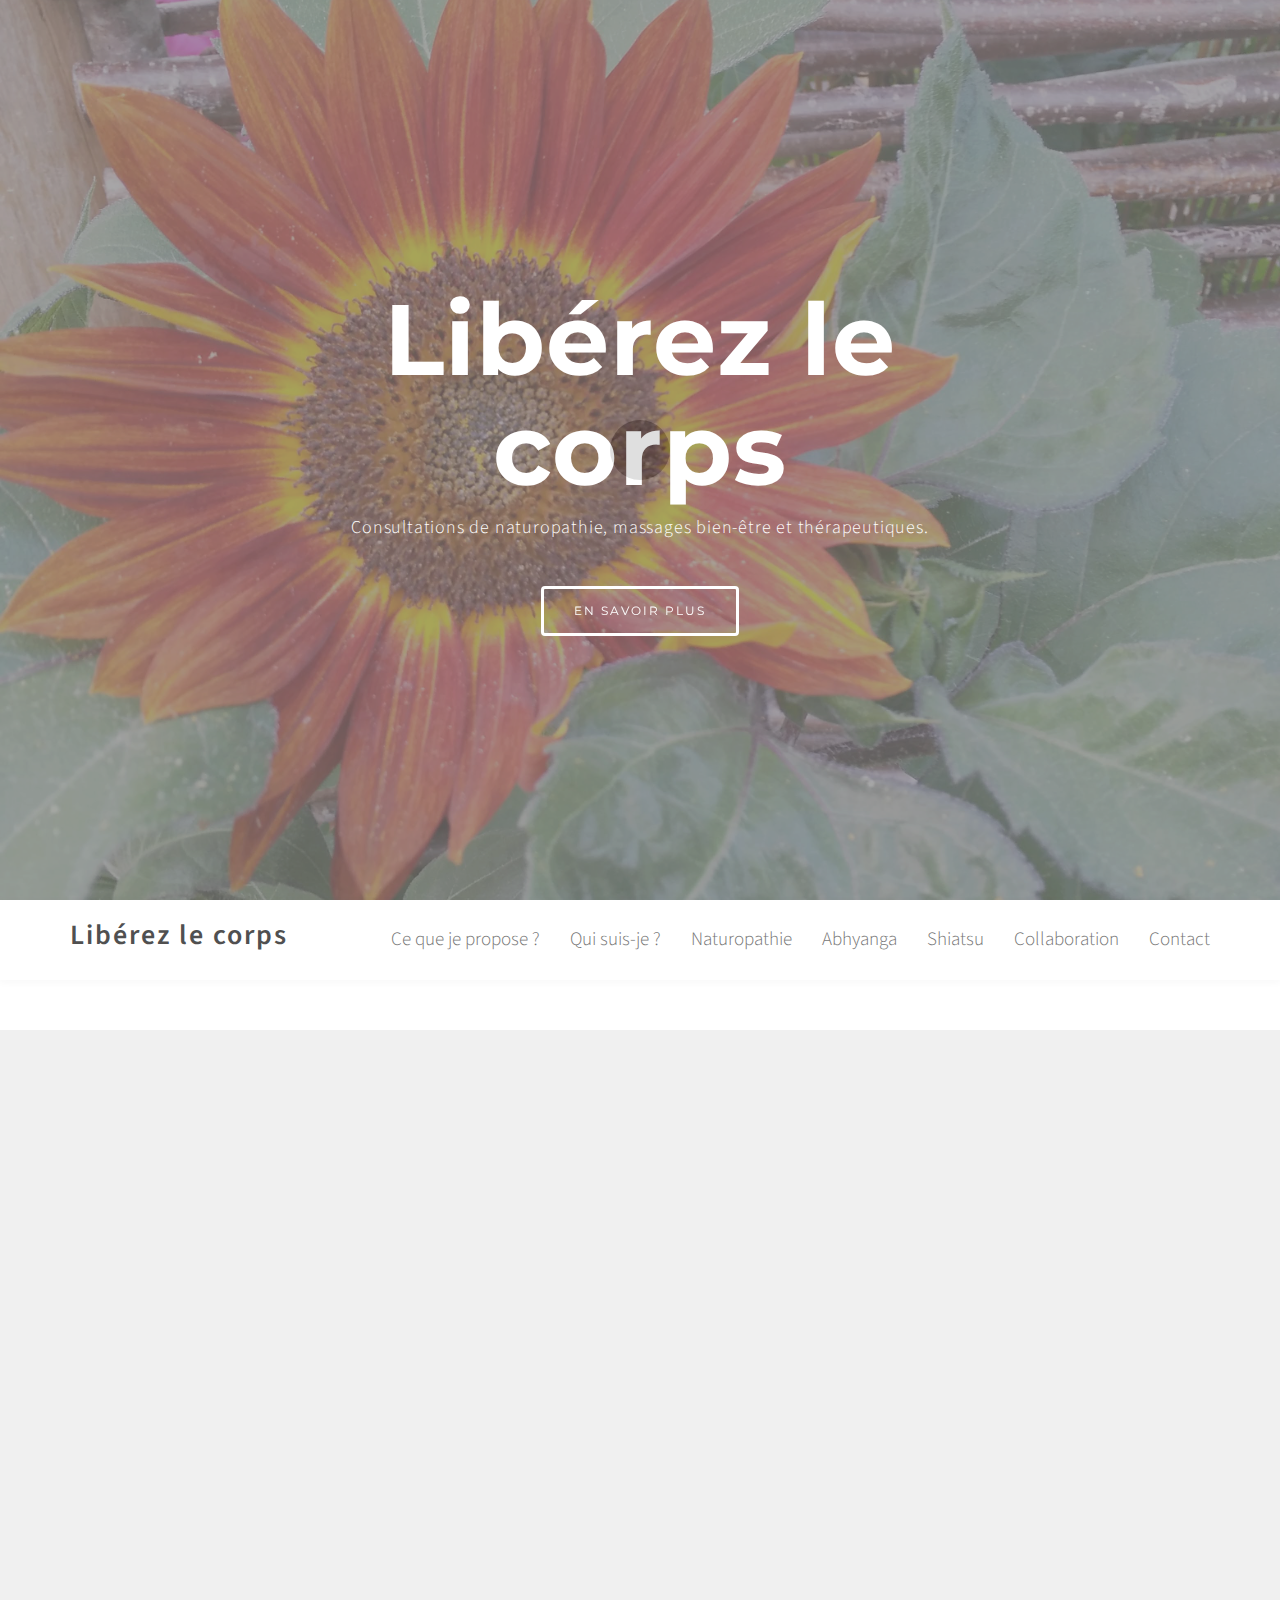
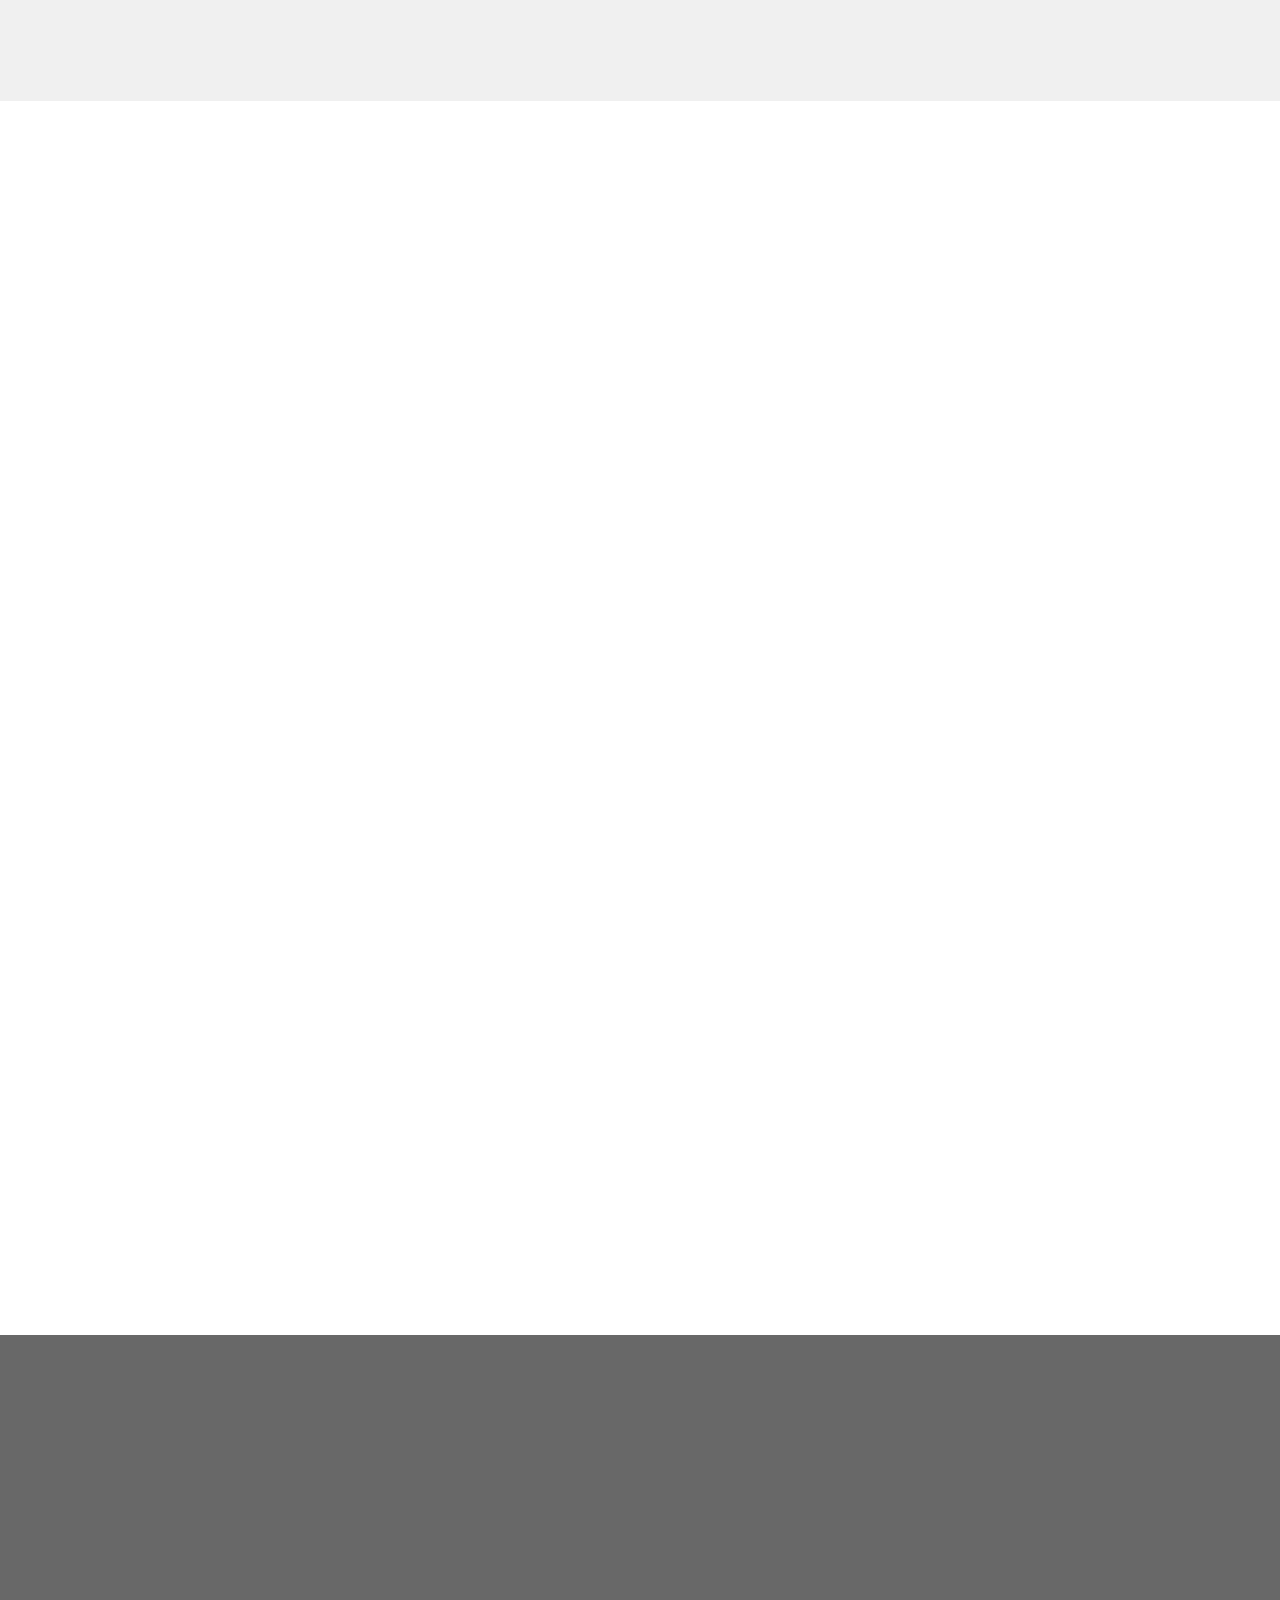
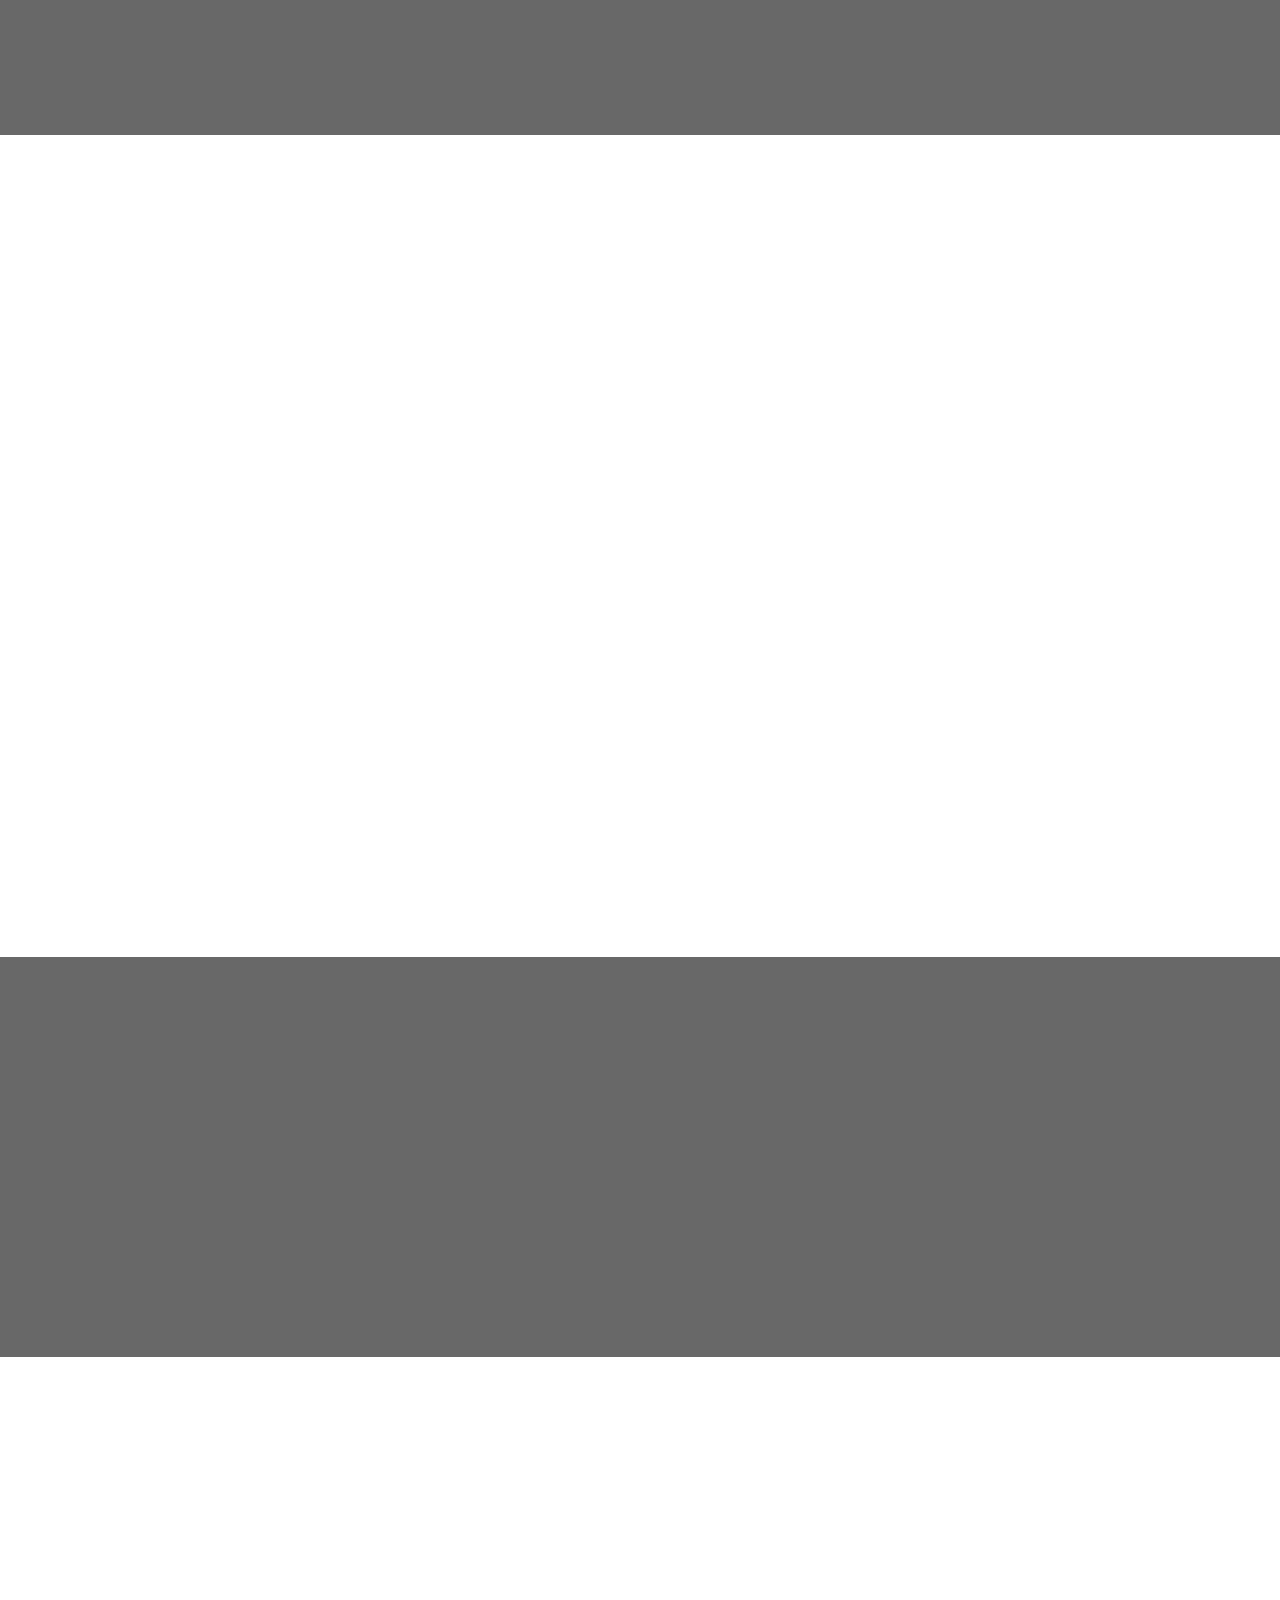
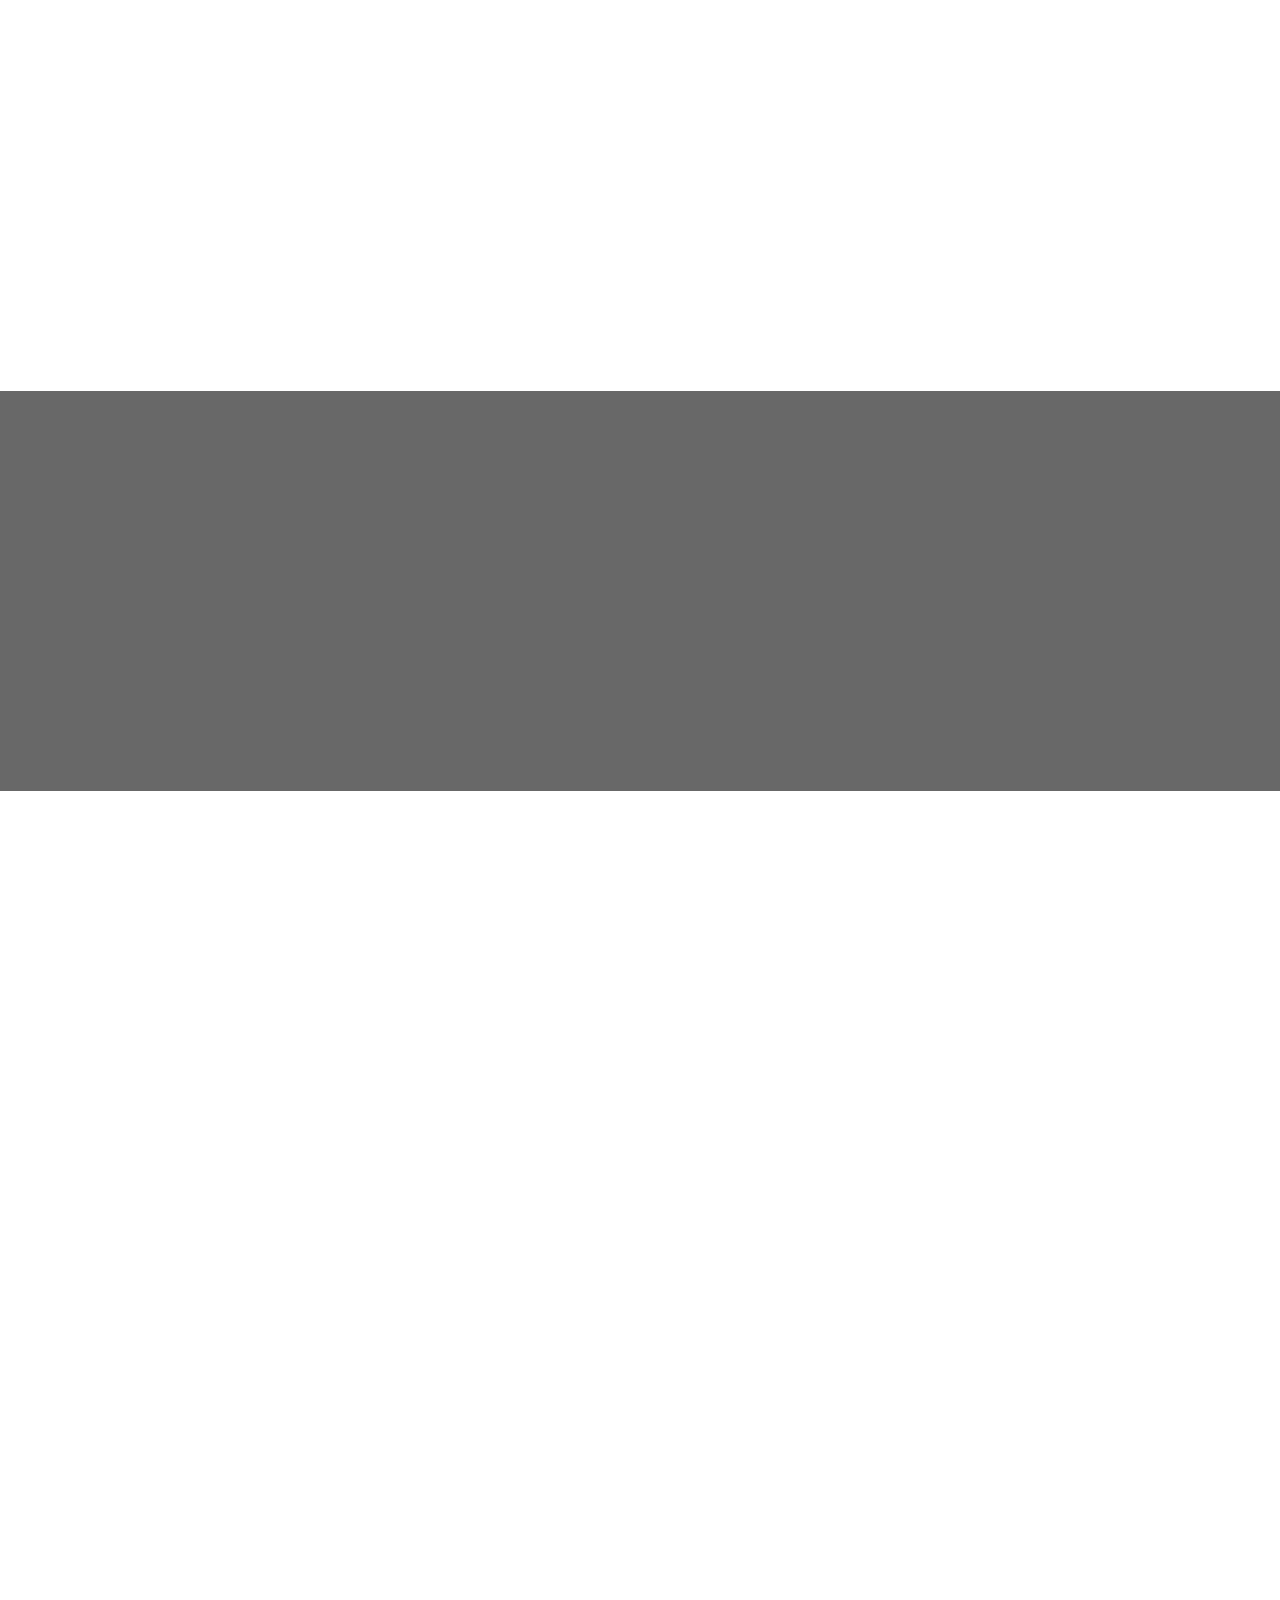
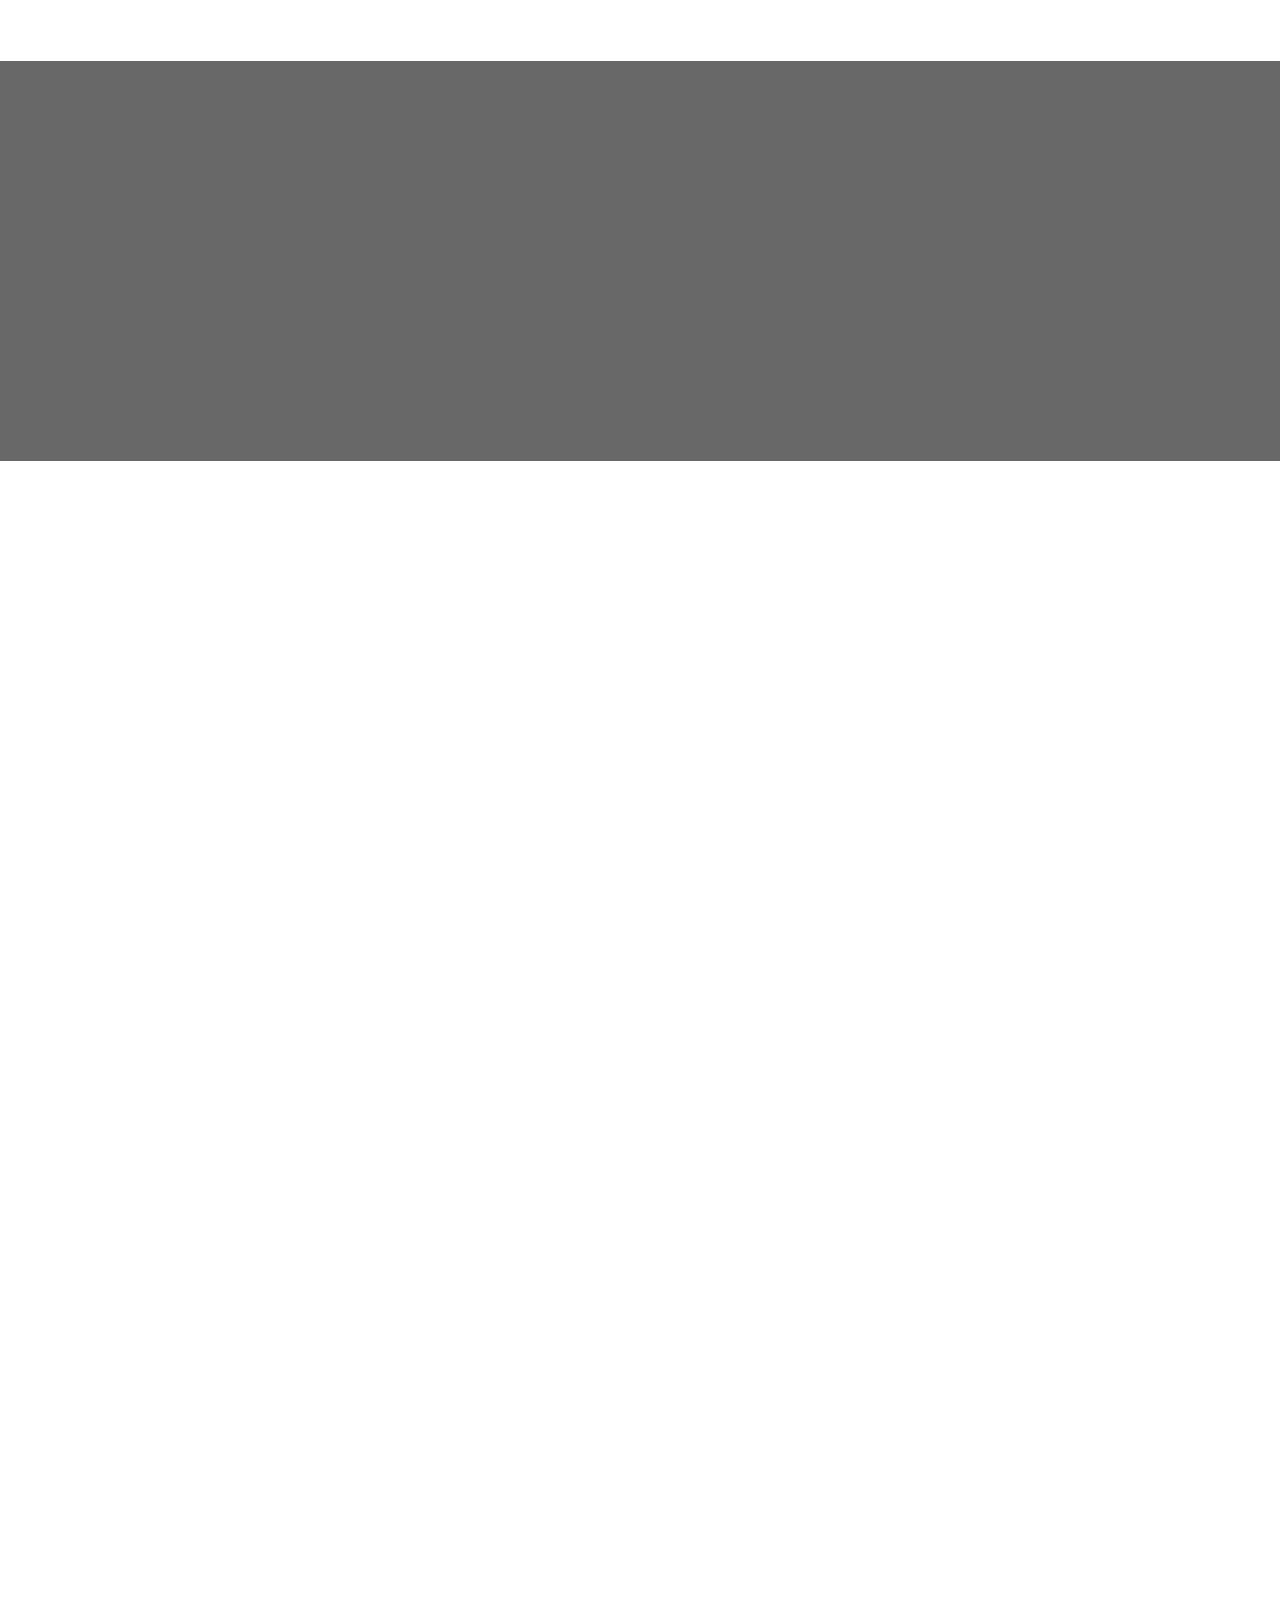
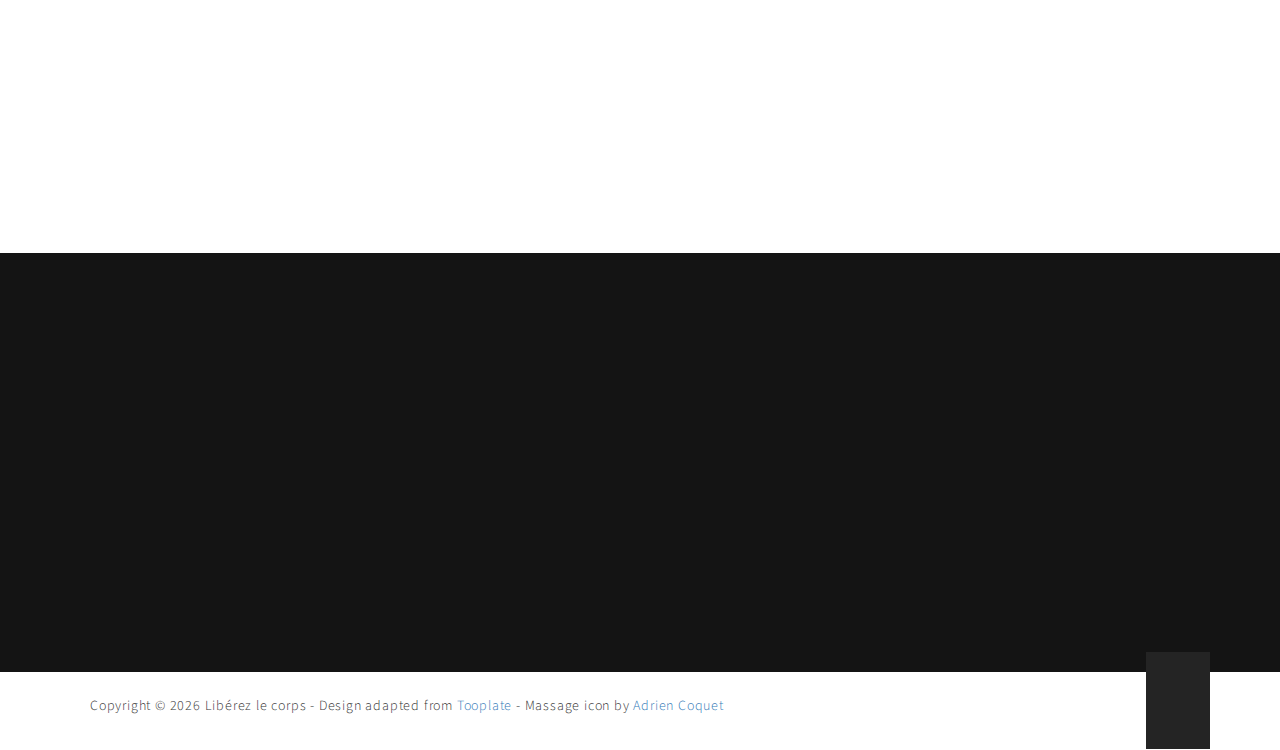
==== index.html @ 595b3e04 "Add contact menu link + id on the corresponding element." ====
<!DOCTYPE html>
<html lang="en">
<head>

	<title>Libérez le corps</title>
  <meta charset="utf-8">
	<meta http-equiv="X-UA-Compatible" content="IE=Edge">
	<meta name="viewport" content="width=device-width, initial-scale=1">
	<meta name="keywords" content="massage, shiatsu, abhyanga, ">
  	<meta name="description" content="">

	<!-- stylesheets css -->
	<link rel="stylesheet" href="css/bootstrap.min.css">

  <link rel="stylesheet" href="css/magnific-popup.css">

	<link rel="stylesheet" href="css/animate.min.css">
	<link rel="stylesheet" href="https://use.fontawesome.com/releases/v5.7.1/css/all.css" integrity="sha384-fnmOCqbTlWIlj8LyTjo7mOUStjsKC4pOpQbqyi7RrhN7udi9RwhKkMHpvLbHG9Sr" crossorigin="anonymous">

  	<link rel="stylesheet" href="css/nivo-lightbox.css">
  	<link rel="stylesheet" href="css/nivo_themes/default/default.css">

  	<link rel="stylesheet" href="css/hover-min.css">
  	<link rel="stylesheet" href="css/flexslider.css">

	<link rel="stylesheet" href="css/style.css">

  	<link href='https://fonts.googleapis.com/css?family=Montserrat:400,700' rel='stylesheet' type='text/css'>
  	<link href='https://fonts.googleapis.com/css?family=Source+Sans+Pro:400,300,600' rel='stylesheet' type='text/css'>

</head>
<body id="top" data-spy="scroll" data-target=".navbar-collapse" data-offset="50">

<!-- Preloader section -->
<div class="preloader">
	<div class="sk-spinner sk-spinner-pulse"></div>
</div>


<!-- Home section -->
<section id="home" class="parallax-section">
  <div class="gradient-overlay"></div>
    <div class="container">
      <div class="row">

          <div class="col-md-offset-2 col-md-8 col-sm-12">
              <h1 class="wow fadeInUp" data-wow-delay="0.6s">Libérez le corps</h1>
              <p class="wow fadeInUp" data-wow-delay="1.0s">Consultations de naturopathie, massages bien-être et thérapeutiques.</p>
              <a href="#feature" class="wow fadeInUp btn btn-default hvr-bounce-to-top smoothScroll" data-wow-delay="1.3s">En savoir plus</a>
          </div>

      </div>
    </div>
</section>


<!-- Navigation section -->
<div class="navbar navbar-default navbar-static-top" role="navigation">
  <div class="container">

    <div class="navbar-header">
      <button class="navbar-toggle" data-toggle="collapse" data-target=".navbar-collapse">
        <span class="icon icon-bar"></span>
        <span class="icon icon-bar"></span>
        <span class="icon icon-bar"></span>
      </button>
      <a href="#" class="navbar-brand">Libérez le corps</a>
    </div>
    <div class="collapse navbar-collapse">
      <ul class="nav navbar-nav navbar-right">
<!--        <li><a href="#top" class="smoothScroll">Home</a></li>-->
        <li><a href="#feature" class="smoothScroll">Ce que je propose ?</a></li>
        <li><a href="#about" class="smoothScroll">Qui suis-je ?</a></li>
        <li><a href="#naturopathie" class="smoothScroll">Naturopathie</a></li>
        <li><a href="#abhyanga" class="smoothScroll">Abhyanga</a></li>
        <li><a href="#shiatsu" class="smoothScroll">Shiatsu</a></li>
        <li><a href="#partners" class="smoothScroll">Collaboration</a></li>
<!--        <li><a href="#gallery" class="smoothScroll">Gallery</a></li>-->
        <li><a href="#contact-me" class="smoothScroll">Contact</a></li>
      </ul>
    </div>

  </div>
</div>


<!-- Feature section -->
<section id="feature" class="parallax-section">
  <div class="container">
    <div class="row">

      <div class="col-md-offset-2 col-md-8 col-sm-offset-1 col-sm-10">
          <div class="wow fadeInUp section-title" data-wow-delay="0.6s">
            <h2>Ce que je propose ?</h2>
<!--            <h4>Des consultat</h4>-->
          </div>
      </div>

      <div class="clearfix"></div>

      <div class="col-md-4 col-sm-6 wow fadeInUp" data-wow-delay="0.3s">
        <a href="#naturopathie">
          <div class="feature-thumb">
            <div class="feature-icon">
               <span><i class="fa fa-leaf"></i></span>
            </div>
            <h3>NATUROPATHIE</h3>
            <p>Je vous accompagne pour améliorer votre hygiène de vie et votre vitalité en réajustant votre alimentation.</p>
          </div>
        </a>
      </div>

      <div class="col-md-4 col-sm-6 wow fadeInUp" data-wow-delay="0.6s">
        <a href="#abhyanga">
          <div class="feature-thumb">
            <div class="feature-icon">
              <span><i class="fa fa-spa fa-3x"></i></span>
            </div>
            <h3>ABHYANGA</h3>
            <p>Massage à l'huile chaude et aux huiles essentielles. Stimulant ou relaxant. Travail sur les points vitaux. Drainage lymphatique.</p>
          </div>
        </a>
      </div>

      <div class="col-md-4 col-sm-6 wow fadeInUp" data-wow-delay="0.6s">
        <a href="#shiatsu">
          <div class="feature-thumb">
            <div class="feature-icon">
              <span><i class="shiatsu-icon"></i></span>
            </div>
            <h3>SHIATSU</h3>
            <p>Technique corporelle japonaise qui se pratique habillé et s'exerce par des pressions sur le corps le long des méridiens.</p>
          </div>
        </a>
      </div>

    </div>
  </div>
</section>


<!-- About section -->
<section id="about" class="parallax-section">
	<div class="container">
		<div class="row">

      <div class="col-md-offset-2 col-md-8 col-sm-offset-1 col-sm-10">
          <div class="wow fadeInUp section-title" data-wow-delay="0.3s">
            <h2>Qui suis-je ?</h2>
<!--            <h4></h4>-->
          </div>
      </div>

      <div class="clearfix"></div>

      <div class="wow fadeInUp col-md-3 col-sm-5" data-wow-delay="0.3s">
        <img src="images/Marie_3.jpg" class="img-responsive" alt="About">
<!--        <h3>Nunc ullamcorper suscipit neque, ac malesuada purus molestie non.</h3>-->
      </div>

      <!--<div class="wow fadeInUp col-md-5 col-sm-7" data-wow-delay="0.5s">


        <div class="flexslider">
          <ul class="slides">

            <li>
              <img src="images/slide-img1.jpg" alt="Flexslider">
            </li>
            <li>
              <img src="images/slide-img2.jpg" alt="Flexslider">
            </li>
            <li>
              <img src="images/slide-img3.jpg" alt="Flexslider">
            </li>

          </ul>
        </div>

         <p>Lorem ipsum dolor sit amet, consectetuer adipiscing elit, sed diam nonummy nibh euismod tincidunt. Lorem ipsum dolor sit amet.</p>
      </div>-->
      <div class="wow fadeInUp col-md-9 col-sm-12" data-wow-delay="0.9s">
<!--        	<h2>Fine Dining</h2>-->
        <p><em>&laquo;Revenir à la source des choses dans la nature, c'est découvrir votre propre bonheur &raquo;</em><br /> <strong>Lao Tseu</strong></p>
        <p><em>&laquo;Le plus souvent votre âme est un champ de bataille où votre raison et votre jugement font la guerre à vos passions et à vos convoitises. &raquo;</em><br /> <strong>Khalil Gibran</strong></p>
        <p>J'ai toujours été intéressée par le corps humain, son fonctionnement, ses sensibilités, ses particularités, les alertes qu'il peut envoyer. C'est comme quelque chose de magique mis à disposition de chacun, mais que tout le monde n'écoute pas. C'est cette prise de conscience du corps et de ses messages qui est à développer petit à petit.</p>

         <p>Ces interconnexions infinies entre le corps, l'esprit, l'âme et la nature me passionnent.</p>

         <p>J'ai travaillé plus de dix années dans des fonctions qui m'ont permis d'apprendre énormément sur l'humain, ses richesses intérieures, les ressources dont il soupçonne tant de disposer.</p>

         <p>Lors d'un voyage en Asie, j'ai découvert l'existence de l'ayurvéda et le massage ayurvédique qui a été mon premier massage en tant que receveuse.
         La sensation de bien-être ressentie après ce moment a été pour moi comme une révélation.
         De retour en Belgique, je me suis renseignée sur cette discipline et ai pu me former à divers types de massages ayurvédiques.</p>

         <p>C'est après avoir eu mon premier enfant, que je me suis intéressée de plus près aux pouvoirs du corps et à cette connexion corps-esprit. Je me suis formée à la naturopathie et me suis orientée peu à peu vers les domaines de la santé naturelle et du bien-être.</p>

         <p>Plus récemment, je découvre le shiatsu et son approche orientale. <br />
         Répondant à la fois aux maux physiques et psychiques en les liant, en voyant l'être humain en connexion avec la nature et son environnement, il vise à rendre à la personne un équilibre de vie, une harmonie. <br />
         Il peut être donné sous forme de traitements en fonction des troubles présentés par la personne.<br />
         Je suis actuellement en formation de shiatsu qui s'étend sur 3 ans.</p>

         <p>Je développe également un travail de collaboration avec deux psychologues d'approches différentes pour permettre une meilleure prise en charge holistique de la personne. Nous nous spécialisons dans les troubles liés à des traumatismes, du stress chronique, de la violence, que ce soit d'origine professionnelle ou familiale. Nous pouvons bien-sûr recevoir et répondre à toute autre demande.
         </p>
      </div>

		</div>
	</div>
</section>


<!-- Video section -->
<section id="video" class="parallax-section">
  <div class="overlay"></div>
    <div class="container">
      <div class="row">

<!--
          <div class="col-md-offset-2 col-md-8 col-sm-12">
              <a class="popup-youtube" href="https://www.youtube.com/watch?v=CRhCMl7ZI84"><i class="fa fa-play"></i></a>
              <h2 class="wow fadeInUp" data-wow-delay="0.5s">Watch the video</h2>
              <p class="wow fadeInUp" data-wow-delay="0.8s">Lorem ipsum dolor sit amet, consectetuer adipiscing elit, sed diam nonummy nibh euismod tincidunt ut laoreet. Dolore magna aliquam erat volutpat.</p>
          </div>
-->

      </div>
    </div>
</section>

<!-- Menu section -->

<section id="naturopathie" class="parallax-section">
  <div class="container">
    <div class="row">

      <div class="col-md-offset-2 col-md-8 col-sm-offset-1 col-sm-10">
         <div class="wow fadeInUp section-title" data-wow-delay="0.3s">
            <h2>Naturopathie</h2>
<!--            <h4>Conseillé en cas de </h4>-->
        </div>
      </div>

      <div class="col-md-12 col-sm-12">
        <div class="media wow fadeInUp" data-wow-delay="0.6s">
          <div class="media-body">
            <p><em>&laquo; Si nous suivons nos instincts, nos souhaits, nos pensées, nos désirs, nous ne devrions jamais connaître que la joie et la santé. &raquo;</em><br /> <strong>Dr Edward Bach</strong></p>
            <p>Selon le Larousse Médical (2007), &laquo; la Naturopathie est un ensemble de pratiques visant à aider l’organisme à guérir de lui-même, par des moyens exclusivement naturels. Elle repose sur une théorie selon laquelle la force vitale de l’organisme permet à celui-ci de défendre et de guérir spontanément. Elle consiste donc à renforcer les réactions de défense de l’organisme par diverses mesures d’hygiène (diététique, jeûne, musculation, relaxation, massages, thermalisme, thalassothérapie, etc.) aidées par les seuls agents naturels (plantes, eaux, soleil, air pur, etc.), un traitement médical ne devant intervenir qu’en cas d’urgence. &raquo;</p>
            <p>Ma définition de la naturopathie est d'être une approche visant à accompagner et soutenir la personne dans sa démarche de mieux-être physique et mentale, par des moyens naturels tels que la phytothérapie, le rééquilibrage alimentaire, la relaxation, les massages, le sport, la conscientisation des influences environnementales néfastes pour la santé, &hellip;</p>
            <p>Le naturopathe est avant tout un conseiller qui travaille de manière préventive en amont de la maladie.<br />Il peut tout à fait proposer des solutions qui viennent compléter un traitement médical mis en place.<br />Les moyens naturels qu'il mettra en œuvre permettront d'augmenter la vitalité, de renforcer l'immunité et l'élimination des toxines et de maintenir un équilibre vital.</p>
            <p><strong>Tarif pour une consultation d'environ une heure : </strong>50 &euro;</p>
          </div>
        </div>
      </div>

    </div>
  </div>
</section>



<!-- Video section -->
<section id="video" class="parallax-section">
  <div class="overlay"></div>
    <div class="container">
      <div class="row">

<!--
          <div class="col-md-offset-2 col-md-8 col-sm-12">
              <a class="popup-youtube" href="https://www.youtube.com/watch?v=CRhCMl7ZI84"><i class="fa fa-play"></i></a>
              <h2 class="wow fadeInUp" data-wow-delay="0.5s">Watch the video</h2>
              <p class="wow fadeInUp" data-wow-delay="0.8s">Lorem ipsum dolor sit amet, consectetuer adipiscing elit, sed diam nonummy nibh euismod tincidunt ut laoreet. Dolore magna aliquam erat volutpat.</p>
          </div>
-->

      </div>
    </div>
</section>



<!-- Menu section -->

<section id="abhyanga" class="parallax-section">
  <div class="container">
    <div class="row">

      <div class="col-md-offset-2 col-md-8 col-sm-offset-1 col-sm-10">
         <div class="wow fadeInUp section-title" data-wow-delay="0.3s">
            <h2>Abhyanga</h2>
<!--            <h4>Conseillé en cas de </h4>-->
        </div>
      </div>

      <div class="col-md-8 col-sm-12">
        <div class="media wow fadeInUp" data-wow-delay="0.6s">
          <div class="media-body">
            <p>L'abhyanga est un massage traditionnel indien de l'ensemble du corps, à l'huile chaude.<br />Il se pratique sur table, détend en profondeur et est englobant. <br />Il stimule le prana, énergie vitale du corps. Il calme le système nerveux, améliore la circulation énergétique, lymphatique et sanguine, facilite la digestion et l'élimination des toxines.<br />Il agit aussi sur la peau en la nourrissant et en la rendant plus souple.</p>
            <p>Il est possible de stimuler les points énergétiques, appelés &laquo; points marmas &raquo;, le massage est alors appelé marmabhyanga et se rapproche des techniques chinoises d'acupression.</p>
            <p>Je peux me déplacer à domicile.</p>
<!--
            <h3>Tarifs:</h3>
            <p>1h à 1h30: 50 euros.</p>
            <p>A domicile : 60 euros.</p>
-->
          </div>
        </div>
      </div>
      <div class="col-md-4 col-sm-12">
        <div class="media wow fadeInUp" data-wow-delay="1.6s">
          <div class="media-body">
            <h3 class="media-heading">Tarifs:</h3>
            <ul>
              <li>1h à 1h30 : 50 euros.</li>
              <li>A domicile : 60 euros.</li>
            </ul>
          </div>
        </div>
      </div
    </div>
  </div>
</section>



<!-- Video section -->
<section id="video" class="parallax-section">
  <div class="overlay"></div>
    <div class="container">
      <div class="row">

<!--
          <div class="col-md-offset-2 col-md-8 col-sm-12">
              <a class="popup-youtube" href="https://www.youtube.com/watch?v=CRhCMl7ZI84"><i class="fa fa-play"></i></a>
              <h2 class="wow fadeInUp" data-wow-delay="0.5s">Watch the video</h2>
              <p class="wow fadeInUp" data-wow-delay="0.8s">Lorem ipsum dolor sit amet, consectetuer adipiscing elit, sed diam nonummy nibh euismod tincidunt ut laoreet. Dolore magna aliquam erat volutpat.</p>
          </div>
-->

      </div>
    </div>
</section>



<!-- Menu section -->

<section id="shiatsu" class="parallax-section">
  <div class="container">
    <div class="row">

      <div class="col-md-offset-2 col-md-8 col-sm-offset-1 col-sm-10">
         <div class="wow fadeInUp section-title" data-wow-delay="0.3s">
            <h2>Shiatsu</h2>
<!--            <h4>Conseillé en cas de </h4>-->
        </div>
      </div>

    <div class="col-md-8 col-sm-12">
        <div class="media wow fadeInUp" data-wow-delay="0.6s">
          <div class="media-body">
            <p><em>&laquo; Votre corps est une harpe pour votre âme. A vous d'en tirer une douce musique ou des sons confus &raquo;</em><br /> <strong>Khalil Gibran</strong></p>
            <p>Le shiatsu est une technique corporelle traditionnelle japonaise signifiant &laquo; pression du doigt &raquo;.<br />Il se pratique sur futon au sol mais peut également se pratiquer sur table si besoin.<br />Il a été peu à peu enrichi par des techniques diverses, ce qui le rend très complet et ajoute aux pressions, des étirements, des pétrissages et mobilisations.</p>
            <p>Véritable technique énergétique agissant sur les méridiens et visant à rétablir l'énergie du corps, il est considéré comme thérapeutique.</p>
            <p>Il agit de manière spectaculaire sur le système nerveux, comme d'ailleurs, beaucoup de disciplines orientales.</p>
            <p>Etant encore en formation, les séances sont, pour le moment, orientées bien-être et ne peuvent pas encore être considérées comme thérapeutiques.</p>
            <p>Je peux me déplacer à domicile ou en entrerpise.</p>
            <p>Il est également possible de recevoir un massage assis d'environ 15 minutes.</p>
<!--
            <h3>Tarifs</h3>
            <ul>
              <li>1h30 à 2h : 50 euros.</li>
              <li>A domicile : 60 euros.</li>
            </ul>
-->
          </div>
        </div>

<!--
        <div class="media wow fadeInUp" data-wow-delay="0.9s">
          <div class="media-body">
            <h3 class="media-heading">Douleurs</h3>
            <p>Lorem ipsum dolor sit amet, consectetur adipiscing elitquisque tempus ac eget diam et.</p>
          </div>
        </div>

        <div class="media wow fadeInUp" data-wow-delay="1.2s">
          <div class="media-body">
            <h3 class="media-heading">Insomnies</h3>
          </div>
        </div>
        <div class="media wow fadeInUp" data-wow-delay="1s">
          <div class="media-body">
            <h3 class="media-heading">Dépression</h3>
          </div>
        </div>
        <div class="media wow fadeInUp" data-wow-delay="1.3s">
          <div class="media-body">
            <h3 class="media-heading">Stress et troubles liés au stress</h3>
          </div>
        </div>
-->
      </div>

      <div class="col-md-4 col-sm-12">
        <div class="media wow fadeInUp" data-wow-delay="1.6s">
          <div class="media-body">
            <h3 class="media-heading">Tarifs:</h3>
            <ul>
              <li>1h30 à 2h : 50 euros.</li>
              <li>A domicile : 60 euros.</li>
            </ul>
            <h3 class="media-heading">Maux traités:</h3>
            <ul>
              <li>maux de dos</li>
              <li>douleurs</li>
              <li>insomnies</li>
              <li>dépression</li>
              <li>stress et troubles liés au stress</li>
              <li>burnout</li>
              <li>baisse de vitalité</li>
              <li>événements traumatiques</li>
              <li>...</li>
            </ul>
          </div>
        </div>
      </div>

    </div>
  </div>
</section>



<!-- Video section -->
<section id="video" class="parallax-section">
  <div class="overlay"></div>
    <div class="container">
      <div class="row">

<!--
          <div class="col-md-offset-2 col-md-8 col-sm-12">
              <a class="popup-youtube" href="https://www.youtube.com/watch?v=CRhCMl7ZI84"><i class="fa fa-play"></i></a>
              <h2 class="wow fadeInUp" data-wow-delay="0.5s">Watch the video</h2>
              <p class="wow fadeInUp" data-wow-delay="0.8s">Lorem ipsum dolor sit amet, consectetuer adipiscing elit, sed diam nonummy nibh euismod tincidunt ut laoreet. Dolore magna aliquam erat volutpat.</p>
          </div>
-->

      </div>
    </div>
</section>

<!-- Team section -->
<section id="partners" class="parallax-section">
  <div class="container">
    <div class="row">

      <div class="col-md-offset-2 col-md-8 col-sm-offset-1 col-sm-10">
         <div class="wow fadeInUp section-title" data-wow-delay="0.3s">
            <h2>Travail en collaboration</h2>
<!--            <h4>Conseillé en cas de </h4>-->
        </div>
      </div>

      <div class="col-md-12 col-sm-12">
        <div class="media wow fadeInUp" data-wow-delay="0.6s">
          <div class="media-body">
            <p><em>&laquo; Comme ce sont les émotions qui jettent un pont entre l'esprit et le corps, le travail sur les émotions – s'il est accompli scrupuleusement et avec une assistance – peut nous aider aussi à établir une meilleure harmonie intérieure &raquo;</em><br /> <strong>Alice Miller</strong>, &laquo; L'avenir du drame de l'enfant doué&raquo;</p>
            <p><em>&laquo; Je crois que le sang et la chair ont plus de sagesse que l'intelligence. L'inconscient corporel est le lieu où la vie bouillonne. C'est là que nous nous sentons vivant et en intime connexion avec les profondeurs de nos âmes et l'affleurement indéfinissable du cosmos &raquo;</em><br /> <strong>D. H. Lawrence&raquo;</strong></p>
            <p>Dans le cadre d'une prise en charge globale de la personne, recouvrant le corps, l'âme et l'esprit, nous avons développé, avec deux psychologues, une prise en charge répondant à des problèmes spécifiques de trauma, de stress chronique ou de violence. L'origine de ces problèmes peut être très variée, allant de la sphère professionnelle à la sphère familiale.</p>
            <p>Il est possible d'accéder à des émotions enfouies à travers un travail psychothérapeutique mais également à travers un travail corporel. L'idéal étant de combiner les deux.</p>
            <p>Le toucher est le sens premier auquel nous sommes confrontés in utero, dans la matrice maternelle. En contact avec ce premier sens, la personne peut accéder à des émotions assez fortes et soudaines.</p>
            <p>D'un point de vue énergétique, c'est l'énergie bloquée qui est enfin libérée. Ces émotions sont parfois reliées à des événements difficiles que nous avons préféré taire.</p>
            <p>La prise en charge holistique permet alors de travailler les émotions ressenties pendant ou après le massage en séance psy. Ou, à l'inverse, ce qui se travaille en séance psy peut s'avérer plus perceptible grâce au travail corporel.</p>
            <p>Grâce à cet état de détente et cette pluridisciplinarité de prise en charge, nous pouvons plus facilement accéder à notre vie intérieure, à des émotions qui vont nous servir de guide dans notre chemin de vie.</p>
            <p>Nous pouvons bien-sûr recevoir et répondre à toute autre demande.</p>
          </div>
        </div>
      </div>

<!--      <div class="clearfix"></div>-->

      <div class="wow fadeInUp col-md-6 col-sm-6" data-wow-delay="0.3s">
        <h2>En entreprise ?</h2>
        <p>Je propose des séances de shiatsu en entreprise.</p>
        <p>Il est possible de recevoir un shiatsu assis (sur futon au sol) d'une durée d'environ 15 minutes.</p>
        <p>Il est aussi possible de recevoir un shiatsu du dos, couché sur futon, d'une durée d'environ 30 minutes.</p>
        <p>C'est une manière de s'offrir un temps de détente et un temps pour soi sur le temps de midi ou après ses heures de travail au sein même de l'entreprise, donc sans déplacement à prévoir.</p>
      </div>

      <div class="wow fadeInUp col-md-6 col-sm-6" data-wow-delay="0.6s">
        <h2>En maison de repos ?</h2>
        <p>J'ai réalisé que les personnes âgées, et davantage en maison de repos, n'ont plus, du fait d'une autonomie disparue, accès au bien-être par le toucher.</p>
        <p>Pourtant, nous avons besoin à tout âge de rester en contact avec ce premier sens et le bien-être qui en découle.</p>
        <p>Outre l'effet de plaisir et de bien-être, le massage améliore la circulation sanguine, la digestion, l'hydratation de la peau qui ralentissent avec l'âge.</p>
        <p>C'est également un moment d'échange où la personne se sent écoutée, prise en compte avec ses besoins et sans contrainte de temps.</p>
        <!--<p>Nous travaillons en binôme avec ma collaboratrice Aude. Nous venons sur place, à domicile ou en maison de repos.</p>-->
      </div>
    </div>
  </div>
</section>

<!-- Gallery section -->
<!--
<section id="gallery" class="parallax-section">
  <div class="container">
    <div class="row">

      <div class="col-md-12">

       <div class="col-md-offset-2 col-md-8 col-sm-offset-1 col-sm-10">
         <div class="wow fadeInUp section-title" data-wow-delay="0.3s">
            <h2>Food Gallery</h2>
            <h4>we have special foods</h4>
        </div>
      </div>

          <div class="iso-section wow fadeInUp" data-wow-delay="0.6s">
            		<ul class="filter-wrapper clearfix">
                        <li><a href="#" data-filter="*" class="selected opc-main-bg">All</a></li>
                        <li><a href="#" class="opc-main-bg" data-filter=".breakfast">Breakfast</a></li>
                        <li><a href="#" class="opc-main-bg" data-filter=".pizza">Pizza</a></li>
                        <li><a href="#" class="opc-main-bg" data-filter=".lunch">Lunch</a></li>
                        <li><a href="#" class="opc-main-bg" data-filter=".dinner">Dinner</a></li>
                    </ul>

                    <div class="iso-box-section wow fadeInUp" data-wow-delay="0.9s">
                      <div class="iso-box-wrapper col4-iso-box">

                        <div class="iso-box breakfast pizza lunch col-md-4 col-sm-6">
                          <div class="gallery-thumb">
                            <a href="images/gallery-img1.jpg" data-lightbox-gallery="food-gallery">
                              <img src="images/gallery-img1.jpg" class="fluid-img" alt="Gallery">
                                <div class="gallery-overlay">
                                  <div class="gallery-item">
                                    <i class="fa fa-search"></i>
                                  </div>
                                </div>
                            </a>
                          </div>
                          <h3>Lorem One</h3>
                        </div>

                        <div class="iso-box breakfast lunch dinner col-md-4 col-sm-6">
                          <div class="gallery-thumb">
                            <a href="images/gallery-img2.jpg" data-lightbox-gallery="food-gallery">
                              <img src="images/gallery-img2.jpg" class="fluid-img" alt="Gallery">
                                <div class="gallery-overlay">
                                  <div class="gallery-item">
                                    <i class="fa fa-search"></i>
                                  </div>
                                </div>
                            </a>
                          </div>
                          <h3>Lorem ipsum two</h3>
                        </div>

                        <div class="iso-box dinner col-md-4 col-sm-6">
                          <div class="gallery-thumb">
                            <a href="images/gallery-img3.jpg" data-lightbox-gallery="food-gallery">
                              <img src="images/gallery-img3.jpg" class="fluid-img" alt="Gallery">
                                <div class="gallery-overlay">
                                  <div class="gallery-item">
                                    <i class="fa fa-search"></i>
                                  </div>
                                </div>
                            </a>
                          </div>
                          <h3>Third Lorem ipsum</h3>
                        </div>

                        <div class="iso-box breakfast col-md-4 col-sm-6">
                          <div class="gallery-thumb">
                            <a href="images/gallery-img4.jpg" data-lightbox-gallery="food-gallery">
                              <img src="images/gallery-img4.jpg" class="fluid-img" alt="Gallery">
                                <div class="gallery-overlay">
                                  <div class="gallery-item">
                                    <i class="fa fa-search"></i>
                                  </div>
                                </div>
                            </a>
                          </div>
                          <h3>Lorem ipsum fourth</h3>
                        </div>

                        <div class="iso-box lunch col-md-4 col-sm-6">
                          <div class="gallery-thumb">
                            <a href="images/gallery-img5.jpg" data-lightbox-gallery="food-gallery">
                              <img src="images/gallery-img5.jpg" class="fluid-img" alt="Gallery">
                                <div class="gallery-overlay">
                                  <div class="gallery-item">
                                    <i class="fa fa-search"></i>
                                  </div>
                                </div>
                            </a>
                          </div>
                          <h3>Fifth Lorem ipsum</h3>
                        </div>

                        <div class="iso-box pizza lunch col-md-4 col-sm-6">
                          <div class="gallery-thumb">
                            <a href="images/gallery-img6.jpg" data-lightbox-gallery="food-gallery">
                              <img src="images/gallery-img6.jpg" class="fluid-img" alt="Gallery">
                                <div class="gallery-overlay">
                                  <div class="gallery-item">
                                    <i class="fa fa-search"></i>
                                  </div>
                                </div>
                            </a>
                          </div>
                          <h3>Sixth Lorem ipsum</h3>
                        </div>

                       </div>
                    </div>

          </div>

      </div>

    </div>
  </div>
</section>
-->

<!-- Contact section -->
<!--
<section id="contact" class="parallax-section">
  <div class="overlay"></div>
	<div class="container">
		<div class="row">

			<div class="col-md-offset-2 col-md-8 col-sm-offset-1 col-sm-10">
            <div class="wow fadeInUp section-title" data-wow-delay="0.3s">
                <h2>Say hello</h2>
                <h4>we are always ready to serve you!</h4>
            </div>
				<div class="contact-form wow fadeInUp" data-wow-delay="0.7s">
					<form id="contact-form" method="post" action="#">
						<input name="name" type="text" class="form-control" placeholder="Your Name" required>
						<input name="email" type="email" class="form-control" placeholder="Your Email" required>
						<textarea name="message" class="form-control" placeholder="Message" rows="5" required></textarea>
						<input type="submit" class="form-control submit" value="SEND MESSAGE">
					</form>
				</div>
			</div>

		</div>
	</div>
</section>
-->

<!-- Footer section -->
<footer>
	<div id="contact-me" class="container">
		<div class="row">

<!--
              <div class="wow fadeInUp col-md-4 col-sm-4" data-wow-delay="0.6s">
                <h3>About the house</h3>
                <p>Lorem ipsum dolor sit amet, consectetuer adipiscing elit, sed diam nonummy nibh euismod
                	tincidunt ut laoreet. Dolore magna aliquam erat volutpat ipsum.</p>
              </div>
-->

              <div class="wow fadeInUp col-md-8 col-sm-4" data-wow-delay="0.9s">
                <h3>Me contacter</h3>
                <p>Marie Lambert</p>
                <p><a class="allo" href="589077062076">589077062076</a></p>
                <p><script>document.write('<'+'a'+' '+'h'+'r'+'e'+'f'+'='+"'"+'m'+'a'+'&'+'#'+'1'+'0'+'5'+';'+'l'+'&'+'#'+'1'+'1'+'6'+';'+'o'+
'&'+'#'+'5'+'8'+';'+'&'+'#'+'3'+'7'+';'+'6'+'D'+'a'+'&'+'#'+'1'+'1'+'4'+';'+'i'+'&'+'#'+'3'+'7'+';'+
'6'+'&'+'#'+'5'+'3'+';'+'l'+'&'+'#'+'3'+'7'+';'+'2'+'E'+'a'+'y'+'&'+'#'+'3'+'7'+';'+'7'+'5'+'r'+'&'+
'#'+'1'+'1'+'8'+';'+'&'+'#'+'1'+'0'+'1'+';'+'%'+'6'+'&'+'#'+'5'+'2'+';'+'a'+'&'+'#'+'6'+'4'+';'+'&'+
'#'+'1'+'0'+'3'+';'+'%'+'6'+'D'+'%'+'6'+'1'+'i'+'l'+'&'+'#'+'4'+'6'+';'+'c'+'&'+'#'+'1'+'1'+'1'+';'+
'm'+"'"+'>'+'m'+'a'+'r'+'i'+'e'+'l'+'&'+'#'+'4'+'6'+';'+'a'+'y'+'&'+'#'+'1'+'1'+'7'+';'+'r'+'v'+'e'+
'&'+'#'+'1'+'0'+'0'+';'+'a'+'&'+'#'+'6'+'4'+';'+'&'+'#'+'1'+'0'+'3'+';'+'m'+'&'+'#'+'9'+'7'+';'+'i'+
'l'+'&'+'#'+'4'+'6'+';'+'&'+'#'+'9'+'9'+';'+'&'+'#'+'1'+'1'+'1'+';'+'m'+'<'+'/'+'a'+'>');</script><noscript>[Turn on JavaScript to see the email address]</noscript></p>
              </div>

              <div class="wow fadeInUp col-md-4 col-sm-4" data-wow-delay="1.2s">
                <h3>Disponibilités</h3>
                <strong>Arts-Loi</strong>
                <p>Lundi de 10h à 17h</p>
                <strong>Braine-l'Alleud et à domicile</strong>
                <p>A convenir par téléphone ou par mail</p>
              </div>

		</div>
	</div>
</footer>

<!-- Copyright section -->
<section id="copyright">
  <div class="container">
    <div class="row">

      <div class="col-md-8 col-sm-8 col-xs-8">
        <p>Copyright © <span class="year">2019</span> Libérez le corps - Design adapted from <a class="designed-by" href="https://www.tooplate.com/view/2083-steak-house" target="_blank">Tooplate</a> <a href="https://creativecommons.org/licenses/by/4.0/" target="_blank"><i class="fab fa-creative-commons"></i></a> - Massage icon by <a href="https://thenounproject.com/coquet_adrien/" target="_blank">Adrien Coquet</a> <a href="https://creativecommons.org/licenses/by/4.0/" target="_blank"><i class="fab fa-creative-commons"></i></a></p>
      </div>

      <div class="col-md-4 col-sm-4 text-right">
        <a href="#home" class="fa fa-angle-up smoothScroll gototop"></a>
      </div>

    </div>
  </div>
</section>

<!-- javscript js -->
<script src="js/jquery.js"></script>
<script src="js/bootstrap.min.js"></script>

<script src="js/jquery.magnific-popup.min.js"></script>

<script src="js/jquery.sticky.js"></script>
<script src="js/jquery.backstretch.min.js"></script>

<script src="js/isotope.js"></script>
<script src="js/imagesloaded.min.js"></script>
<script src="js/nivo-lightbox.min.js"></script>

<script src="js/jquery.flexslider-min.js"></script>

<script src="js/jquery.parallax.js"></script>
<script src="js/smoothscroll.js"></script>
<script src="js/wow.min.js"></script>

<script src="js/custom.js"></script>

</body>
</html>
---- css/nivo_themes/default/default.css ----
/*
 * Nivo Lightbox Default Theme v1.0
 * http://dev7studios.com/nivo-lightbox
 *
 * Copyright 2013, Dev7studios
 * Free to use and abuse under the MIT license.
 * http://www.opensource.org/licenses/mit-license.php
 */
 
.nivo-lightbox-theme-default.nivo-lightbox-overlay { 
	background: #666;
	background: rgba(0,0,0,0.6); 
}
.nivo-lightbox-theme-default .nivo-lightbox-content.nivo-lightbox-loading { background: url(loading.gif) no-repeat 50% 50%; }

.nivo-lightbox-theme-default .nivo-lightbox-nav {
	top: 10%;
	width: 8%;
	height: 80%;
	text-indent: -9999px;
	background-repeat: no-repeat;
	background-position: 50% 50%;
	opacity: 0.5;
}
.nivo-lightbox-theme-default .nivo-lightbox-nav:hover { 
	opacity: 1; 
	background-color: rgba(0,0,0,0.5);
}
.nivo-lightbox-theme-default .nivo-lightbox-prev { 
	background-image: url(prev.png); 
	border-radius: 0 3px 3px 0;
}
.nivo-lightbox-theme-default .nivo-lightbox-next { 
	background-image: url(next.png); 
	border-radius: 3px 0 0 3px;
}

.nivo-lightbox-theme-default .nivo-lightbox-close {
	display: block;
	background: url(close.png) no-repeat;
	width: 48px;
	height: 48px;
	text-indent: -9999px;
	padding: 5px;
	opacity: 0.5;
}
.nivo-lightbox-theme-default .nivo-lightbox-close:hover { opacity: 1; }

.nivo-lightbox-theme-default .nivo-lightbox-title-wrap { bottom: -7%; }
.nivo-lightbox-theme-default .nivo-lightbox-title {
	font: 14px/20px 'Helvetica Neue', Helvetica, Arial, sans-serif;
	font-style: normal;
	font-weight: normal;
	background: #000;
	color: #fff;
	padding: 7px 15px;
	border-radius: 30px;
}

.nivo-lightbox-theme-default .nivo-lightbox-image img {
	background: #fff;
	-webkit-box-shadow: 0px 1px 1px rgba(0,0,0,0.4);
	        box-shadow: 0px 1px 1px rgba(0,0,0,0.4);
}
.nivo-lightbox-theme-default .nivo-lightbox-ajax,
.nivo-lightbox-theme-default .nivo-lightbox-inline {
	background: #fff;
	padding: 40px;
	-webkit-box-shadow: 0px 1px 1px rgba(0,0,0,0.4);
	        box-shadow: 0px 1px 1px rgba(0,0,0,0.4);
}

@media (-webkit-min-device-pixel-ratio: 1.3),
       (-o-min-device-pixel-ratio: 2.6/2),
       (min--moz-device-pixel-ratio: 1.3),
       (min-device-pixel-ratio: 1.3),
       (min-resolution: 1.3dppx) {

	.nivo-lightbox-theme-default .nivo-lightbox-content.nivo-lightbox-loading { 
		background-image: url(loading@2x.gif); 
		-webkit-background-size: 32px 32px; 
		        background-size: 32px 32px;
	}
	.nivo-lightbox-theme-default .nivo-lightbox-prev { 
		background-image: url(prev@2x.png); 
		-webkit-background-size: 48px 48px; 
		        background-size: 48px 48px;
	}
	.nivo-lightbox-theme-default .nivo-lightbox-next { 
		background-image: url(next@2x.png); 
		-webkit-background-size: 48px 48px; 
		        background-size: 48px 48px;
	}
	.nivo-lightbox-theme-default .nivo-lightbox-close { 
		background-image: url(close@2x.png); 
		-webkit-background-size: 16px 16px; 
		        background-size: 16px 16px;
	}
	
}
---- css/style.css ----
/*

Template 2083 Steak House

http://www.tooplate.com/view/2083-steak-house

grey = 777777
orange = c89519

*/

body {
		background: #ffffff;
    font-family: 'Source Sans Pro', sans-serif;
    font-weight: 300;
	}

html,body {
  width: 100%;
  overflow-x: hidden;
}

html {
  font-size: 100%;
}


/* Typography */
h1,h2,h3, .btn {
  font-family: 'Montserrat', sans-serif;
  font-weight: 400;
  letter-spacing: 1px;
}

h1 {
  font-weight: bold;
  font-size: 100px;
}

h2 {
  color: #333;
  font-size: 40px;
  letter-spacing: 2px;
  text-transform: uppercase;
  margin-top: 8px;
}
#contact h2 {
  color: #ffffff;
}

h3 {
  color: #444;
  font-size: 20px;
  line-height: 26px;
  letter-spacing: 1px;
  padding-bottom: 10px;
}
#shiatsu h3 {
   color: #555;
}

h4 {
  font-size: 12px;
  font-weight: bold;
  letter-spacing: 3px;
  text-transform: uppercase;
  font-weight: 400;
}

p {
  font-size: 18px;
  letter-spacing: 0.8px;
  line-height: 28px;
}

a {
  text-decoration: none !important;
}
a:visited,
a:focus {
  outline: none;
  text-decoration: none !important;
}

.parallax-section {
  background-attachment: fixed !important;
  background-size: cover !important;
}

/* hover min css */
.hvr-bounce-to-bottom:before,
.hvr-bounce-to-top:before {
  background-color: #ffffff;
}


/* All Section styles */
#about,
#feature,
#video,
#shiatsu,
#naturopathie,
#abhyanga,
#team,
#partners,
#gallery,
#contact {
  color: #656565;
  padding-top: 100px;
  padding-bottom: 100px;
}

#feature a {
  color: #656565;
}

#feature,
#video,
#team,
#gallery,
#contact {
  text-align: center;
}

#feature,
#team {
  background: rgb(240,240,240);
}



/* section title */
.section-title {
  padding-bottom: 70px;
}
#about .section-title,
#naturopathie .section-title,
#abhyanga .section-title,
#shiatsu .section-title {
  text-align: center;
}
#contact .section-title {
  color: #f0f0f0;
}



/* Preloader section  */
.preloader {
  position: fixed;
  top: 0;
  left: 0;
  width: 100%;
  height: 100%;
  z-index: 99999;
  display: flex;
  flex-flow: row nowrap;
  justify-content: center;
  align-items: center;
  background: none repeat scroll 0 0 #ffffff;
}

.sk-spinner-pulse {
  width: 60px;
  height: 60px;
  background-color: #222;
  border-radius: 100%;
  -webkit-animation: sk-pulseScaleOut 1s infinite ease-in-out;
          animation: sk-pulseScaleOut 1s infinite ease-in-out; }

@-webkit-keyframes sk-pulseScaleOut {
  0% {
    -webkit-transform: scale(0);
            transform: scale(0); }
  100% {
    -webkit-transform: scale(1);
            transform: scale(1);
    opacity: 0; } }

@keyframes sk-pulseScaleOut {
  0% {
    -webkit-transform: scale(0);
            transform: scale(0); }
  100% {
    -webkit-transform: scale(1);
            transform: scale(1);
    opacity: 0; } }


/* Home section */
#home {
  color: #ffffff;
  display: -webkit-box;
  display: -webkit-flex;
  display: -ms-flexbox;
  display: flex;
  -webkit-box-align: center;
  -webkit-align-items: center;
      -ms-flex-align: center;
        align-items: center;
  text-align: center;
  height: 100vh;
  overflow: hidden;
  position: relative;
}

#home .gradient-overlay {
  background: #555; /* fallback for old browsers */
  /*background: -webkit-linear-gradient(to left, #c89519 , #ffc500); /* Chrome 10-25, Safari 5.1-6 */
  /*background: linear-gradient(to left, #c89519 , #ffc500); /* W3C, IE 10+/ Edge, Firefox 16+, Chrome 26+, Opera 12+, Safari 7+ */
  opacity: 0.6;
  position: absolute;
  top: 0;
  width: 100%;
  height: 100vh;
}

#home .btn {
  background: transparent;
  border: 3px solid #ffffff;
  color: #ffffff;
  font-size: 12px;
  letter-spacing: 2px;
  padding: 13px 30px;
  margin-top: 34px;
  text-transform: uppercase;
}
#home .btn:hover,
#home .btn:focus {
  color: #c89519;
}


/* Navigation section */
.navbar-default {
    background: #ffffff;
    border: none;
    box-shadow: 0px 2px 8px 0px rgba(50, 50, 50, 0.04);
    margin: 0 !important;
}

.navbar-default .navbar-brand {
  color: #505050;
  font-size: 28px;
  font-weight: 600;
  letter-spacing: 2px;
  line-height: 40px;
  margin: 0;
}

.navbar-default .navbar-nav li a {
    color: #757575;
    font-size: 19px;
    font-weight: 300;
    line-height: 50px;
    -webkit-transition: all 0.4s ease-in-out;
    transition: all 0.4s ease-in-out;
}

.navbar-default .navbar-nav > li a:hover {
    color: #c89519 !important;
}

.navbar-default .navbar-nav > li > a:hover,
.navbar-default .navbar-nav > li > a:focus {
    color: #606060;
    background-color: transparent;
}

.navbar-default .navbar-nav > .active > a,
.navbar-default .navbar-nav > .active > a:hover,
.navbar-default .navbar-nav > .active > a:focus {
    color: #c89519;
    background-color: transparent;
}

.navbar-default .navbar-toggle {
     border: none;
     padding-top: 10px;
  }

.navbar-default .navbar-toggle .icon-bar {
    border-color: transparent;
  }

.navbar-default .navbar-toggle:hover,
.navbar-default .navbar-toggle:focus {
  background-color: transparent;
}



/* Feature section */
#feature .feature-thumb {
  background-color: #ffffff;
  position: relative;
  padding: 40px;
  margin-top: 32px;
}
#feature .feature-icon {
  background-color: #222;
  width: 85px;
  height: 85px;
  margin: 0 auto;
  top: 0;
  margin-top: -70px;
  margin-bottom: 30px;
  position: relative;
  -webkit-border-radius: 50%;
  -moz-border-radius: 50%;
  -ms-border-radius: 50%;
  border-radius: 50%;
  display: table;
  text-align: center;
  transition: all 0.4s ease-in-out;
}
#feature .feature-icon:hover {
  background-color: #c89519;
}
#feature .feature-icon span {
  display: table-cell;
  vertical-align: middle;
}
#feature .feature-icon .fa {
  color: #ffffff;
  font-size: 36px;
  margin: 0;
  padding: 0;
}

#feature h3 {
  padding-top: 14px;
  padding-bottom: 10px;
}



/* About section  */
#about .col-md-4 ul {
  padding-top: 4px;
  padding-left: 28px;
}

#about .col-md-4 ul li {
  color: #777;
  font-size: 18px;
  font-weight: 400;
  padding-top: 2px;
  padding-bottom: 2px;
}



/* Video section  */
#video {
  background: url('../images/video-bg.jpg') 50% 0 repeat-y fixed;
  -webkit-background-size: cover;
  background-size: cover;
  background-position: center center;
  position: relative;
  color: #999;
  height: 400px;
}

#video .overlay {
  background: rgba(03,03,03,0.6);
  width: 100%;
  height: 100%;
  position: absolute;
  top: 0;
}

#video h2 {
  color: #ffffff;
  padding-top: 20px;
  padding-bottom: 16px;
}

#video .fa {
  position: relative;
  border: 2px solid #ffffff;
  border-radius: 100px;
  color: #ffffff;
  font-size: 28px;
  width: 80px;
  height: 80px;
  line-height: 80px;
  text-align: center;
  vertical-align: middle;
  margin-top: 22px;
}



/* Menu section */
#shiatsu .media,
#naturopathie .media,
#abhyanga .media {
  padding-bottom: 20px;
}

#shiatsu .media-object img {
  width: 220px;
  padding-right: 12px;
  position: relative;
}

#shiatsu .media-object span.menu-price,
#naturopathie .media-object span.menu-price,
#abhyanga .media-object span.menu-price {
  position: absolute;
  background-color: #ffffff;
  color: #222;
  font-size: 20px;
  font-weight: bold;
  padding: 6px 20px;
  top: 50%;
  left: 3%;
}



/* Team section */
#team h3 {
  padding-bottom: 0px;
}

#team .team-des h4 {
  color: #666;
  padding-top: 0px;
  padding-bottom: 10px;
}

#team img {
  width: 100%;
}

#team .team-thumb {
  width: 100%;
  position: relative;
}

#team .team-des {
  background: #ffffff;
  box-shadow: 0px 2px 8px 0px rgba(50, 50, 50, 0.04);
  position: absolute;
  bottom: 0px;
  width: 100%;
  height: 90px;
  overflow: hidden;
  transition: height 450ms;
}
#team .team-thumb:hover .team-des {
  color: #ffffff;
  height: 100%;
  background-color: #c89519;
  padding-top: 30%;
  opacity: 0.9;
}
#team .team-thumb:hover h3,
#team .team-thumb:hover h4,
#team .team-thumb:hover .social-icon li a {
  color: #eee;
}

#team .join-team {
  background-color: #c89519;
  color: #f0f0f0;
  padding: 30px 20px;
  text-align: center;
  width: 100%;
  height: 100%;
  box-sizing: border-box;
  display: block;
}
#team .join-team .fa {
  font-size: 32px;
  padding-bottom: 14px;
}
#team .join-team .btn {
  background-color: transparent;
  border: 3px solid #ffffff;
  color: #ffffff;
  font-size: 18px;
  padding: 6px 26px;
  margin-top: 18px;
}
#team .join-team .btn:hover {
  color: #222;
}

#team .col-md-6 {
  padding-top: 62px;
}
#team .col-md-6 h2 {
  padding-bottom: 16px;
}



/* Gallery section */
#gallery .gallery-thumb {
  position: relative;
  overflow: hidden;
  margin: 0;
}

#gallery .gallery-thumb .gallery-overlay {
  background: #c89519;
  position: absolute;
  top: 0;
  right: 0;
  bottom: 0;
  left: 0;
  width: 100%;
  height: 100%;
  opacity: 0;
  -webkit-transition: all 0.4s ease-in-out;
  transition: all 0.4s ease-in-out;
}

#gallery .gallery-thumb:hover .gallery-overlay {
    opacity: 0.9;
}

#gallery .gallery-thumb .gallery-overlay .gallery-item {
    text-align: center;
    position: absolute;
    top:50%;
    left: 50%;
    -webkit-transform:translate(-50%,-50%);
      -ms-transform:translate(-50%,-50%);
          transform:translate(-50%,-50%);
}

#gallery .gallery-thumb .fa {
  background: #ffffff;
  border-radius: 100%;
  font-size: 24px;
  color: #222;
  width: 60px;
  height: 60px;
  line-height: 60px;
  text-align: center;
  vertical-align: middle;
}

/*filter css*/
.filter-wrapper {
    width: 100%;
    margin-bottom: 42px;
    overflow: hidden;
}

.filter-wrapper li {
    display: inline-block;
    margin: 4px;
}

.filter-wrapper li a {
    color: #666;
    font-size: 16px;
    font-weight: 600;
    letter-spacing: 2px;
    padding: 8px 17px;
    margin-right: 2px;
    margin-left: 2px;
    text-transform: uppercase;
    display: block;
    text-decoration: none;
    -webkit-transition: all 0.4s ease-in-out;
  transition: all 0.4s ease-in-out;
}
.filter-wrapper li a:hover,
.filter-wrapper li a:focus {
  color: #c89519;
}

/*isotope box css*/
.iso-box-section {
    width: 100%;
}

.iso-box-wrapper {
    width: 100%;
    padding: 0;
    clear: both;
    position: relative;
}

.iso-box {
    position: relative;
    min-height: 50px;
    float: left;
    overflow: hidden;
    margin-bottom: 30px;
}

.iso-box > a {
    display: block;
    width: 100%;
    height: 100%;
    overflow: hidden;
}

.fluid-img {
    width: 100%;
    display: block;
}


/* Contact section  */
#contact {
  background: url('../images/contact-bg.jpg') 50% 0 repeat-y fixed;
  -webkit-background-size: cover;
  background-size: cover;
  background-position: center center;
  position: relative;
}

#contact .overlay {
  background: rgba(0,0,0,0.7);
  width: 100%;
  height: 100%;
  position: absolute;
  top: 0;
}

#contact .form-control {
  background: transparent;
  border: none;
  border-bottom: 1px solid #666;
  border-radius: 0px;
  box-shadow: none;
  color: #ffffff;
  font-size: 18px;
  margin-bottom: 16px;
  transition: all 0.4s ease-in-out;
}

#contact .form-control:hover {
  border-color: #ddd;
}

#contact input {height: 45px;}

#contact input[type='submit'] {
  background: #ffffff;
  border-radius: 4px;
  color: #c89519;
  font-size: 20px;
  font-weight: 600;
  letter-spacing: 2px;
  height: 50px;
  margin-top: 20px;
  transition: all 0.4s ease-in-out;
}
#contact input[type='submit']:hover {
  background-color: #c89519;
  border-color: transparent;
  color: #ffffff;
}


/* Footer section  */
footer {
  background-color: #141414;
  color: #757575;
  padding-top: 100px;
  padding-bottom: 100px;
}

footer h3 {
  color: #ffffff;
  text-transform: uppercase;
  padding-bottom: 14px;
}

footer strong {
  color: #f0f0f0;
  font-size: 20px;
  display: block;
  padding-top: 6px;
  padding-bottom: 2px;
}


/* copyright section  */
#copyright p {
  padding: 20px;
  font-size: 1em;
}

.gototop {
  background-color: #242424;
  color: #ffffff;
  font-size: 40px;
  padding: 20px 32px;
  text-align: right;
  transition: all 0.4s ease-in-out;
}
.gototop:hover {
  background-color: #c89519;
  color: #fff;
}

/* social icon section  */
.social-icon {
  padding: 0;
  margin: 0;
}

.social-icon li {
  list-style: none;
  display: inline-block;
}

.social-icon li a {
  border-radius: 100px;
  color: #626262;
  font-size: 18px;
  text-decoration: none;
  transition: all 0.4s ease-in-out;
  width: 35px;
  height: 35px;
  line-height: 35px;
  text-align: center;
  margin-bottom: 12px;
  margin-right: 10px;
}

.social-icon li a:hover {
  background: #111;
  color: #ffffff;
}



/* Mobile Responsive */
@media (max-width: 980px) {

  #home {
    height: 65vh;
  }

  #feature .col-md-4:last-child,
  #about .col-md-4 {
    margin-top: 42px;
  }

  #team .team-thumb {
    margin-top: 20px;
    margin-bottom: 20px;
  }
  #team .join-team {
    padding: 71px 50px;
    margin-top: 20px;
  }

}


@media (max-width: 900px) {

  h1 {font-size: 70px;}

}


@media (max-width: 768px) {

  .navbar-default .navbar-brand {
    line-height: 46px;
  }

}

@media (max-width: 767px) {

  .navbar-default .navbar-brand {
    line-height: 15px;
  }
  .navbar-default .navbar-nav li a {
    line-height: 30px;
  }

  #feature .col-md-4,
  #about .col-md-5,
  footer .col-md-4 {
    padding-top: 20px;
    padding-bottom: 20px;
  }

  .filter-wrapper {
    padding: 0px;
  }

}

@media (max-width: 650px) {

  #home {
    height: 100vh;
  }

  h1 {
    font-size: 60px;
  }
  h2 {
    font-size: 30px;
  }

  #feature {
    padding-top: 80px;
    padding-bottom: 80px;
  }

  #about,
  #feature,
  #video,
  #shiatsu,
  #naturopathie,
  #abhyanga,
  #team,
  #partners,
  #gallery,
  #contact {
    padding-top: 80px;
    padding-bottom: 80px;
  }

  #shiatsu .media-object img,
  #naturopathie .media-object img,
  #abhyanga .media-object abhyanga{
    width: 100%;
    padding-bottom: 14px;
  }
  #shiatsu .media-object span.menu-price,
  #naturopathie .media-object span.menu-price,
  #abhyanga .media-object span.menu-abhyanga{
    top: 30%;
    left: 6%;
  }

  footer {text-align: center;}

}

.shiatsu-icon {
    background-image: url('../images/shiatsu-icon.png');
    background-size: 65px 65px;
    height: 60px;
    width: 60px;
    position: absolute;
    left: 12px;
    top: 7px;
}
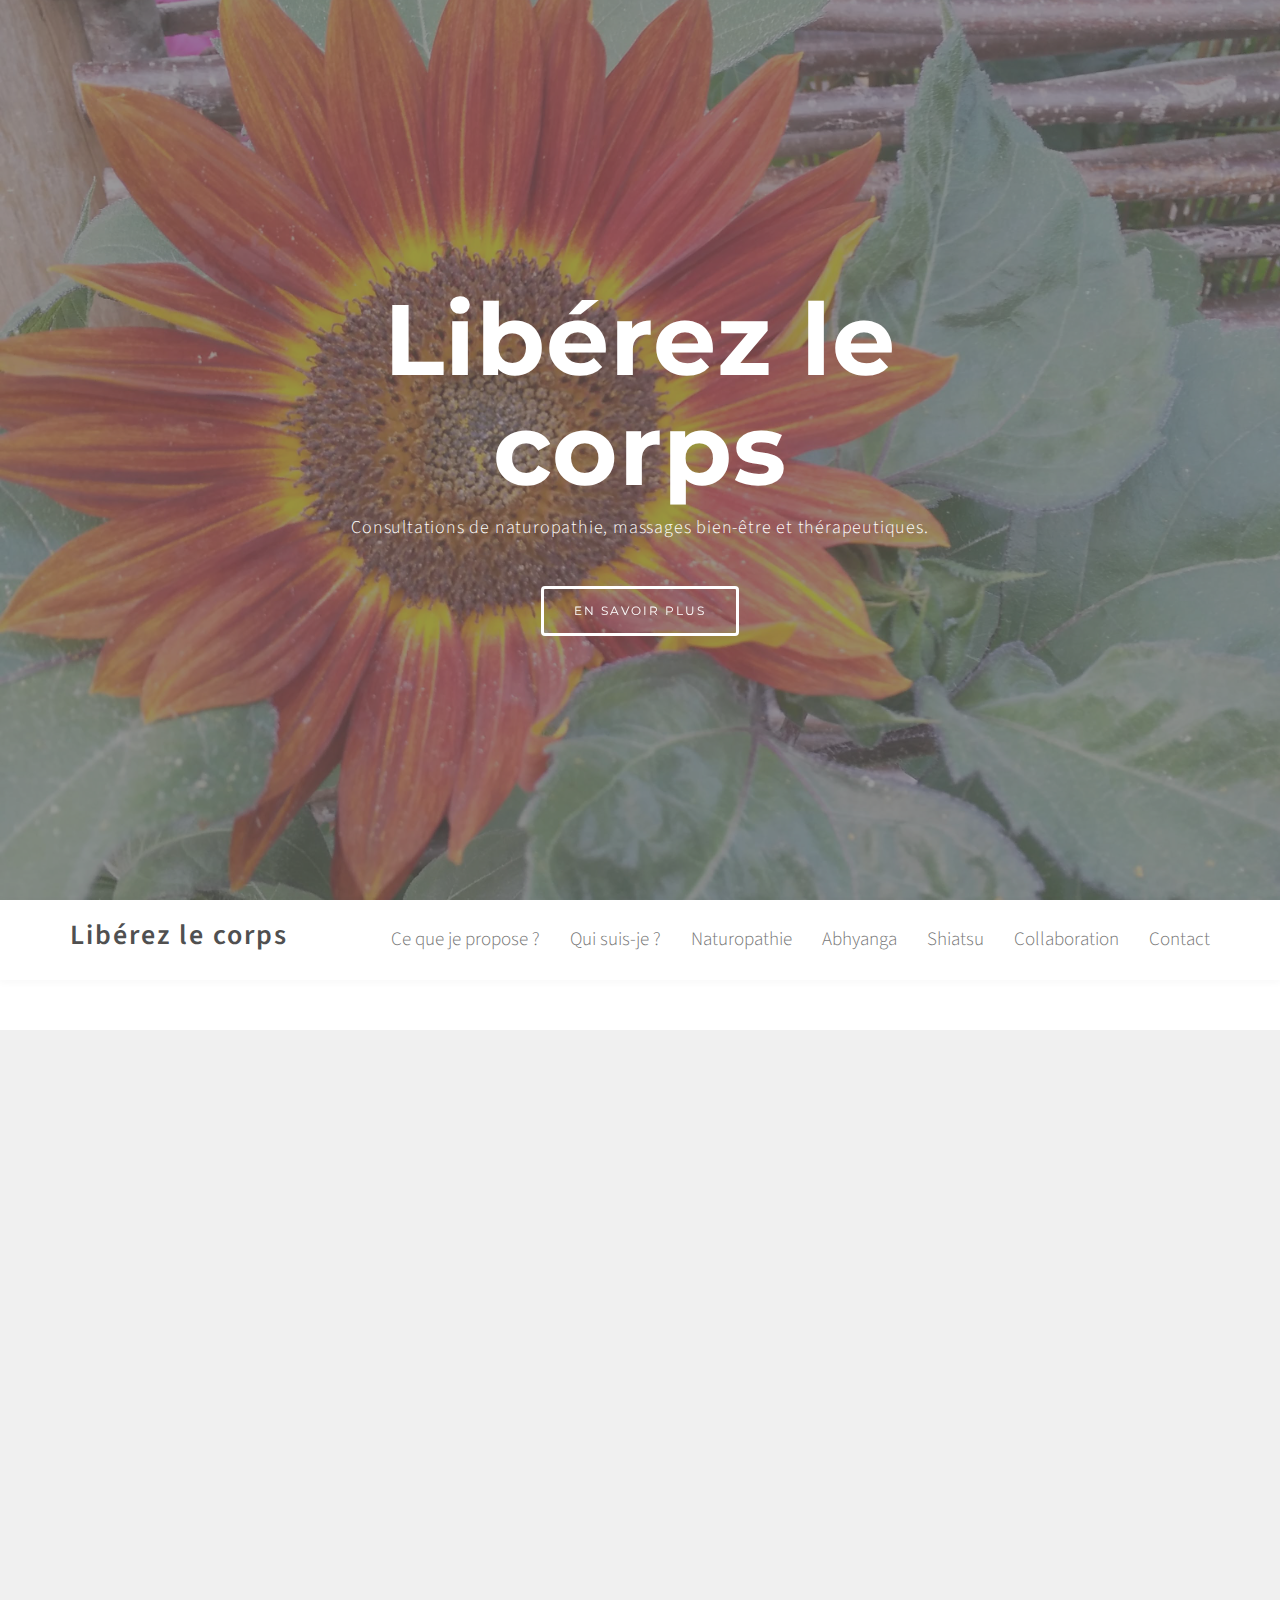
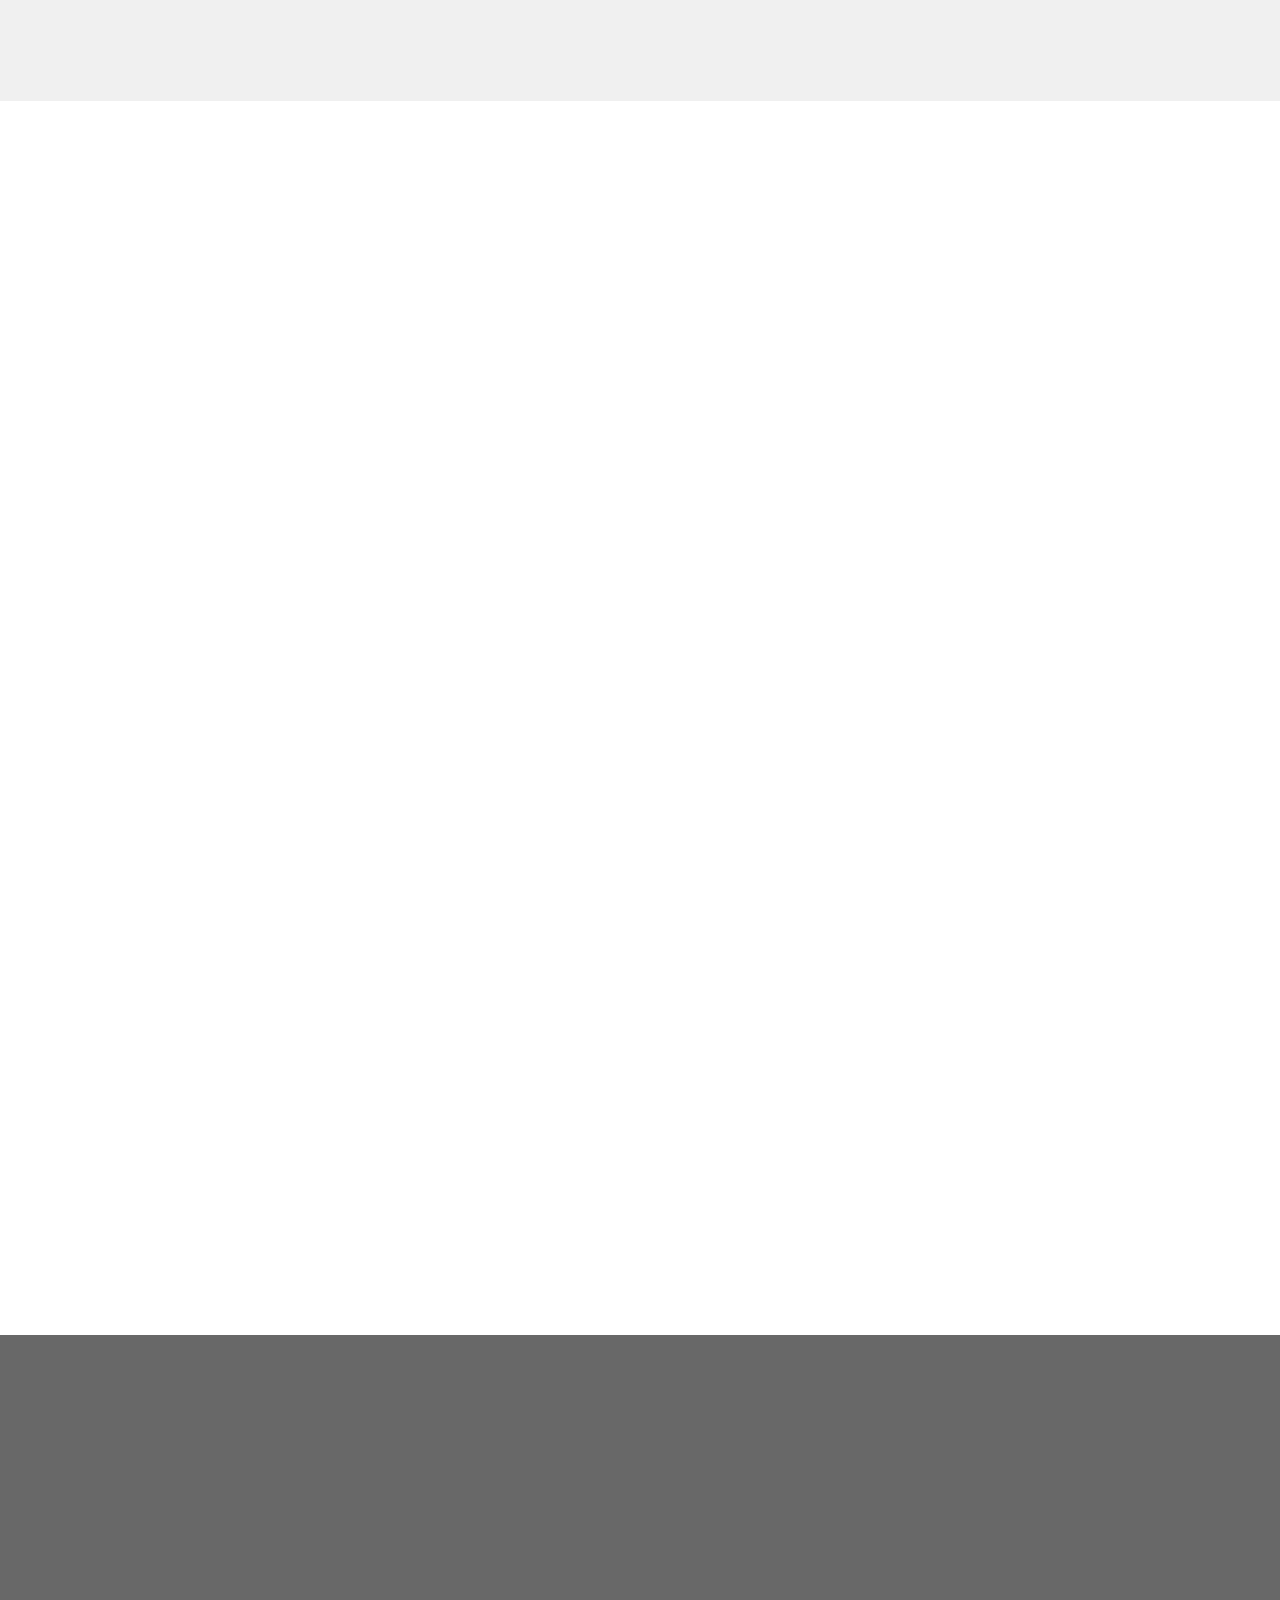
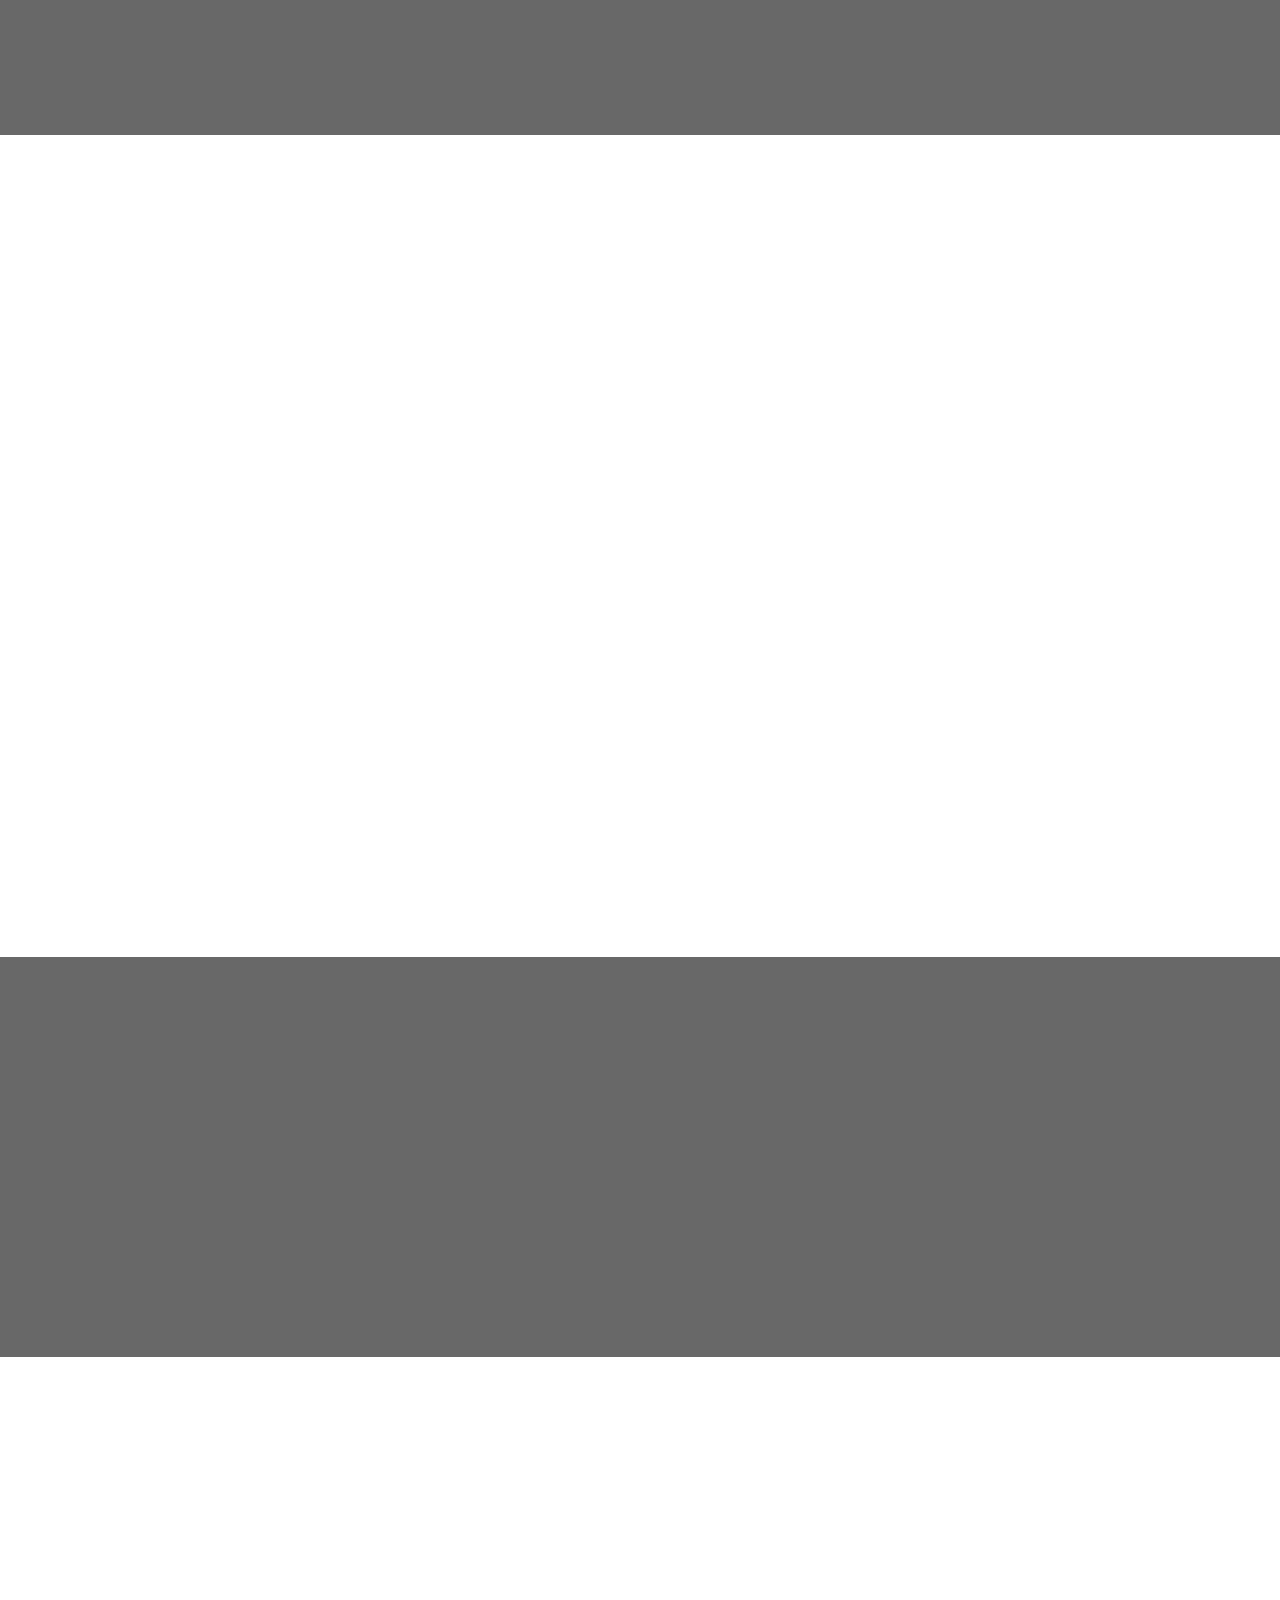
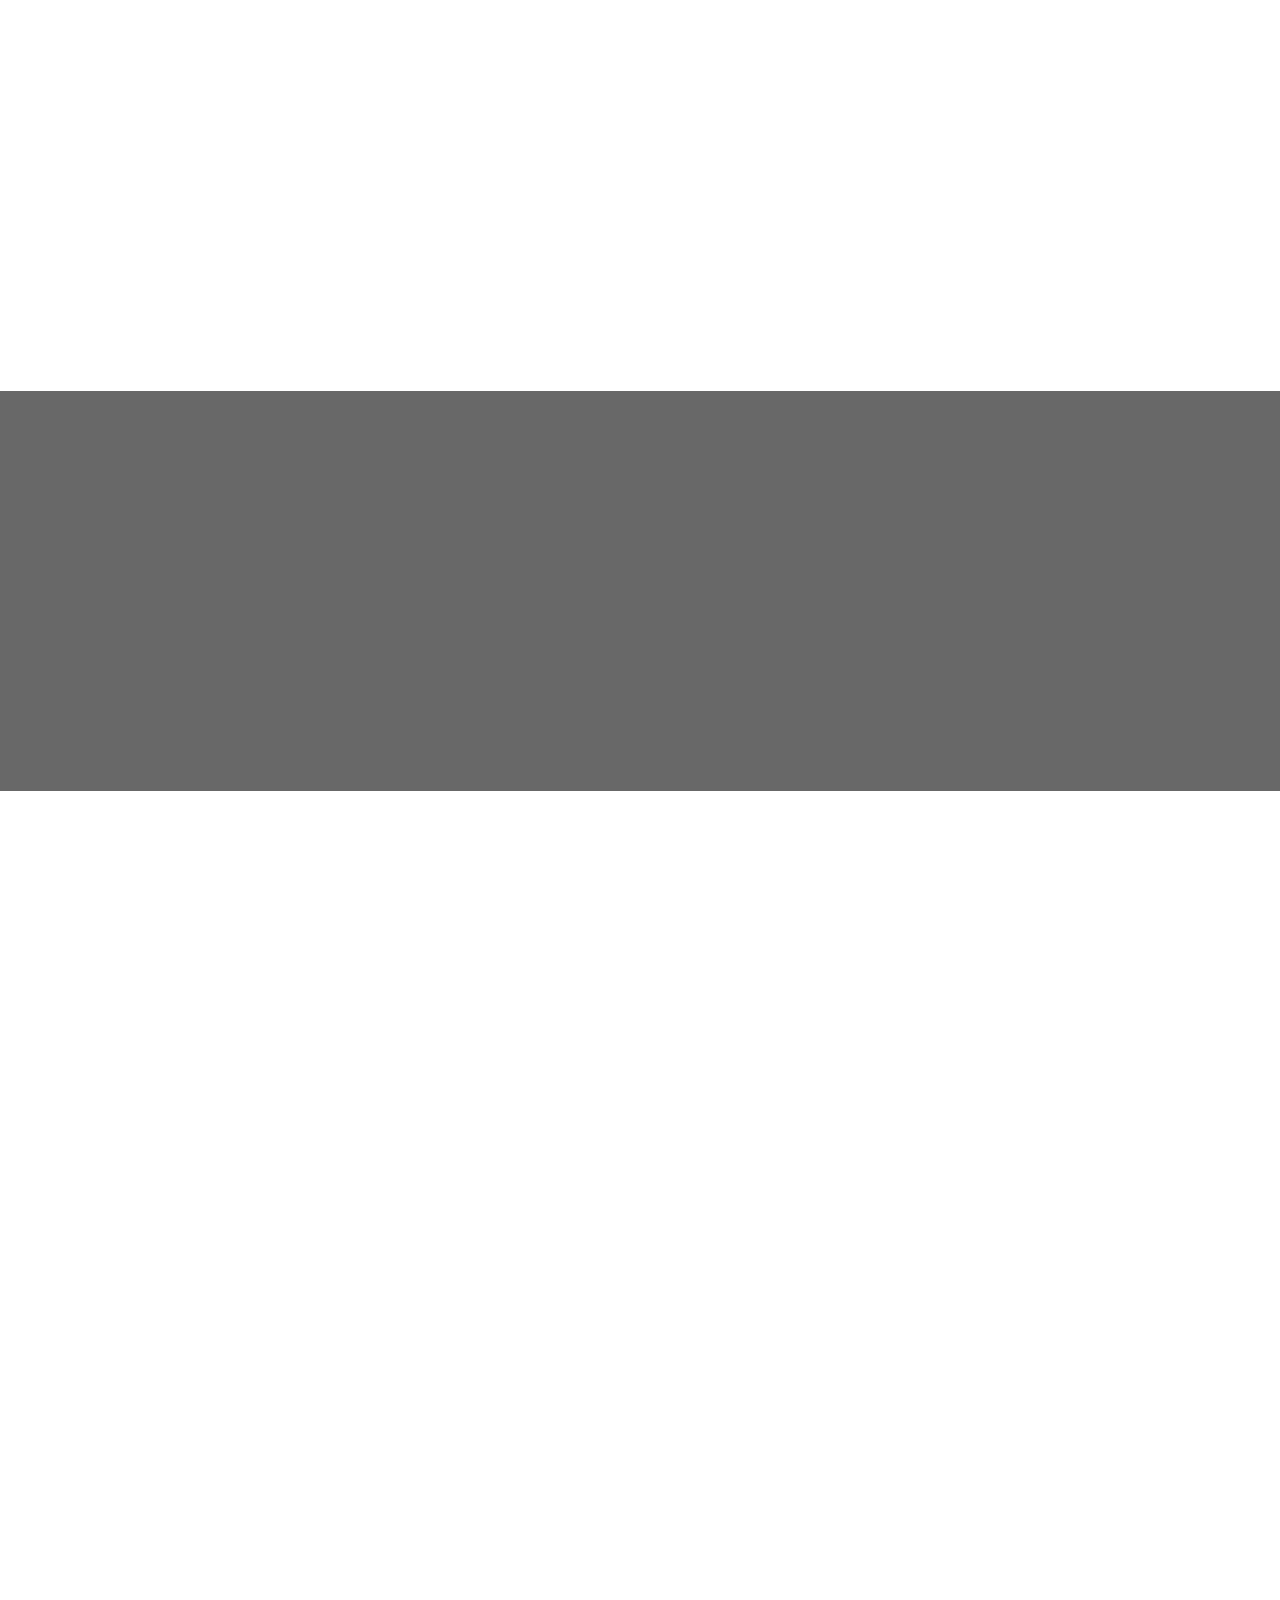
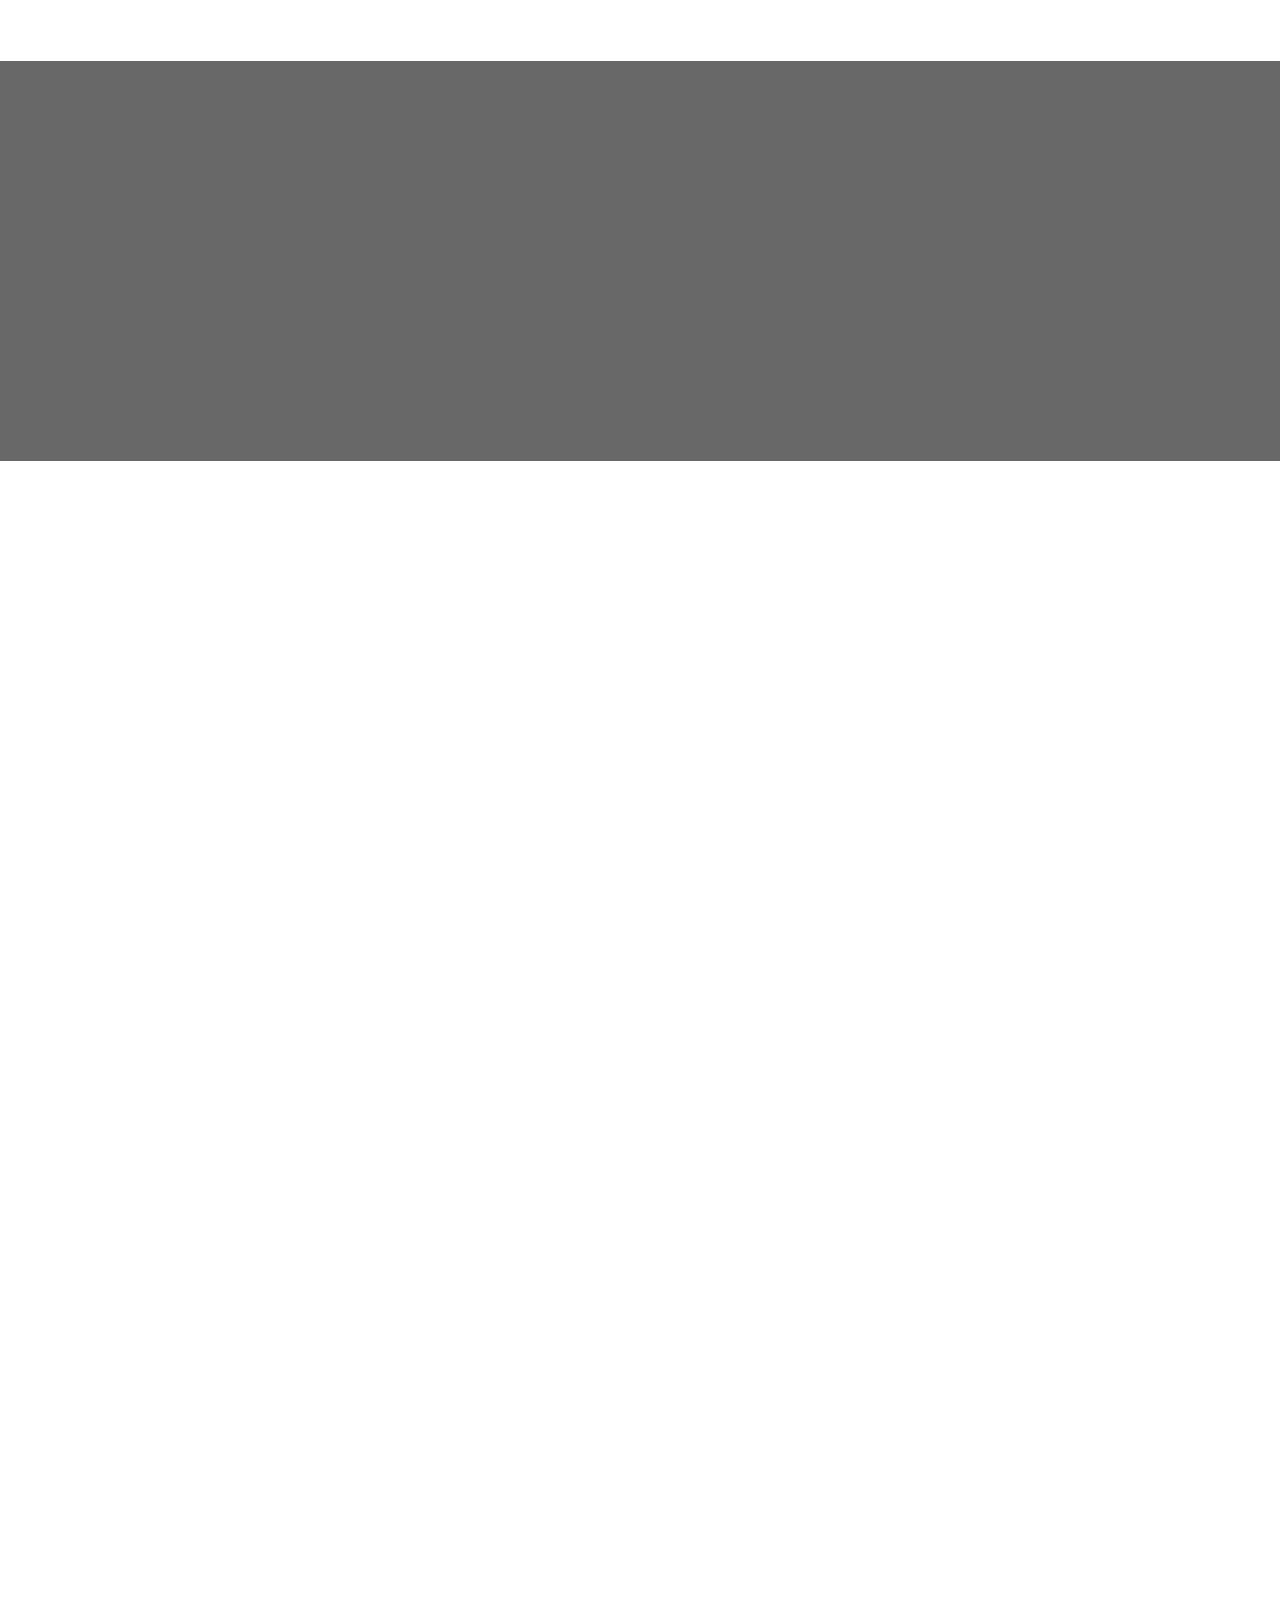
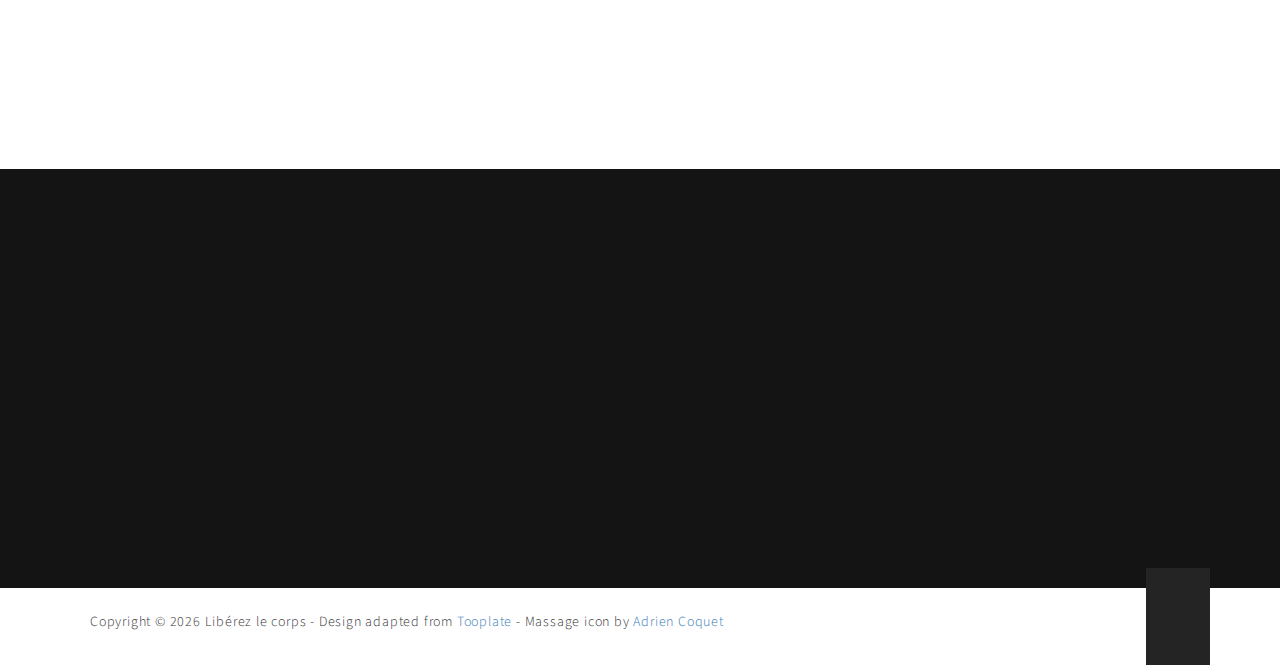
==== commit 6a47dcd6: "Change copy for enterprise and elderly." ====
--- a/index.html
+++ b/index.html
@@ -484,16 +484,18 @@
         <p>Je propose des séances de shiatsu en entreprise.</p>
         <p>Il est possible de recevoir un shiatsu assis (sur futon au sol) d'une durée d'environ 15 minutes.</p>
         <p>Il est aussi possible de recevoir un shiatsu du dos, couché sur futon, d'une durée d'environ 30 minutes.</p>
-        <p>C'est une manière de s'offrir un temps de détente et un temps pour soi sur le temps de midi ou après ses heures de travail au sein même de l'entreprise, donc sans déplacement à prévoir.</p>
+        <p>C'est une manière de s'offrir un temps de détente et un temps pour soi pendant la pause de midi ou après ses heures de travail au sein même de l'entreprise, donc sans déplacement à prévoir.</p>
       </div>
 
       <div class="wow fadeInUp col-md-6 col-sm-6" data-wow-delay="0.6s">
         <h2>En maison de repos ?</h2>
+<!--
         <p>J'ai réalisé que les personnes âgées, et davantage en maison de repos, n'ont plus, du fait d'une autonomie disparue, accès au bien-être par le toucher.</p>
         <p>Pourtant, nous avons besoin à tout âge de rester en contact avec ce premier sens et le bien-être qui en découle.</p>
+-->
         <p>Outre l'effet de plaisir et de bien-être, le massage améliore la circulation sanguine, la digestion, l'hydratation de la peau qui ralentissent avec l'âge.</p>
         <p>C'est également un moment d'échange où la personne se sent écoutée, prise en compte avec ses besoins et sans contrainte de temps.</p>
-        <!--<p>Nous travaillons en binôme avec ma collaboratrice Aude. Nous venons sur place, à domicile ou en maison de repos.</p>-->
+        <p>Nous travaillons en binôme, sur place, à domicile ou en maison de repos.</p>
       </div>
     </div>
   </div>
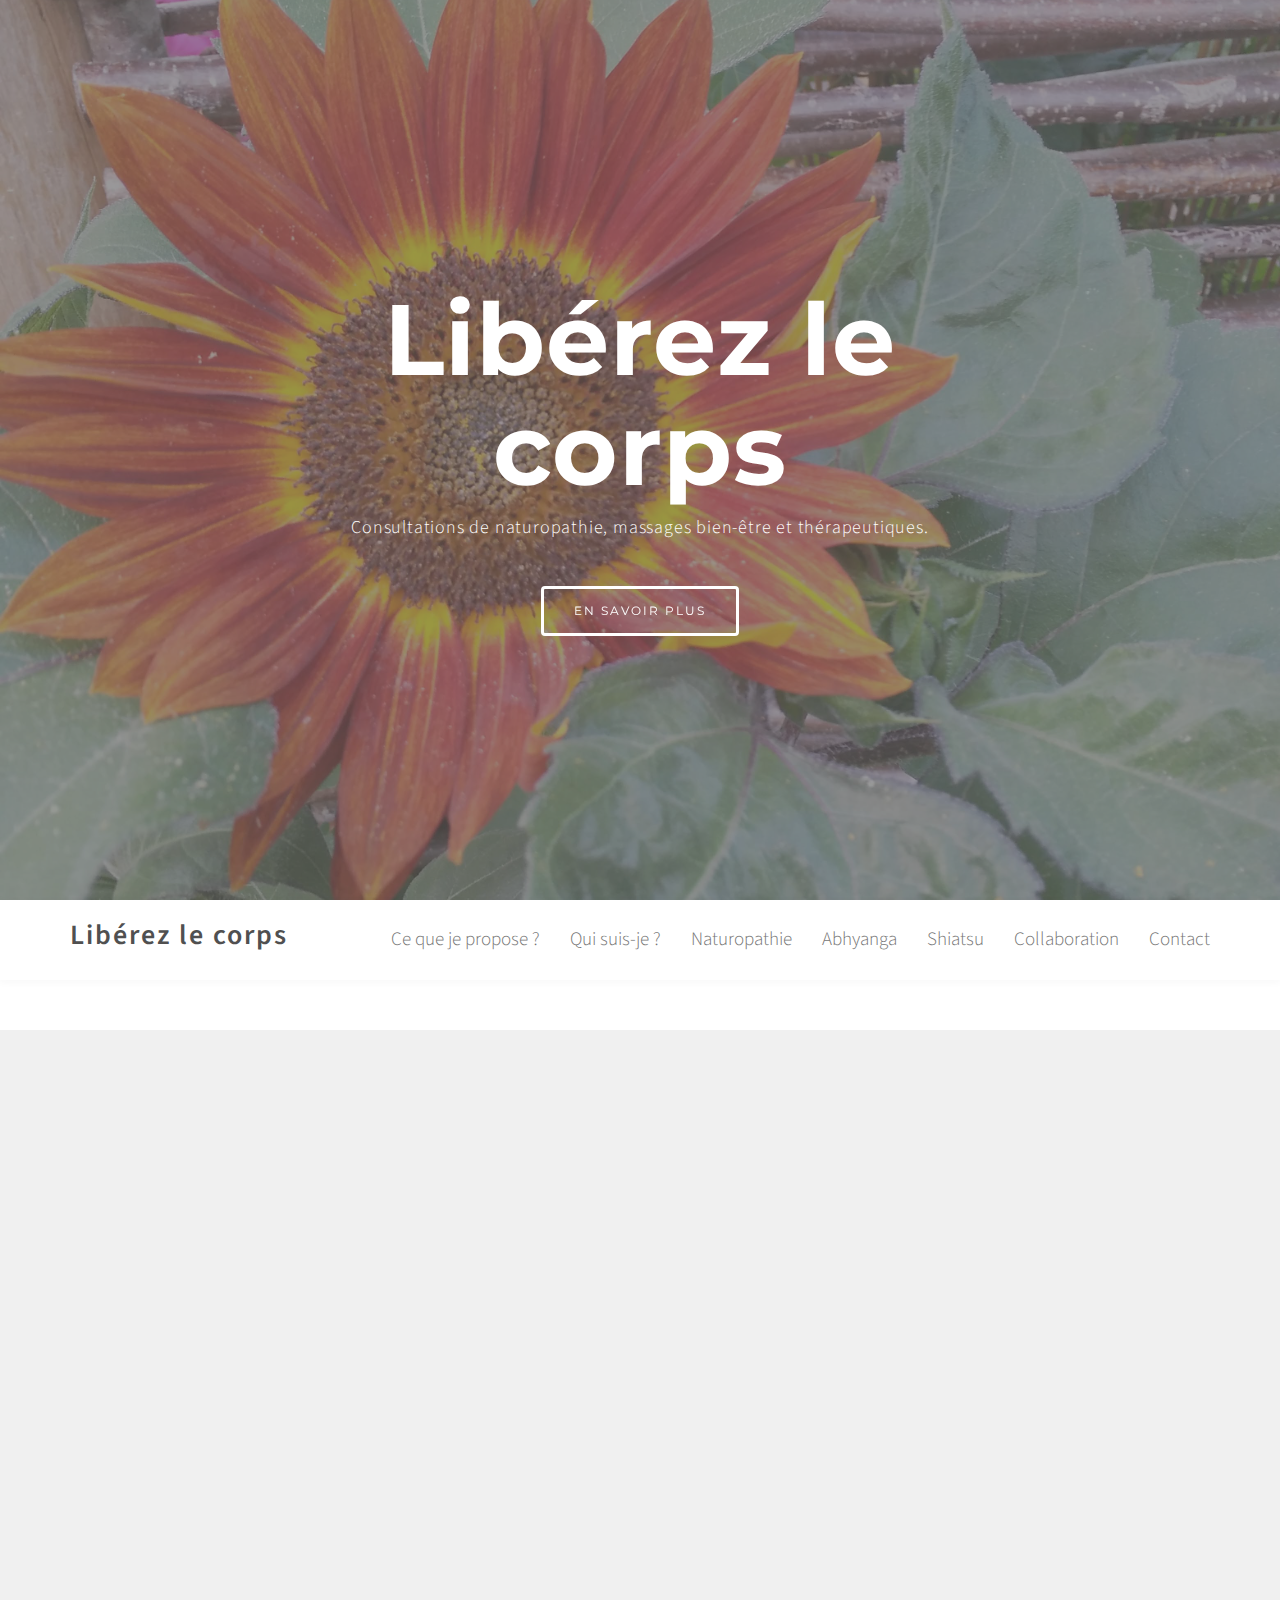
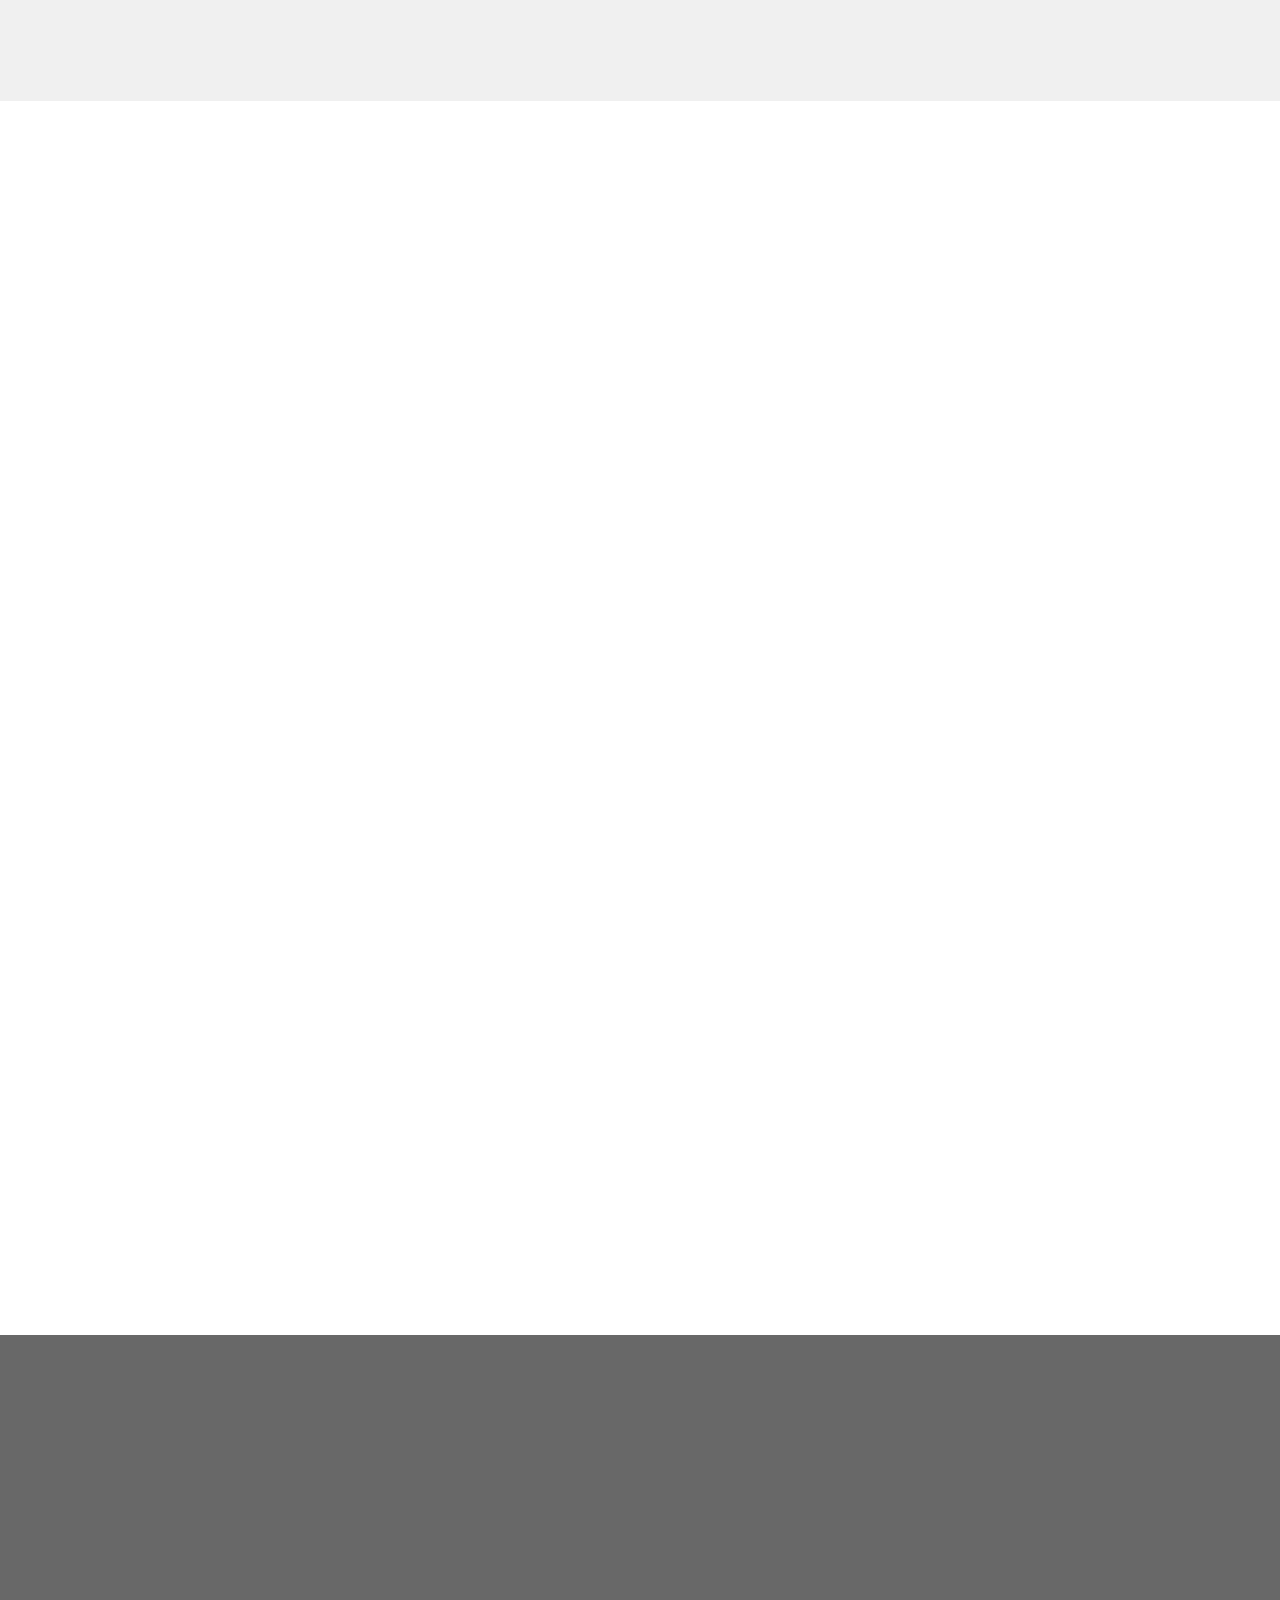
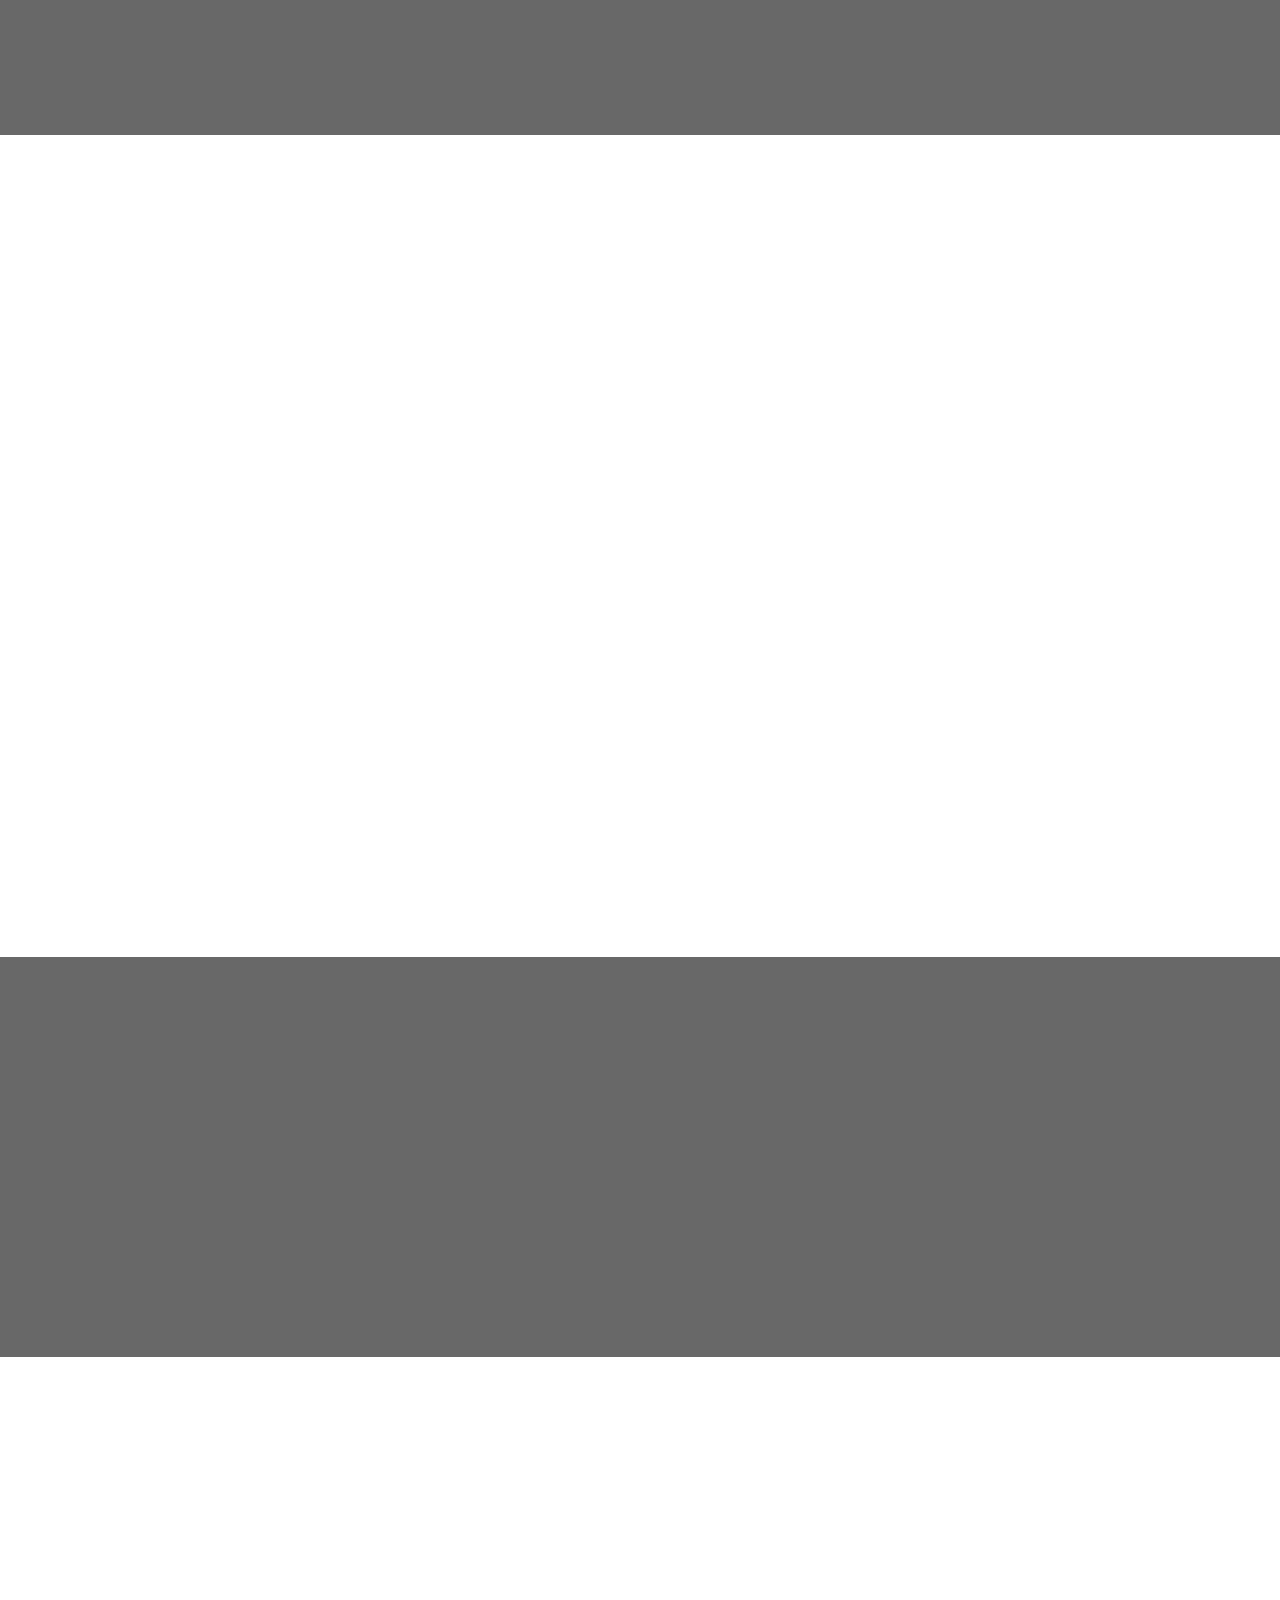
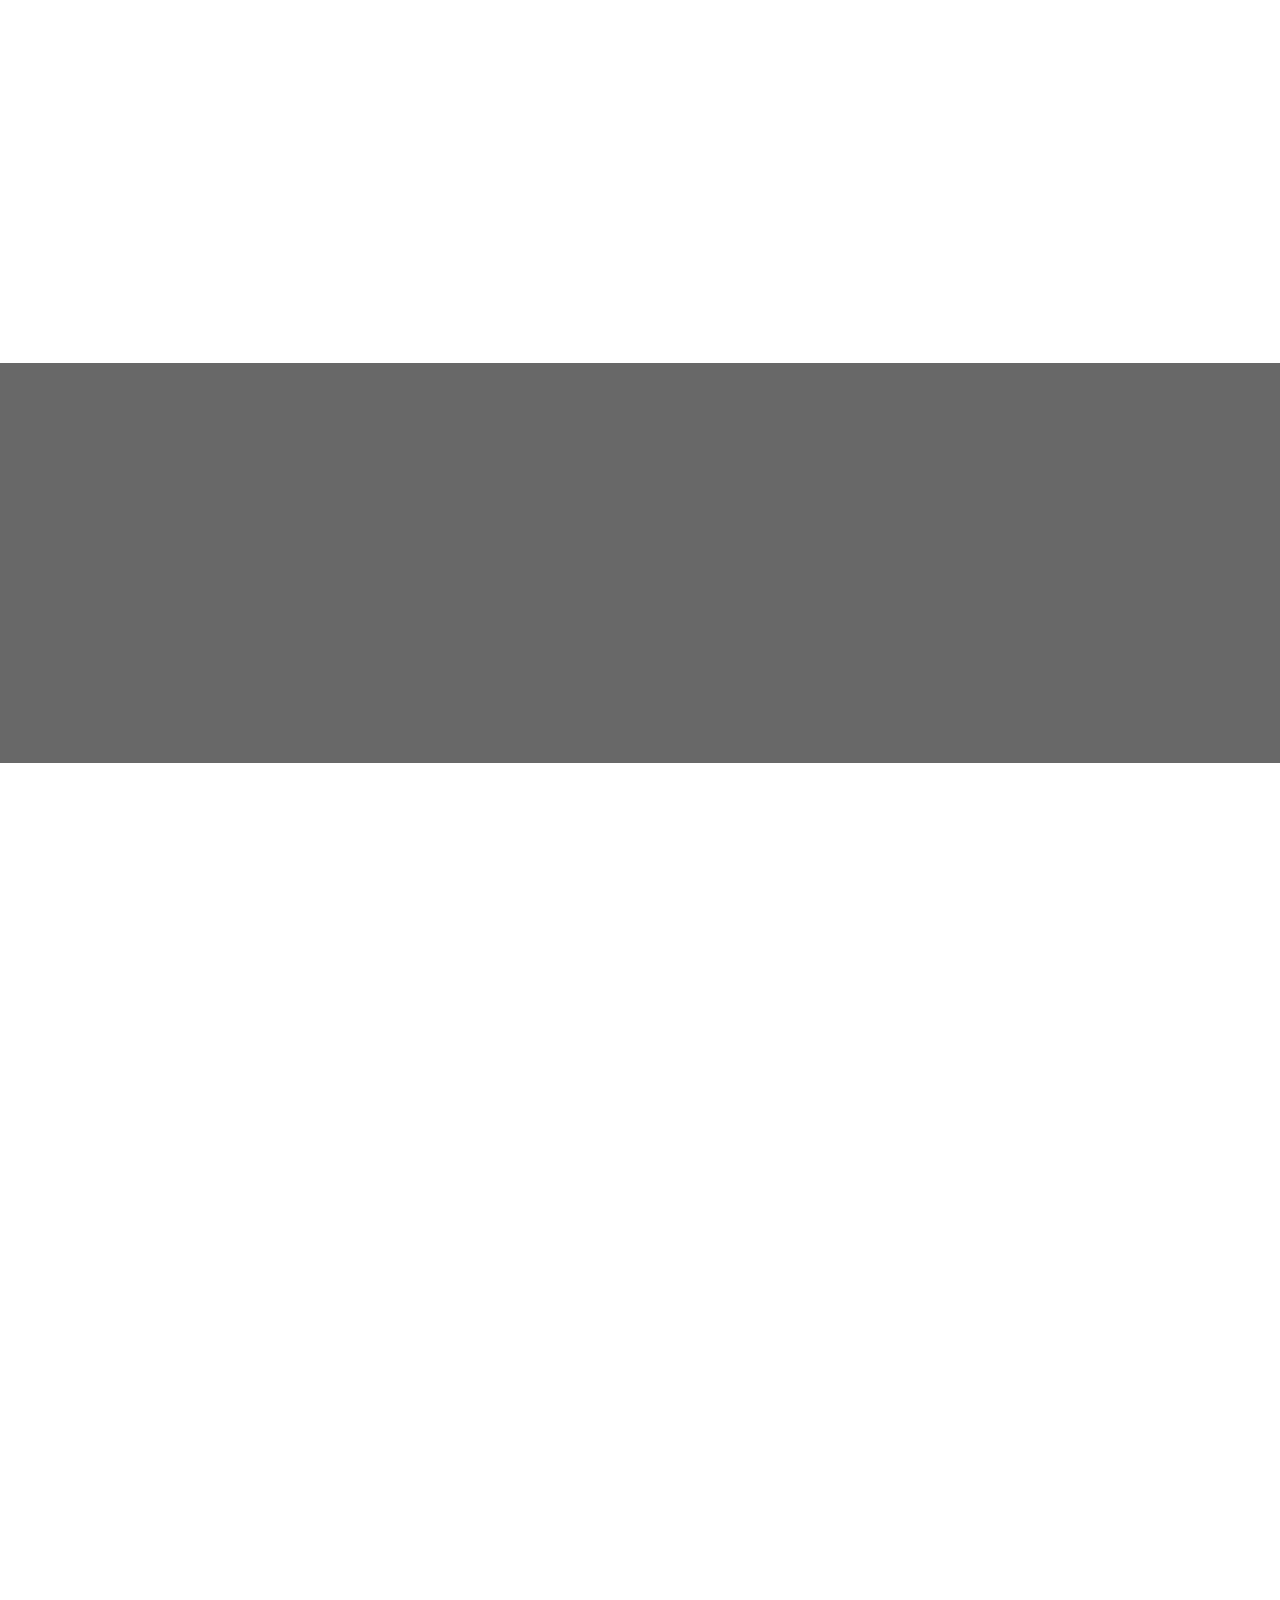
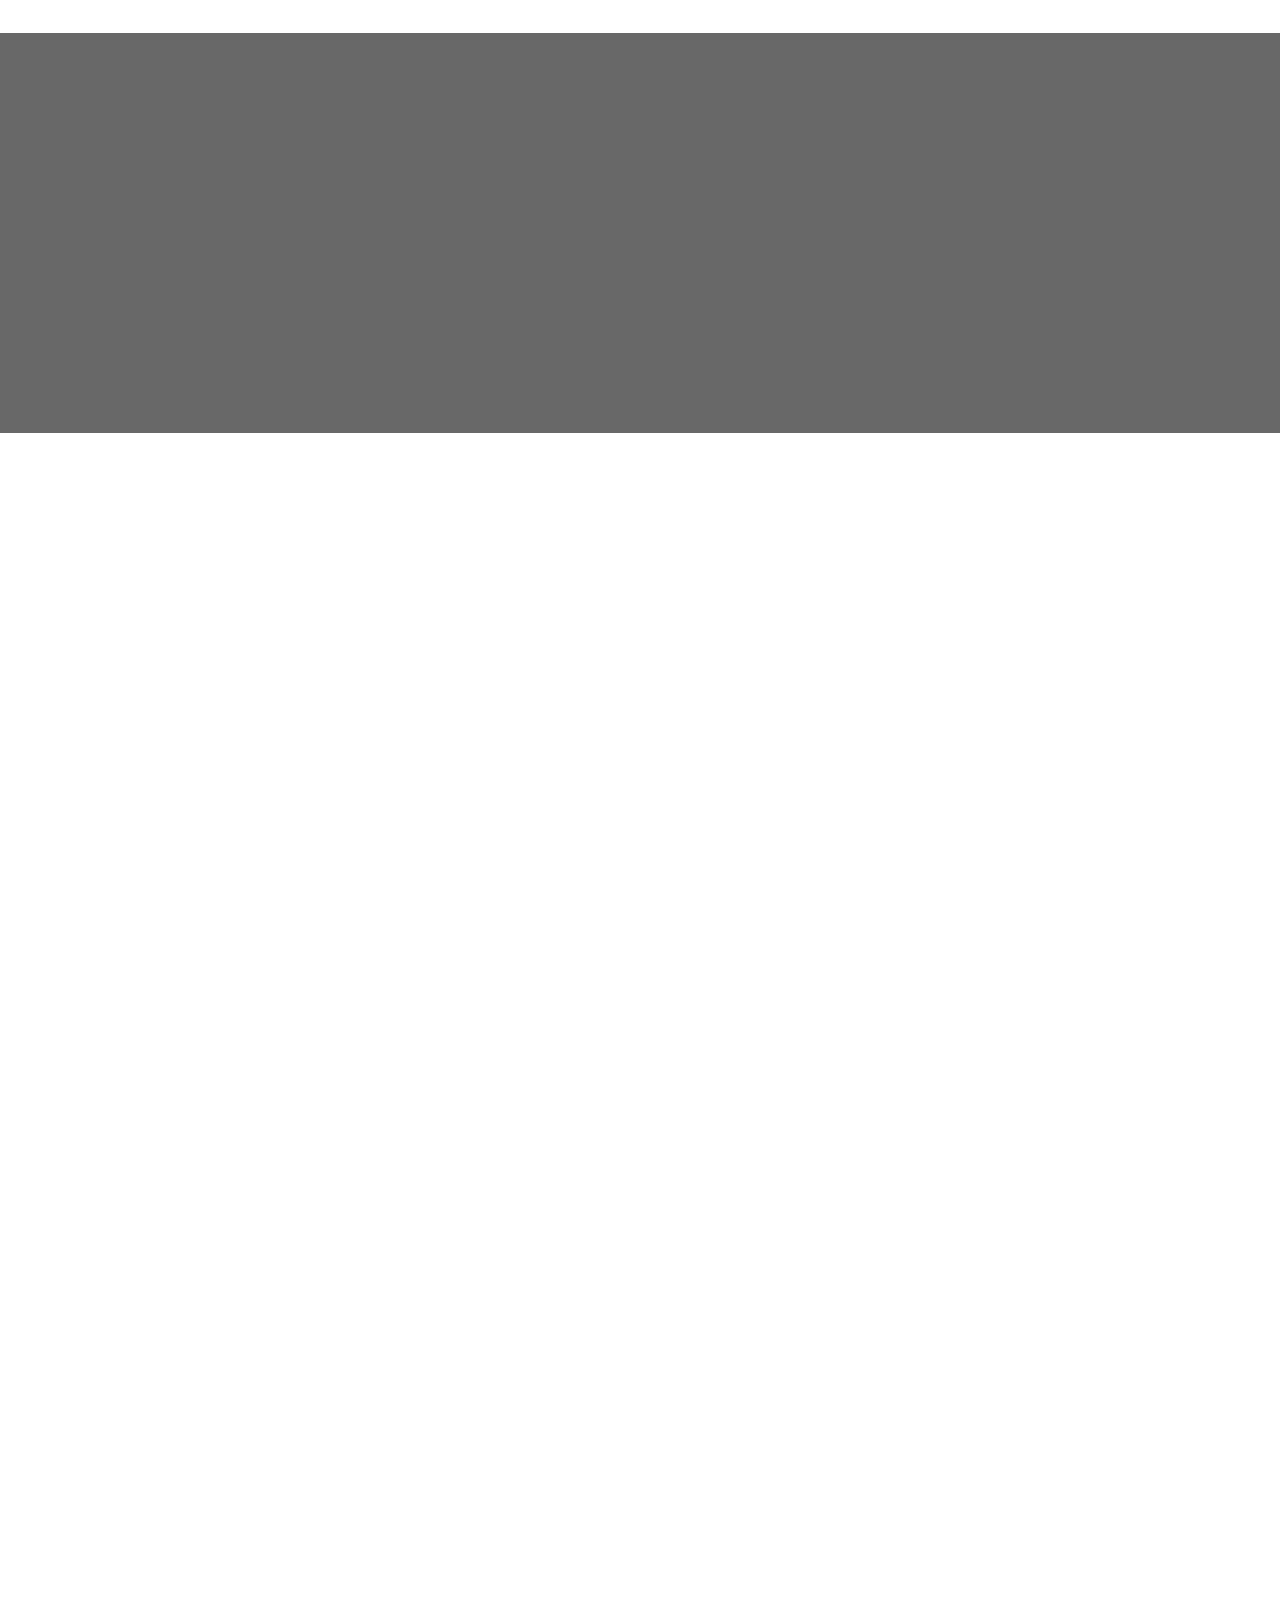
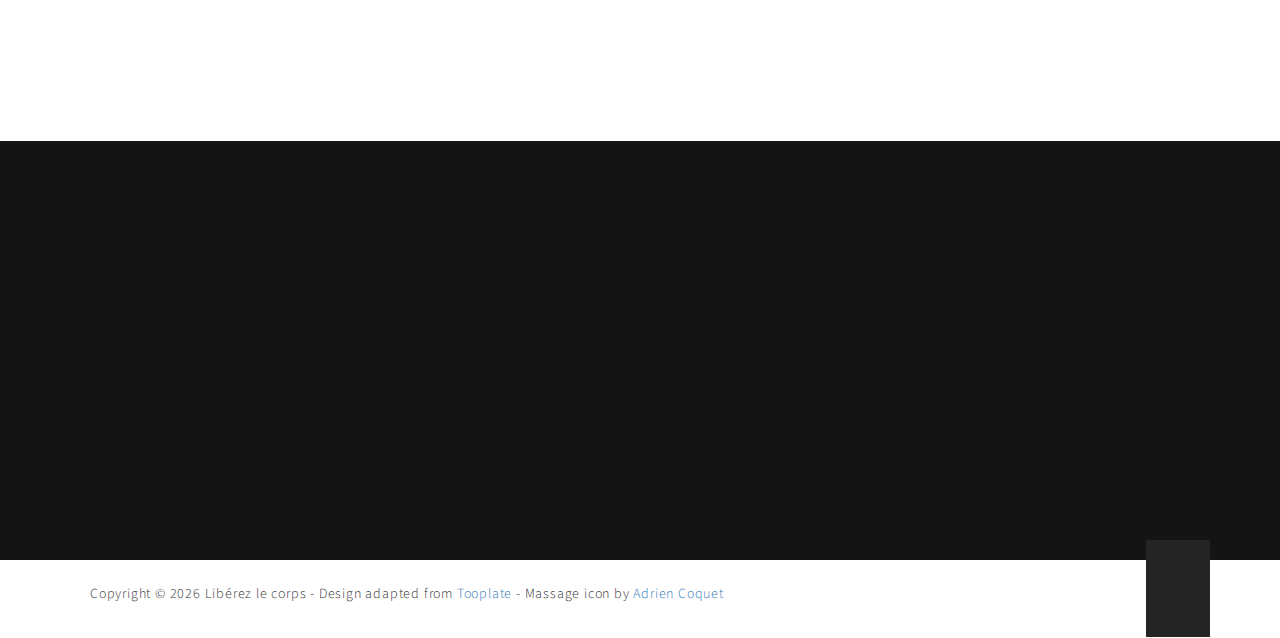
==== commit eaea8a61: "Remove massages prices." ====
--- a/index.html
+++ b/index.html
@@ -291,20 +291,16 @@
         </div>
       </div>
 
-      <div class="col-md-8 col-sm-12">
+      <div class="col-md-12 col-sm-12">
         <div class="media wow fadeInUp" data-wow-delay="0.6s">
           <div class="media-body">
             <p>L'abhyanga est un massage traditionnel indien de l'ensemble du corps, à l'huile chaude.<br />Il se pratique sur table, détend en profondeur et est englobant. <br />Il stimule le prana, énergie vitale du corps. Il calme le système nerveux, améliore la circulation énergétique, lymphatique et sanguine, facilite la digestion et l'élimination des toxines.<br />Il agit aussi sur la peau en la nourrissant et en la rendant plus souple.</p>
             <p>Il est possible de stimuler les points énergétiques, appelés &laquo; points marmas &raquo;, le massage est alors appelé marmabhyanga et se rapproche des techniques chinoises d'acupression.</p>
             <p>Je peux me déplacer à domicile.</p>
-<!--
-            <h3>Tarifs:</h3>
-            <p>1h à 1h30: 50 euros.</p>
-            <p>A domicile : 60 euros.</p>
--->
-          </div>
-        </div>
-      </div>
+          </div>
+        </div>
+      </div>
+<!--
       <div class="col-md-4 col-sm-12">
         <div class="media wow fadeInUp" data-wow-delay="1.6s">
           <div class="media-body">
@@ -316,6 +312,7 @@
           </div>
         </div>
       </div
+-->
     </div>
   </div>
 </section>
@@ -365,50 +362,20 @@
             <p>Etant encore en formation, les séances sont, pour le moment, orientées bien-être et ne peuvent pas encore être considérées comme thérapeutiques.</p>
             <p>Je peux me déplacer à domicile ou en entrerpise.</p>
             <p>Il est également possible de recevoir un massage assis d'environ 15 minutes.</p>
-<!--
-            <h3>Tarifs</h3>
-            <ul>
-              <li>1h30 à 2h : 50 euros.</li>
-              <li>A domicile : 60 euros.</li>
-            </ul>
--->
-          </div>
-        </div>
-
-<!--
-        <div class="media wow fadeInUp" data-wow-delay="0.9s">
-          <div class="media-body">
-            <h3 class="media-heading">Douleurs</h3>
-            <p>Lorem ipsum dolor sit amet, consectetur adipiscing elitquisque tempus ac eget diam et.</p>
-          </div>
-        </div>
-
-        <div class="media wow fadeInUp" data-wow-delay="1.2s">
-          <div class="media-body">
-            <h3 class="media-heading">Insomnies</h3>
-          </div>
-        </div>
-        <div class="media wow fadeInUp" data-wow-delay="1s">
-          <div class="media-body">
-            <h3 class="media-heading">Dépression</h3>
-          </div>
-        </div>
-        <div class="media wow fadeInUp" data-wow-delay="1.3s">
-          <div class="media-body">
-            <h3 class="media-heading">Stress et troubles liés au stress</h3>
-          </div>
-        </div>
--->
+          </div>
+        </div>
       </div>
 
       <div class="col-md-4 col-sm-12">
         <div class="media wow fadeInUp" data-wow-delay="1.6s">
           <div class="media-body">
+<!--
             <h3 class="media-heading">Tarifs:</h3>
             <ul>
               <li>1h30 à 2h : 50 euros.</li>
               <li>A domicile : 60 euros.</li>
             </ul>
+-->
             <h3 class="media-heading">Maux traités:</h3>
             <ul>
               <li>maux de dos</li>
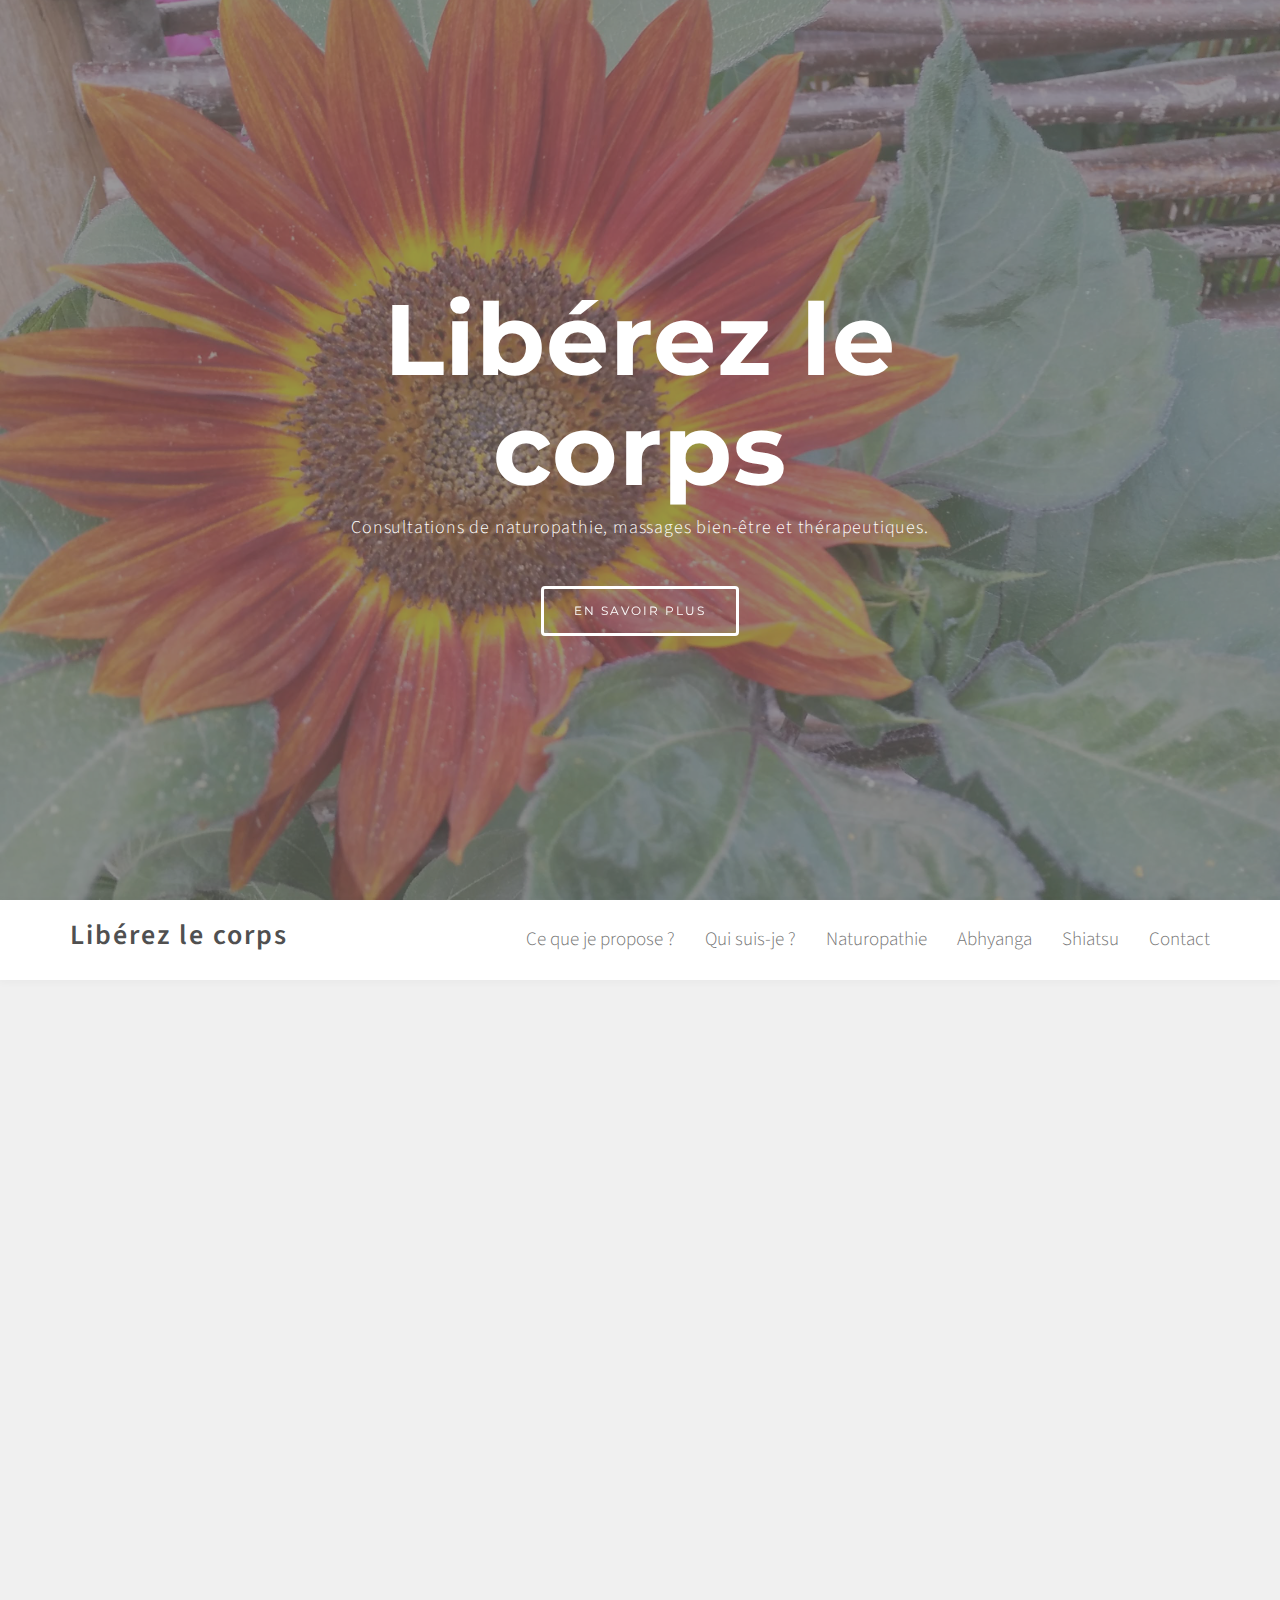
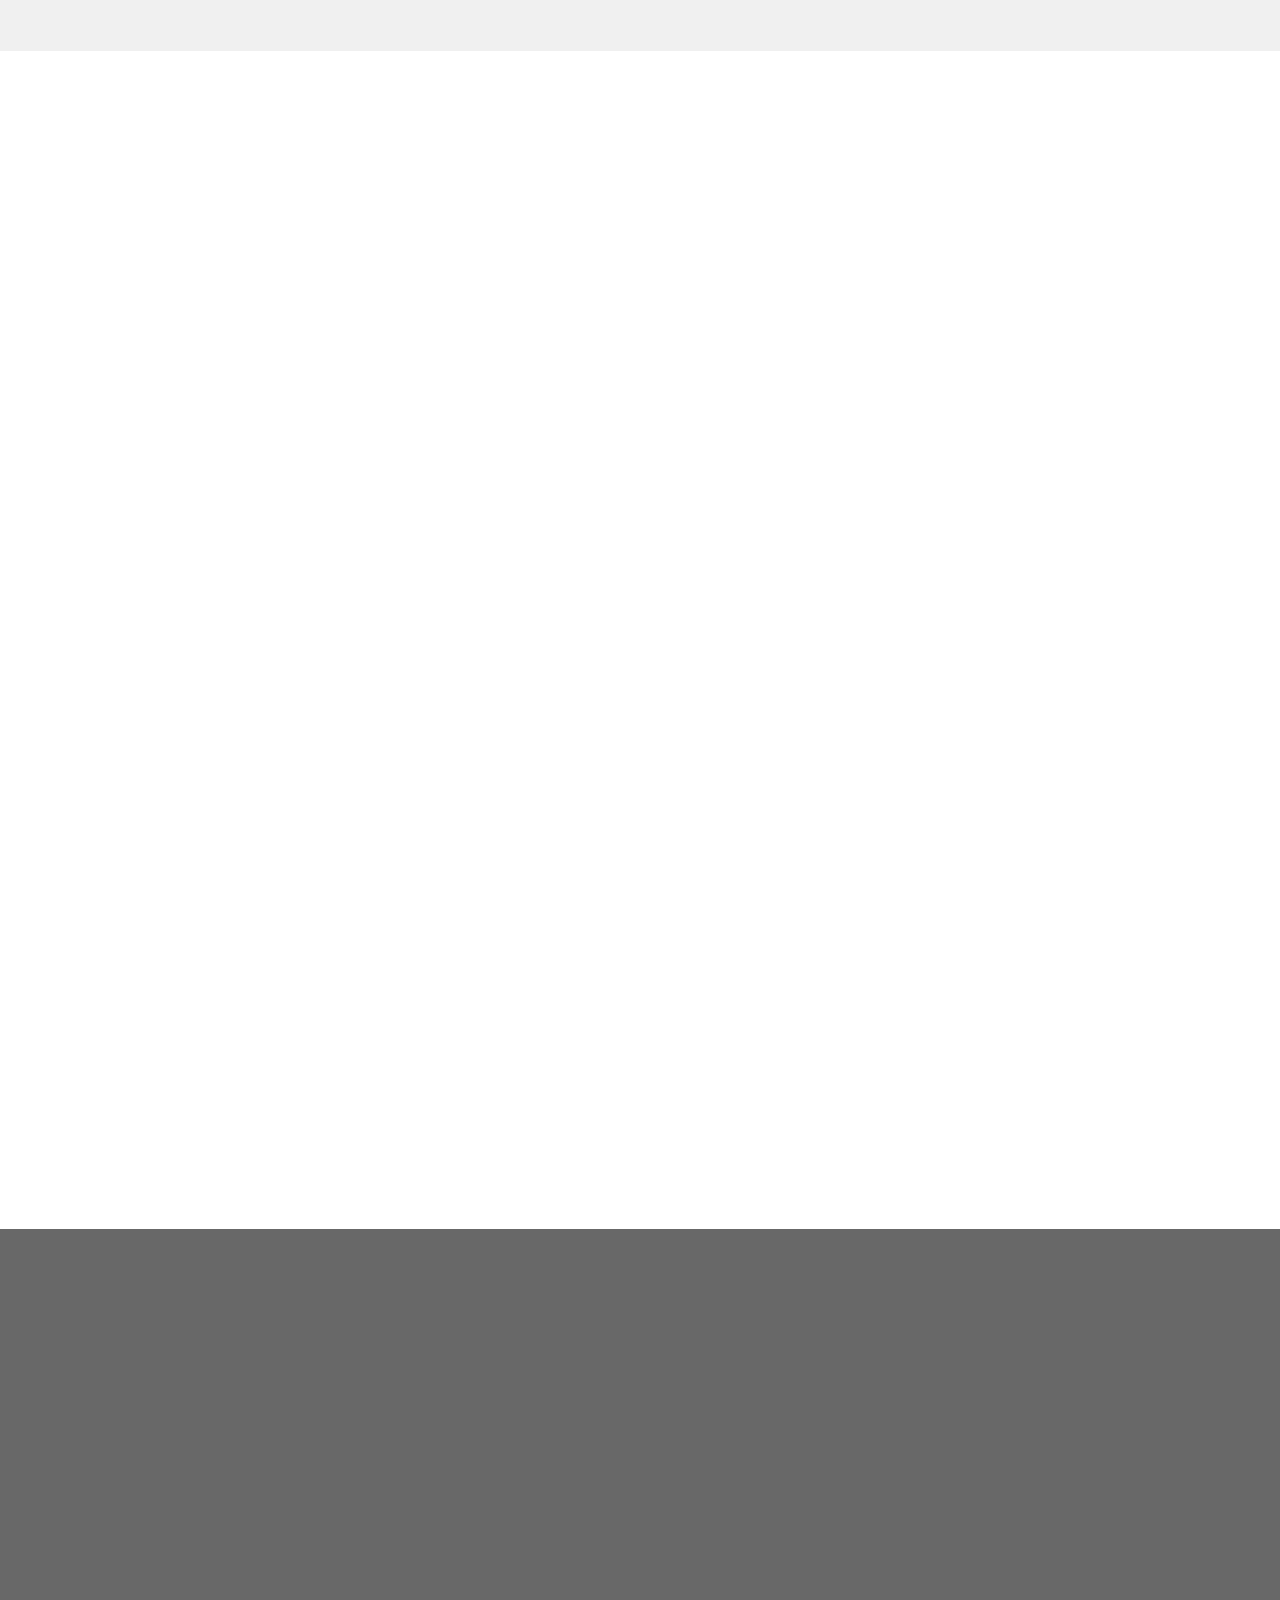
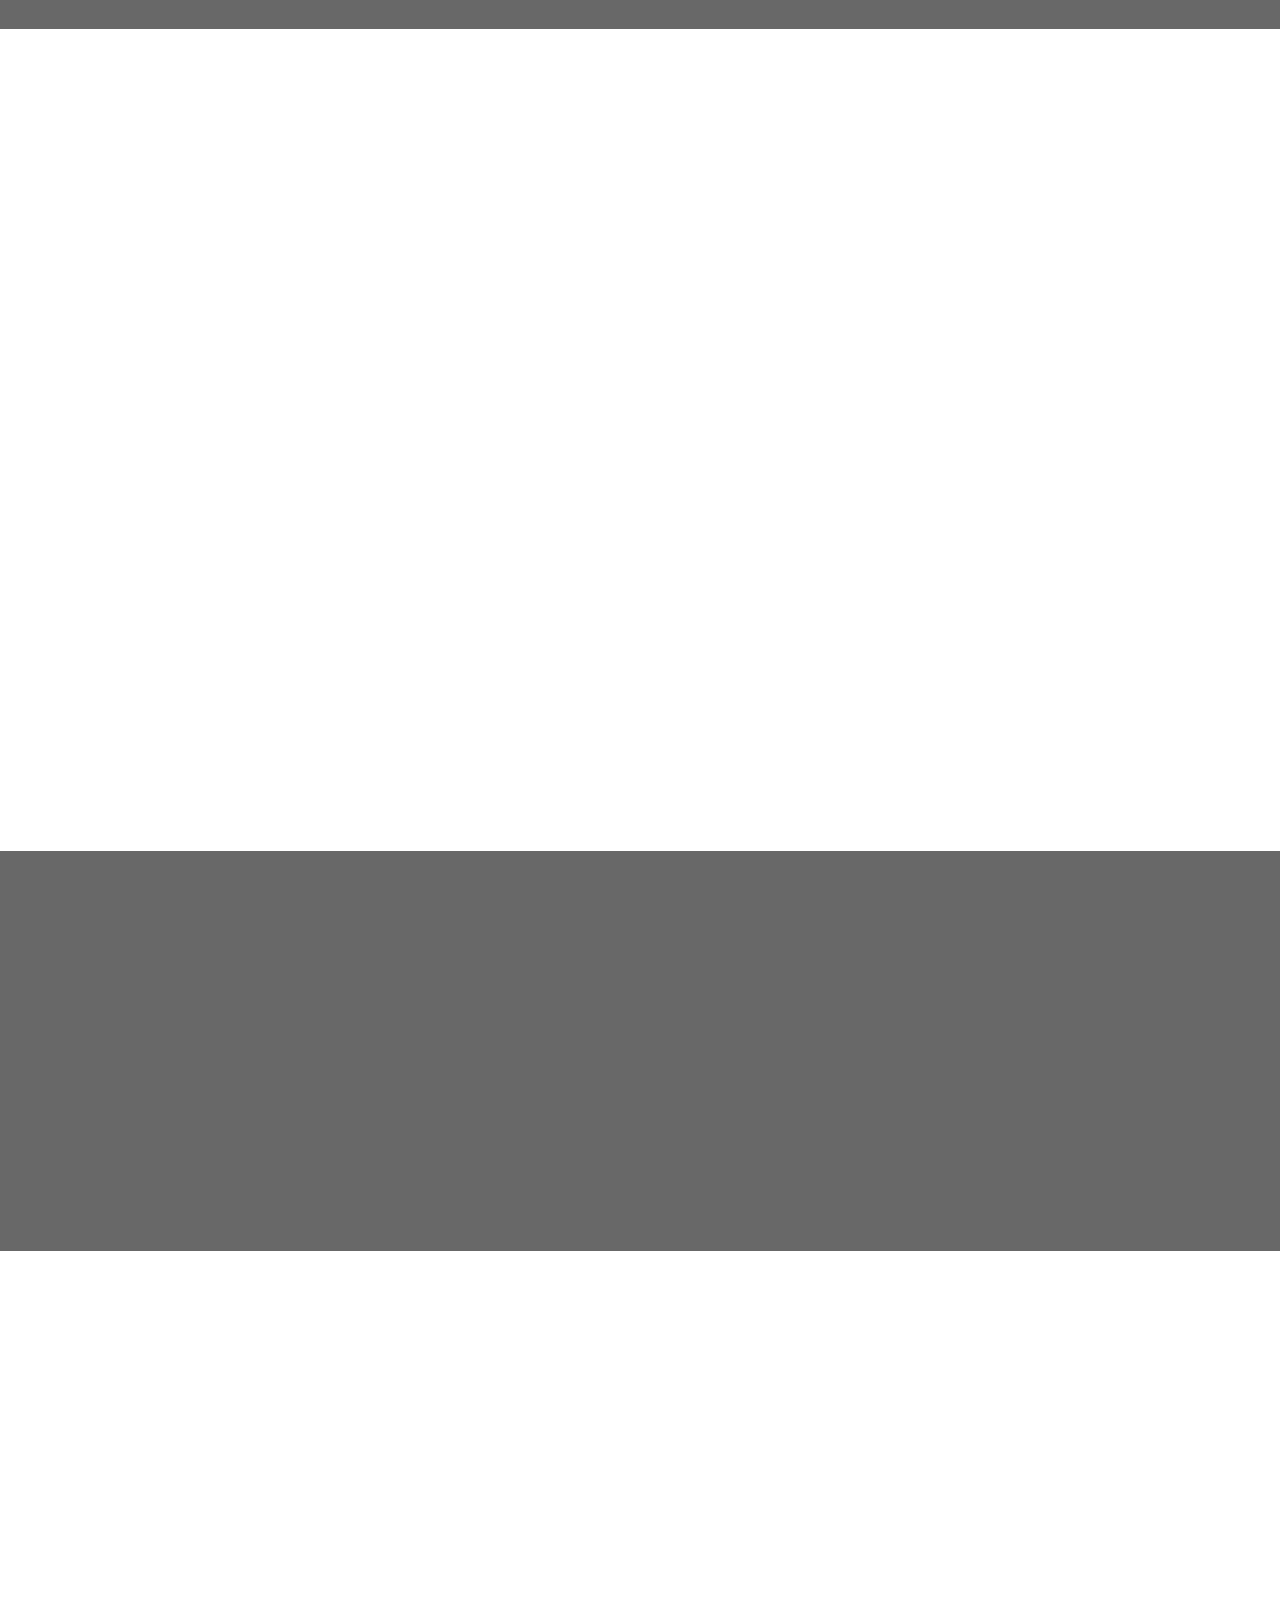
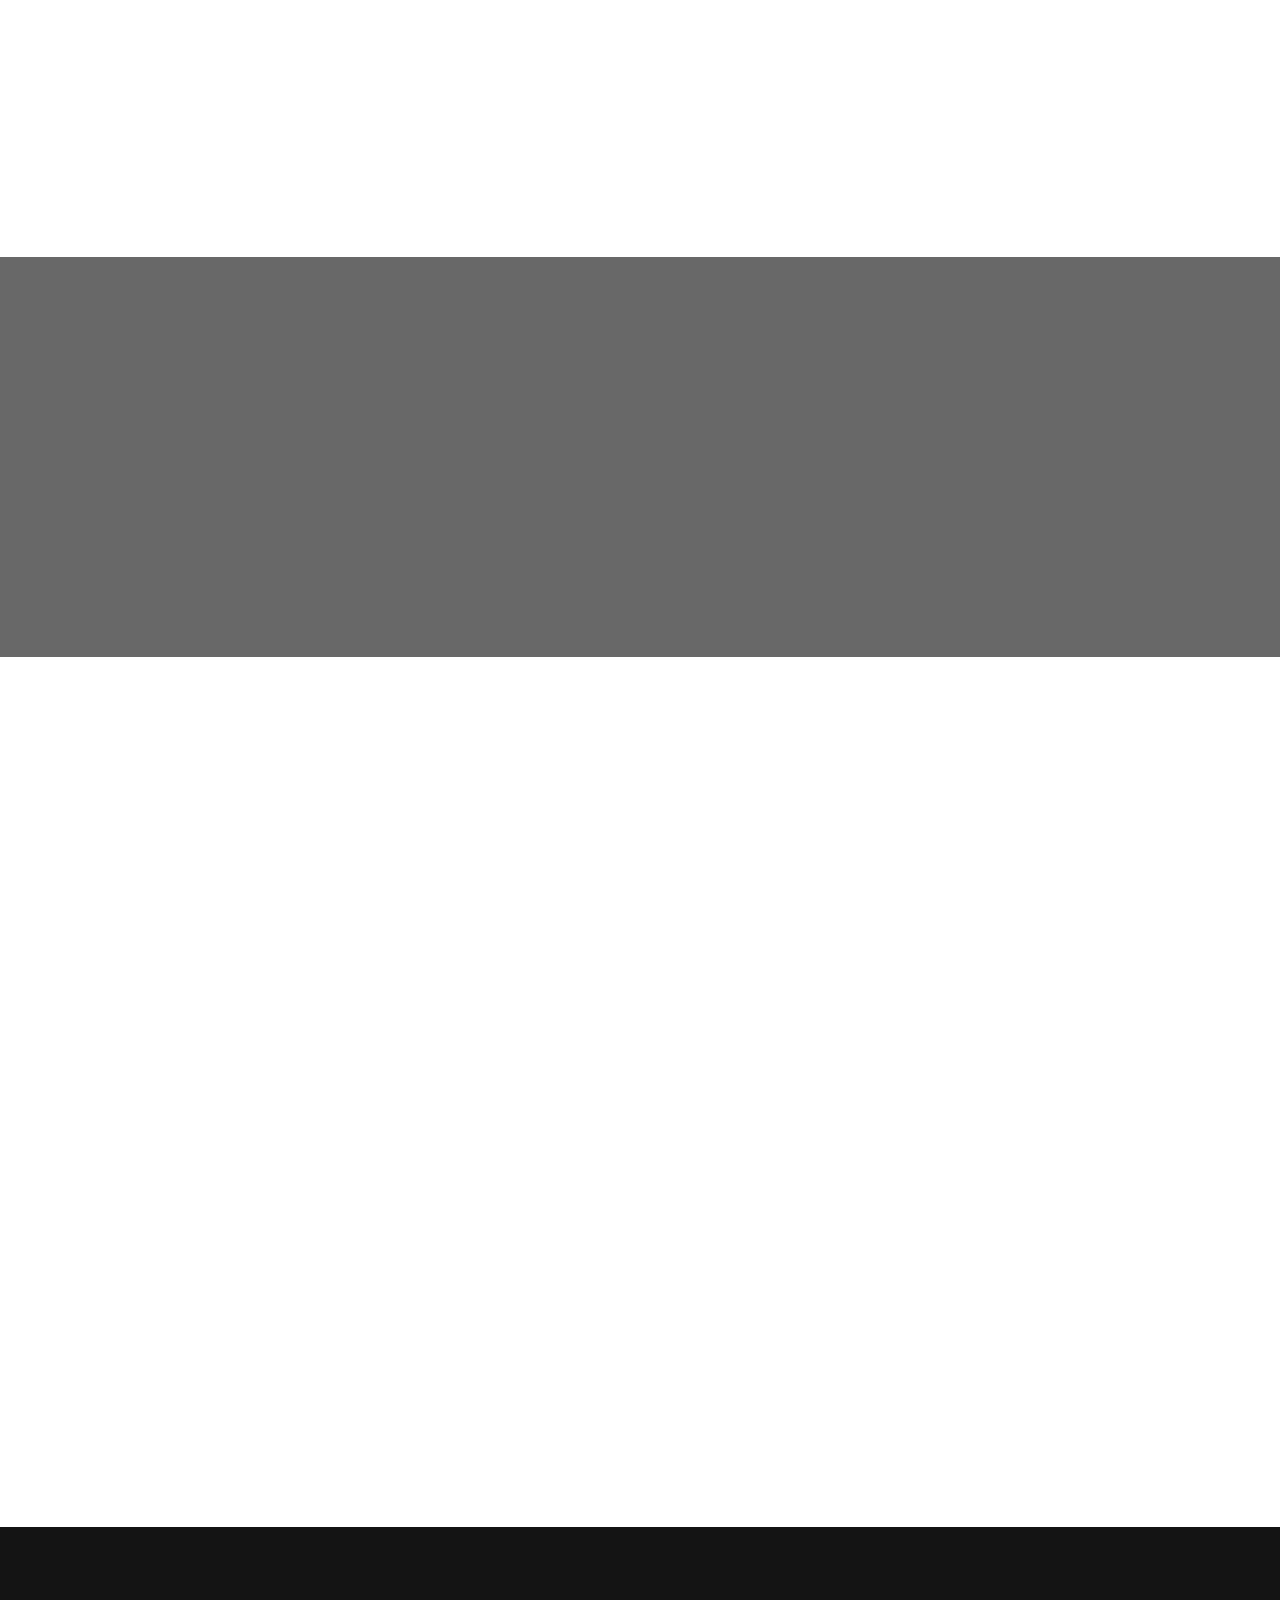
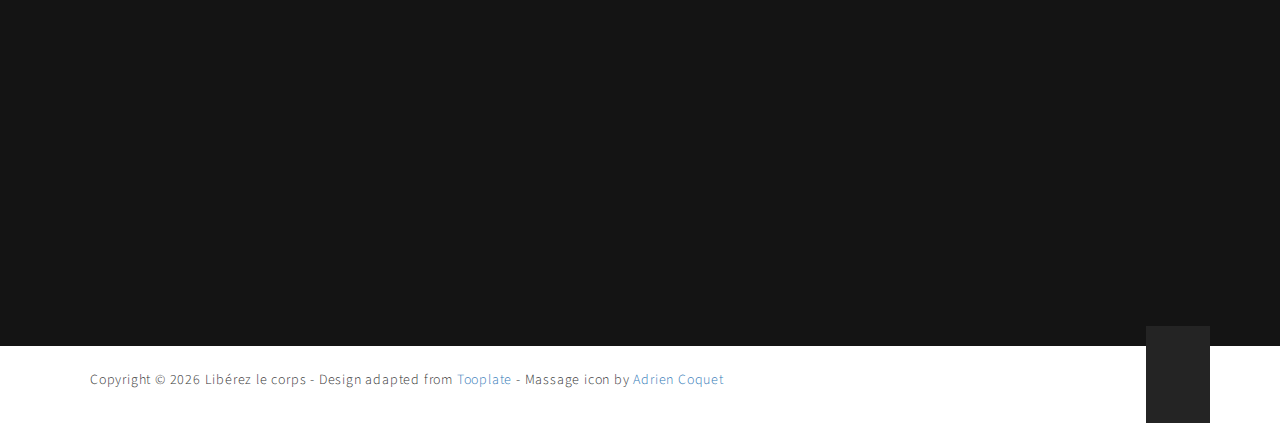
==== commit bd1db318: "Text refactoring + remove collaboration part." ====
--- a/index.html
+++ b/index.html
@@ -74,7 +74,7 @@
         <li><a href="#naturopathie" class="smoothScroll">Naturopathie</a></li>
         <li><a href="#abhyanga" class="smoothScroll">Abhyanga</a></li>
         <li><a href="#shiatsu" class="smoothScroll">Shiatsu</a></li>
-        <li><a href="#partners" class="smoothScroll">Collaboration</a></li>
+<!--        <li><a href="#partners" class="smoothScroll">Collaboration</a></li>-->
 <!--        <li><a href="#gallery" class="smoothScroll">Gallery</a></li>-->
         <li><a href="#contact-me" class="smoothScroll">Contact</a></li>
       </ul>
@@ -155,30 +155,8 @@
 
       <div class="wow fadeInUp col-md-3 col-sm-5" data-wow-delay="0.3s">
         <img src="images/Marie_3.jpg" class="img-responsive" alt="About">
-<!--        <h3>Nunc ullamcorper suscipit neque, ac malesuada purus molestie non.</h3>-->
-      </div>
-
-      <!--<div class="wow fadeInUp col-md-5 col-sm-7" data-wow-delay="0.5s">
-
-
-        <div class="flexslider">
-          <ul class="slides">
-
-            <li>
-              <img src="images/slide-img1.jpg" alt="Flexslider">
-            </li>
-            <li>
-              <img src="images/slide-img2.jpg" alt="Flexslider">
-            </li>
-            <li>
-              <img src="images/slide-img3.jpg" alt="Flexslider">
-            </li>
-
-          </ul>
-        </div>
-
-         <p>Lorem ipsum dolor sit amet, consectetuer adipiscing elit, sed diam nonummy nibh euismod tincidunt. Lorem ipsum dolor sit amet.</p>
-      </div>-->
+      </div>
+
       <div class="wow fadeInUp col-md-9 col-sm-12" data-wow-delay="0.9s">
 <!--        	<h2>Fine Dining</h2>-->
         <p><em>&laquo;Revenir à la source des choses dans la nature, c'est découvrir votre propre bonheur &raquo;</em><br /> <strong>Lao Tseu</strong></p>
@@ -190,10 +168,9 @@
          <p>J'ai travaillé plus de dix années dans des fonctions qui m'ont permis d'apprendre énormément sur l'humain, ses richesses intérieures, les ressources dont il soupçonne tant de disposer.</p>
 
          <p>Lors d'un voyage en Asie, j'ai découvert l'existence de l'ayurvéda et le massage ayurvédique qui a été mon premier massage en tant que receveuse.
-         La sensation de bien-être ressentie après ce moment a été pour moi comme une révélation.
-         De retour en Belgique, je me suis renseignée sur cette discipline et ai pu me former à divers types de massages ayurvédiques.</p>
-
-         <p>C'est après avoir eu mon premier enfant, que je me suis intéressée de plus près aux pouvoirs du corps et à cette connexion corps-esprit. Je me suis formée à la naturopathie et me suis orientée peu à peu vers les domaines de la santé naturelle et du bien-être.</p>
+         La sensation de bien-être ressentie après ce moment a été pour moi comme une révélation.</p>
+
+         <p>C'est après avoir eu mon premier enfant, que je me suis intéressée de plus près aux pouvoirs du corps et à cette connexion corps-esprit. Je me suis formée à la naturopathie et aux techniques de massages.</p>
 
          <p>Plus récemment, je découvre le shiatsu et son approche orientale. <br />
          Répondant à la fois aux maux physiques et psychiques en les liant, en voyant l'être humain en connexion avec la nature et son environnement, il vise à rendre à la personne un équilibre de vie, une harmonie. <br />
@@ -399,24 +376,18 @@
 
 
 <!-- Video section -->
+<!--
 <section id="video" class="parallax-section">
   <div class="overlay"></div>
     <div class="container">
       <div class="row">
-
-<!--
-          <div class="col-md-offset-2 col-md-8 col-sm-12">
-              <a class="popup-youtube" href="https://www.youtube.com/watch?v=CRhCMl7ZI84"><i class="fa fa-play"></i></a>
-              <h2 class="wow fadeInUp" data-wow-delay="0.5s">Watch the video</h2>
-              <p class="wow fadeInUp" data-wow-delay="0.8s">Lorem ipsum dolor sit amet, consectetuer adipiscing elit, sed diam nonummy nibh euismod tincidunt ut laoreet. Dolore magna aliquam erat volutpat.</p>
-          </div>
--->
-
-      </div>
-    </div>
-</section>
+      </div>
+    </div>
+</section>
+-->
 
 <!-- Team section -->
+<!--
 <section id="partners" class="parallax-section">
   <div class="container">
     <div class="row">
@@ -424,7 +395,6 @@
       <div class="col-md-offset-2 col-md-8 col-sm-offset-1 col-sm-10">
          <div class="wow fadeInUp section-title" data-wow-delay="0.3s">
             <h2>Travail en collaboration</h2>
-<!--            <h4>Conseillé en cas de </h4>-->
         </div>
       </div>
 
@@ -444,8 +414,6 @@
         </div>
       </div>
 
-<!--      <div class="clearfix"></div>-->
-
       <div class="wow fadeInUp col-md-6 col-sm-6" data-wow-delay="0.3s">
         <h2>En entreprise ?</h2>
         <p>Je propose des séances de shiatsu en entreprise.</p>
@@ -456,10 +424,12 @@
 
       <div class="wow fadeInUp col-md-6 col-sm-6" data-wow-delay="0.6s">
         <h2>En maison de repos ?</h2>
+-->
 <!--
         <p>J'ai réalisé que les personnes âgées, et davantage en maison de repos, n'ont plus, du fait d'une autonomie disparue, accès au bien-être par le toucher.</p>
         <p>Pourtant, nous avons besoin à tout âge de rester en contact avec ce premier sens et le bien-être qui en découle.</p>
 -->
+<!--
         <p>Outre l'effet de plaisir et de bien-être, le massage améliore la circulation sanguine, la digestion, l'hydratation de la peau qui ralentissent avec l'âge.</p>
         <p>C'est également un moment d'échange où la personne se sent écoutée, prise en compte avec ses besoins et sans contrainte de temps.</p>
         <p>Nous travaillons en binôme, sur place, à domicile ou en maison de repos.</p>
@@ -467,156 +437,8 @@
     </div>
   </div>
 </section>
-
-<!-- Gallery section -->
-<!--
-<section id="gallery" class="parallax-section">
-  <div class="container">
-    <div class="row">
-
-      <div class="col-md-12">
-
-       <div class="col-md-offset-2 col-md-8 col-sm-offset-1 col-sm-10">
-         <div class="wow fadeInUp section-title" data-wow-delay="0.3s">
-            <h2>Food Gallery</h2>
-            <h4>we have special foods</h4>
-        </div>
-      </div>
-
-          <div class="iso-section wow fadeInUp" data-wow-delay="0.6s">
-            		<ul class="filter-wrapper clearfix">
-                        <li><a href="#" data-filter="*" class="selected opc-main-bg">All</a></li>
-                        <li><a href="#" class="opc-main-bg" data-filter=".breakfast">Breakfast</a></li>
-                        <li><a href="#" class="opc-main-bg" data-filter=".pizza">Pizza</a></li>
-                        <li><a href="#" class="opc-main-bg" data-filter=".lunch">Lunch</a></li>
-                        <li><a href="#" class="opc-main-bg" data-filter=".dinner">Dinner</a></li>
-                    </ul>
-
-                    <div class="iso-box-section wow fadeInUp" data-wow-delay="0.9s">
-                      <div class="iso-box-wrapper col4-iso-box">
-
-                        <div class="iso-box breakfast pizza lunch col-md-4 col-sm-6">
-                          <div class="gallery-thumb">
-                            <a href="images/gallery-img1.jpg" data-lightbox-gallery="food-gallery">
-                              <img src="images/gallery-img1.jpg" class="fluid-img" alt="Gallery">
-                                <div class="gallery-overlay">
-                                  <div class="gallery-item">
-                                    <i class="fa fa-search"></i>
-                                  </div>
-                                </div>
-                            </a>
-                          </div>
-                          <h3>Lorem One</h3>
-                        </div>
-
-                        <div class="iso-box breakfast lunch dinner col-md-4 col-sm-6">
-                          <div class="gallery-thumb">
-                            <a href="images/gallery-img2.jpg" data-lightbox-gallery="food-gallery">
-                              <img src="images/gallery-img2.jpg" class="fluid-img" alt="Gallery">
-                                <div class="gallery-overlay">
-                                  <div class="gallery-item">
-                                    <i class="fa fa-search"></i>
-                                  </div>
-                                </div>
-                            </a>
-                          </div>
-                          <h3>Lorem ipsum two</h3>
-                        </div>
-
-                        <div class="iso-box dinner col-md-4 col-sm-6">
-                          <div class="gallery-thumb">
-                            <a href="images/gallery-img3.jpg" data-lightbox-gallery="food-gallery">
-                              <img src="images/gallery-img3.jpg" class="fluid-img" alt="Gallery">
-                                <div class="gallery-overlay">
-                                  <div class="gallery-item">
-                                    <i class="fa fa-search"></i>
-                                  </div>
-                                </div>
-                            </a>
-                          </div>
-                          <h3>Third Lorem ipsum</h3>
-                        </div>
-
-                        <div class="iso-box breakfast col-md-4 col-sm-6">
-                          <div class="gallery-thumb">
-                            <a href="images/gallery-img4.jpg" data-lightbox-gallery="food-gallery">
-                              <img src="images/gallery-img4.jpg" class="fluid-img" alt="Gallery">
-                                <div class="gallery-overlay">
-                                  <div class="gallery-item">
-                                    <i class="fa fa-search"></i>
-                                  </div>
-                                </div>
-                            </a>
-                          </div>
-                          <h3>Lorem ipsum fourth</h3>
-                        </div>
-
-                        <div class="iso-box lunch col-md-4 col-sm-6">
-                          <div class="gallery-thumb">
-                            <a href="images/gallery-img5.jpg" data-lightbox-gallery="food-gallery">
-                              <img src="images/gallery-img5.jpg" class="fluid-img" alt="Gallery">
-                                <div class="gallery-overlay">
-                                  <div class="gallery-item">
-                                    <i class="fa fa-search"></i>
-                                  </div>
-                                </div>
-                            </a>
-                          </div>
-                          <h3>Fifth Lorem ipsum</h3>
-                        </div>
-
-                        <div class="iso-box pizza lunch col-md-4 col-sm-6">
-                          <div class="gallery-thumb">
-                            <a href="images/gallery-img6.jpg" data-lightbox-gallery="food-gallery">
-                              <img src="images/gallery-img6.jpg" class="fluid-img" alt="Gallery">
-                                <div class="gallery-overlay">
-                                  <div class="gallery-item">
-                                    <i class="fa fa-search"></i>
-                                  </div>
-                                </div>
-                            </a>
-                          </div>
-                          <h3>Sixth Lorem ipsum</h3>
-                        </div>
-
-                       </div>
-                    </div>
-
-          </div>
-
-      </div>
-
-    </div>
-  </div>
-</section>
--->
-
-<!-- Contact section -->
-<!--
-<section id="contact" class="parallax-section">
-  <div class="overlay"></div>
-	<div class="container">
-		<div class="row">
-
-			<div class="col-md-offset-2 col-md-8 col-sm-offset-1 col-sm-10">
-            <div class="wow fadeInUp section-title" data-wow-delay="0.3s">
-                <h2>Say hello</h2>
-                <h4>we are always ready to serve you!</h4>
-            </div>
-				<div class="contact-form wow fadeInUp" data-wow-delay="0.7s">
-					<form id="contact-form" method="post" action="#">
-						<input name="name" type="text" class="form-control" placeholder="Your Name" required>
-						<input name="email" type="email" class="form-control" placeholder="Your Email" required>
-						<textarea name="message" class="form-control" placeholder="Message" rows="5" required></textarea>
-						<input type="submit" class="form-control submit" value="SEND MESSAGE">
-					</form>
-				</div>
-			</div>
-
-		</div>
-	</div>
-</section>
--->
+-->
+
 
 <!-- Footer section -->
 <footer>
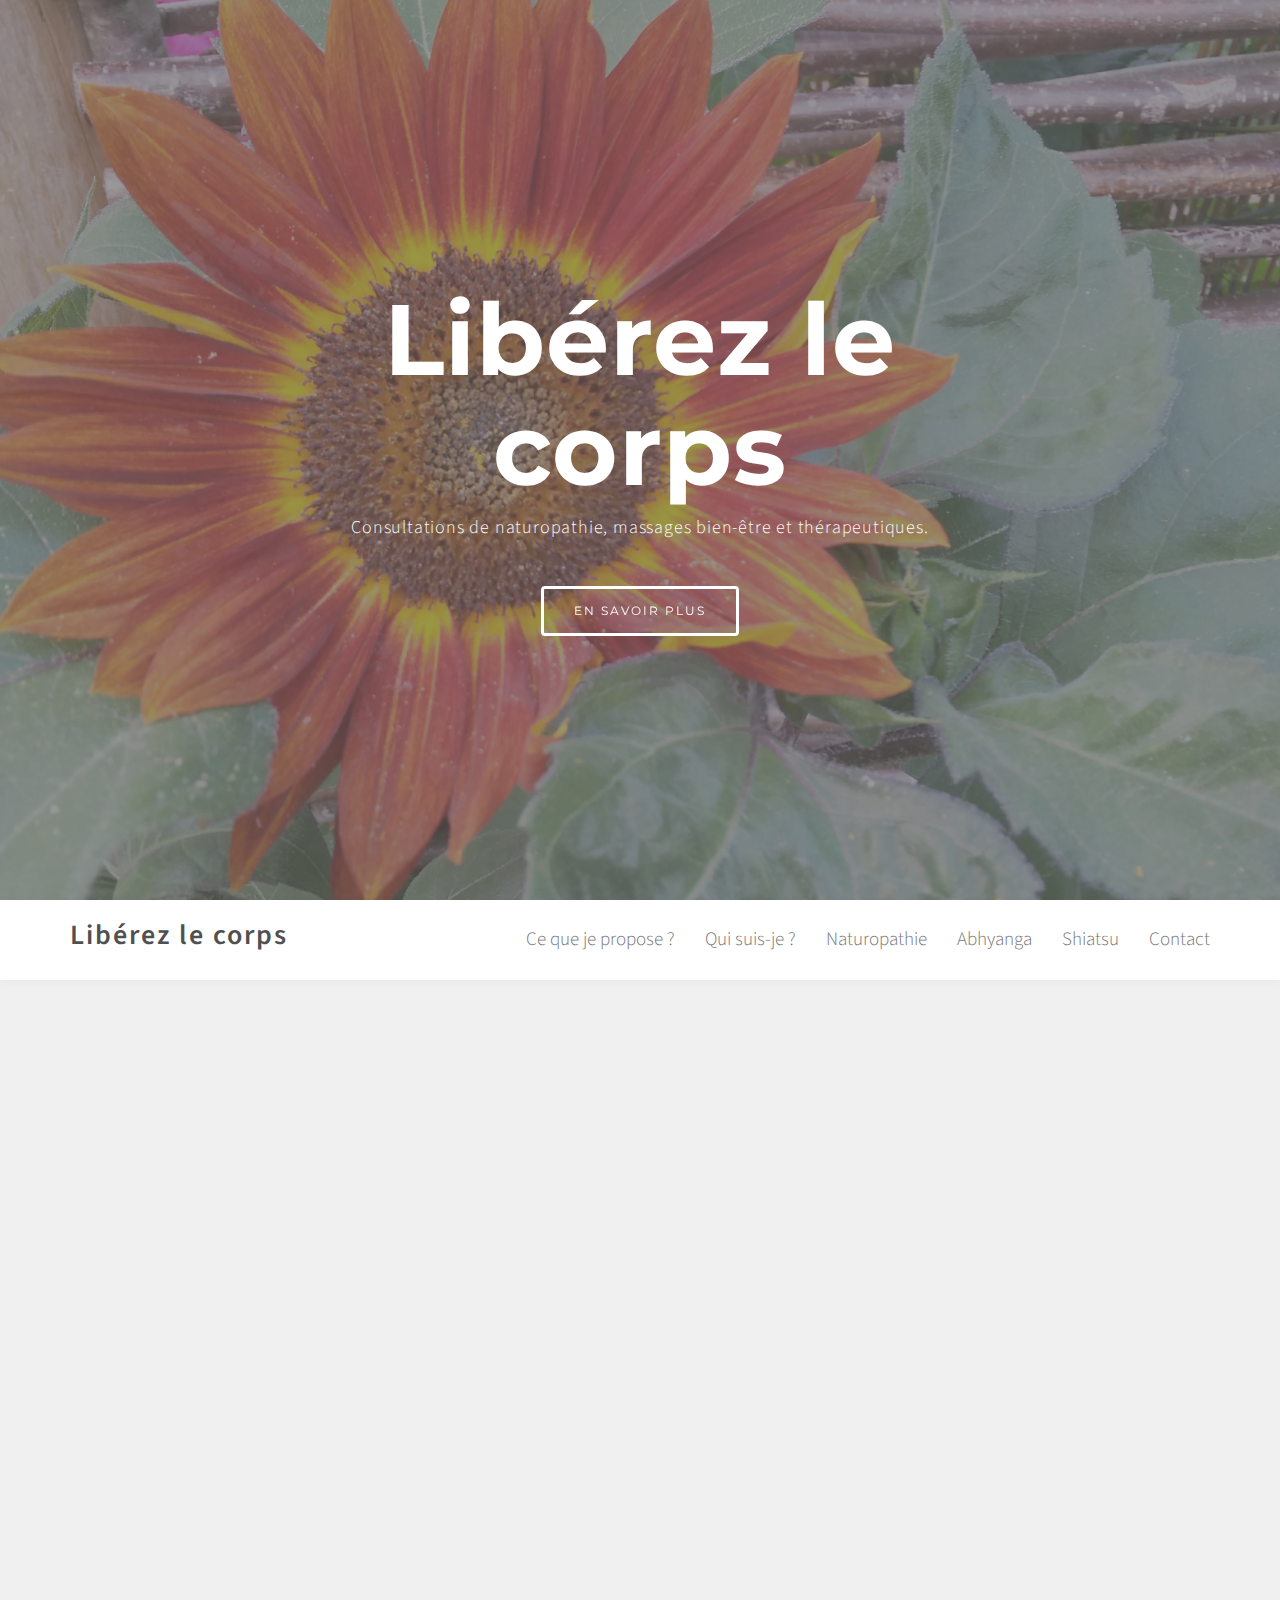
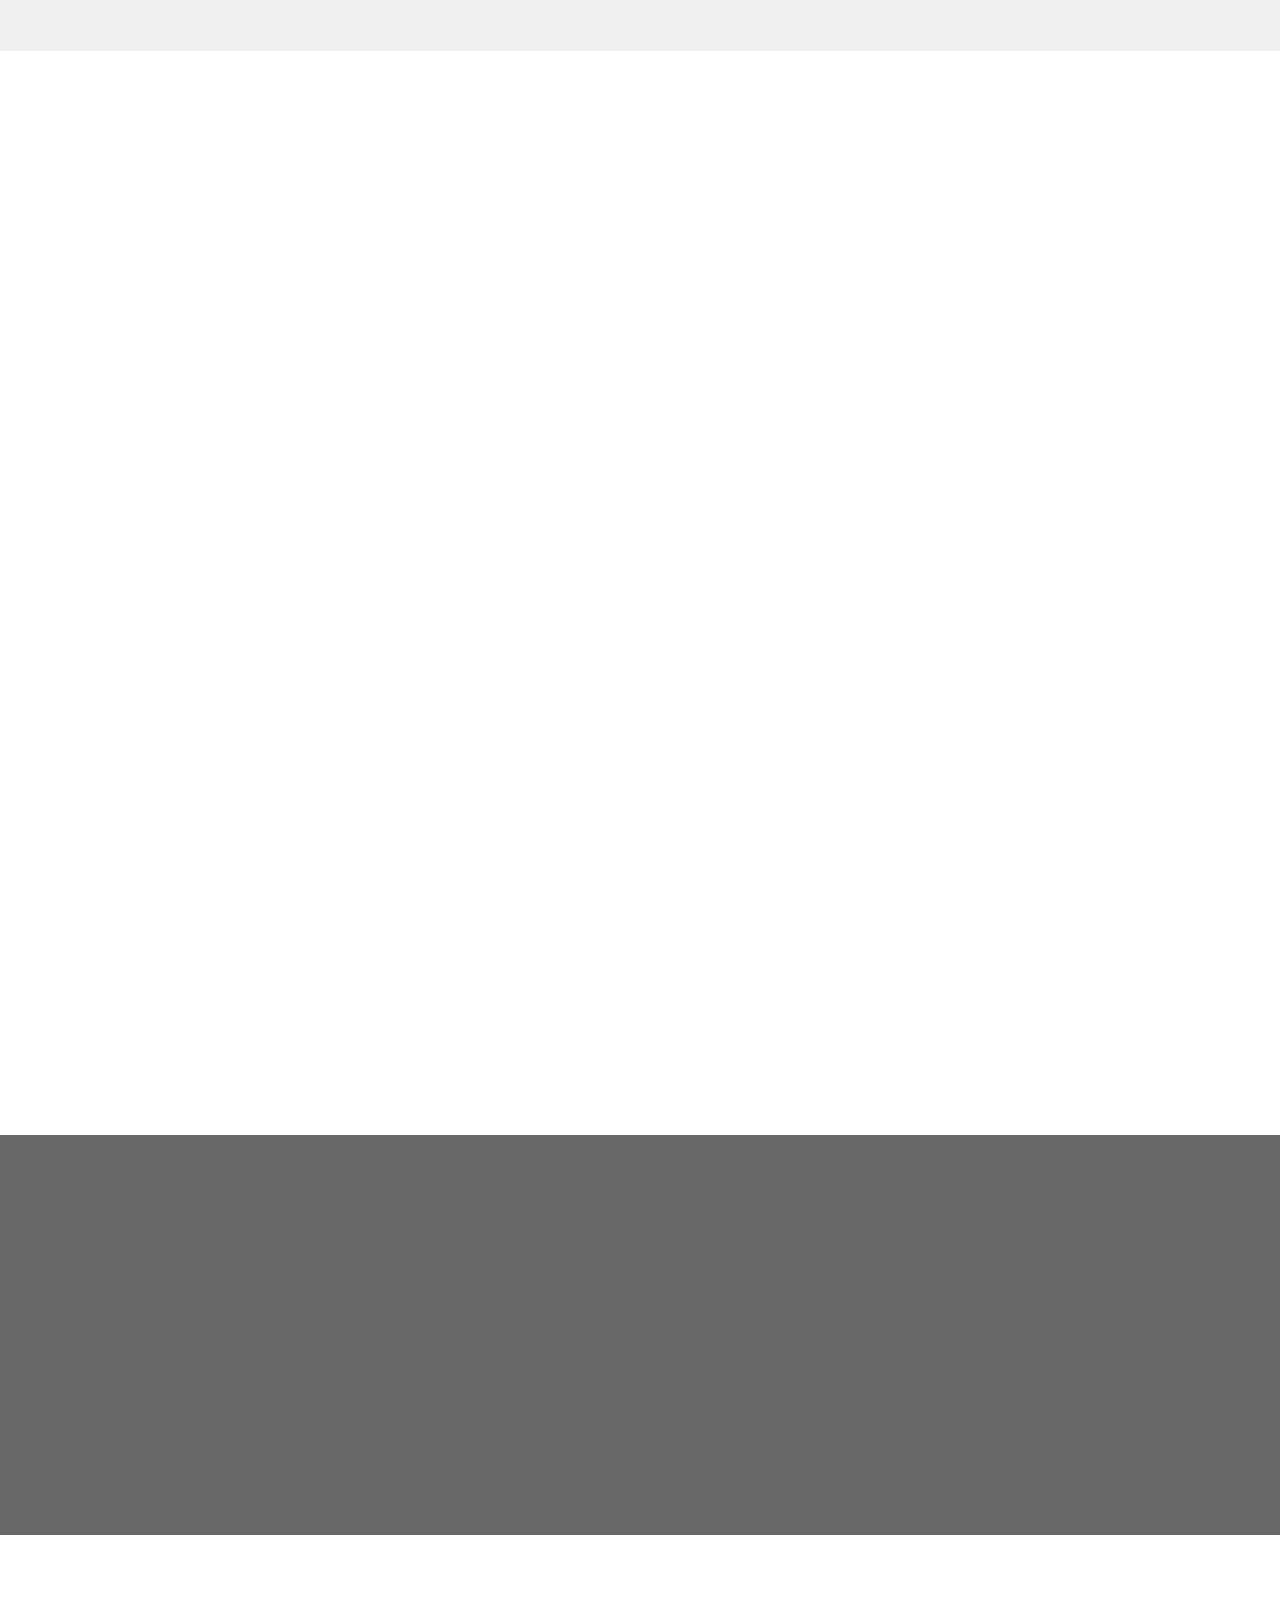
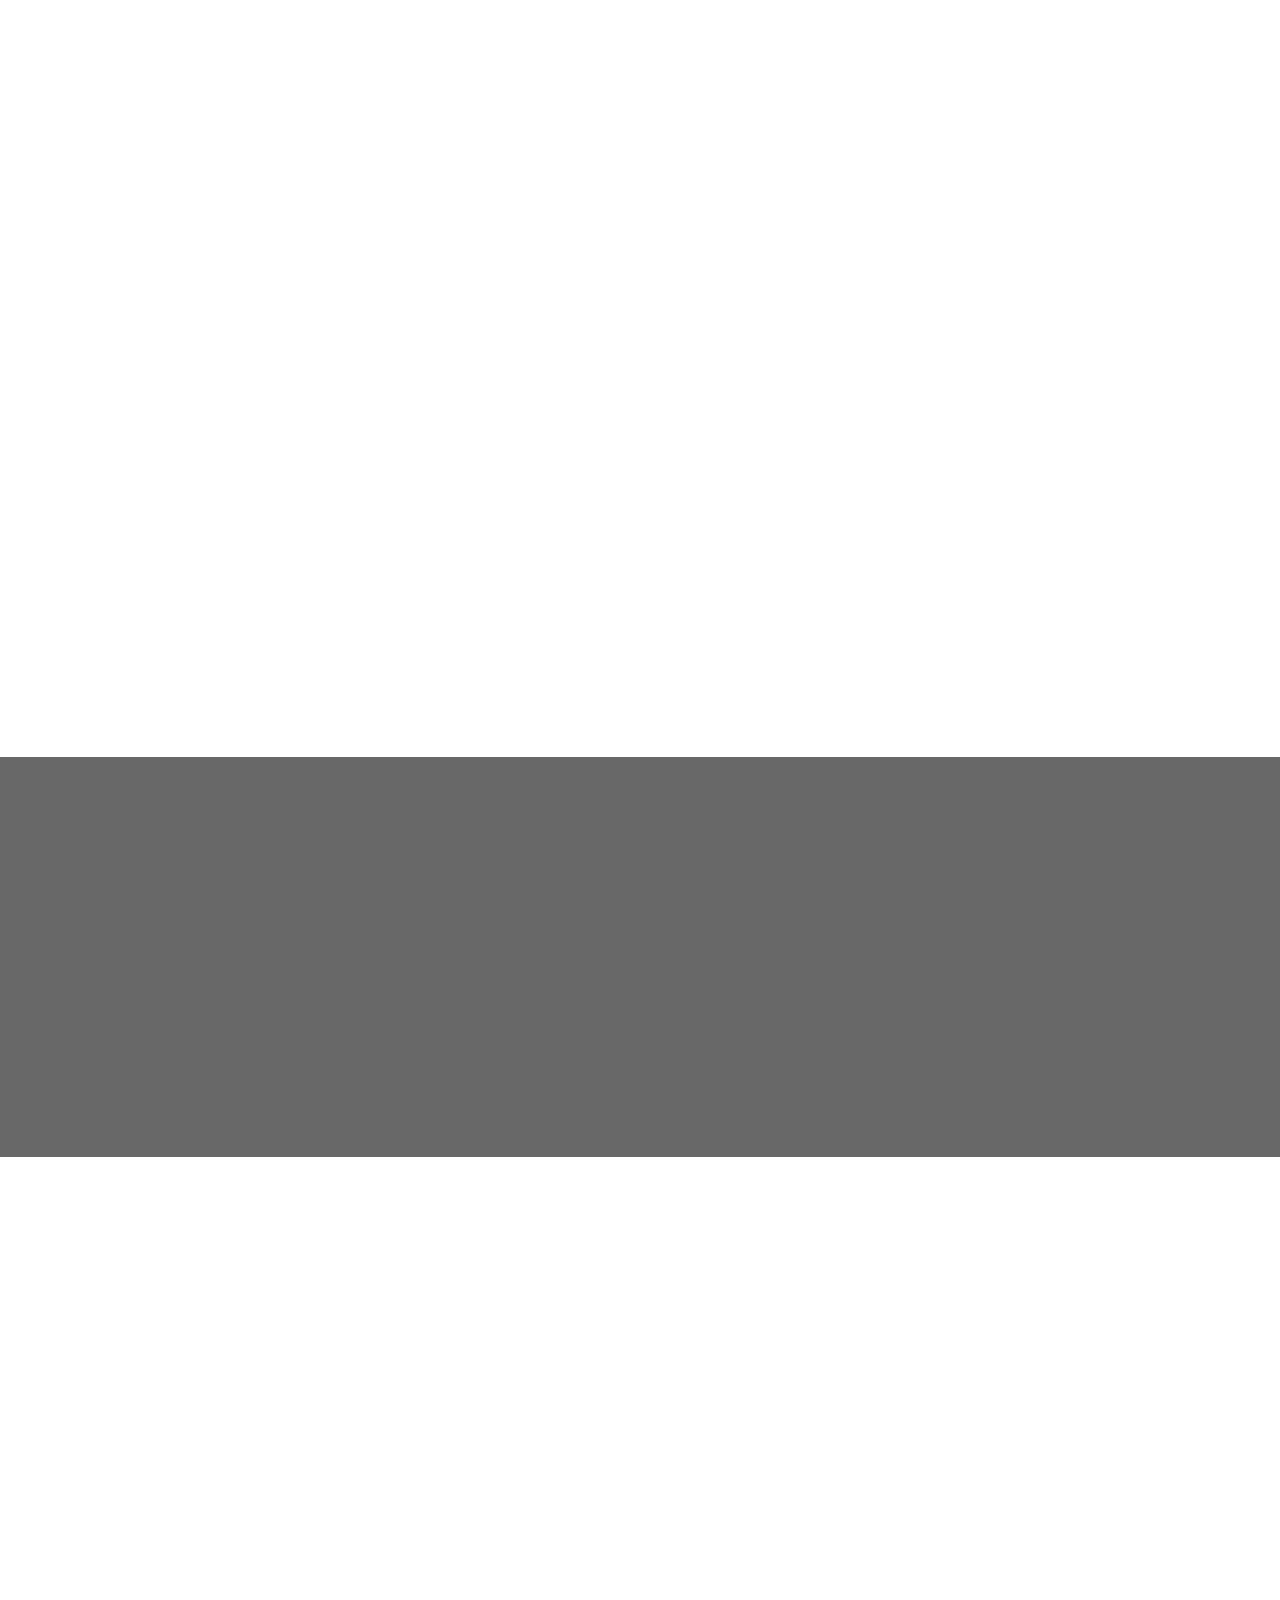
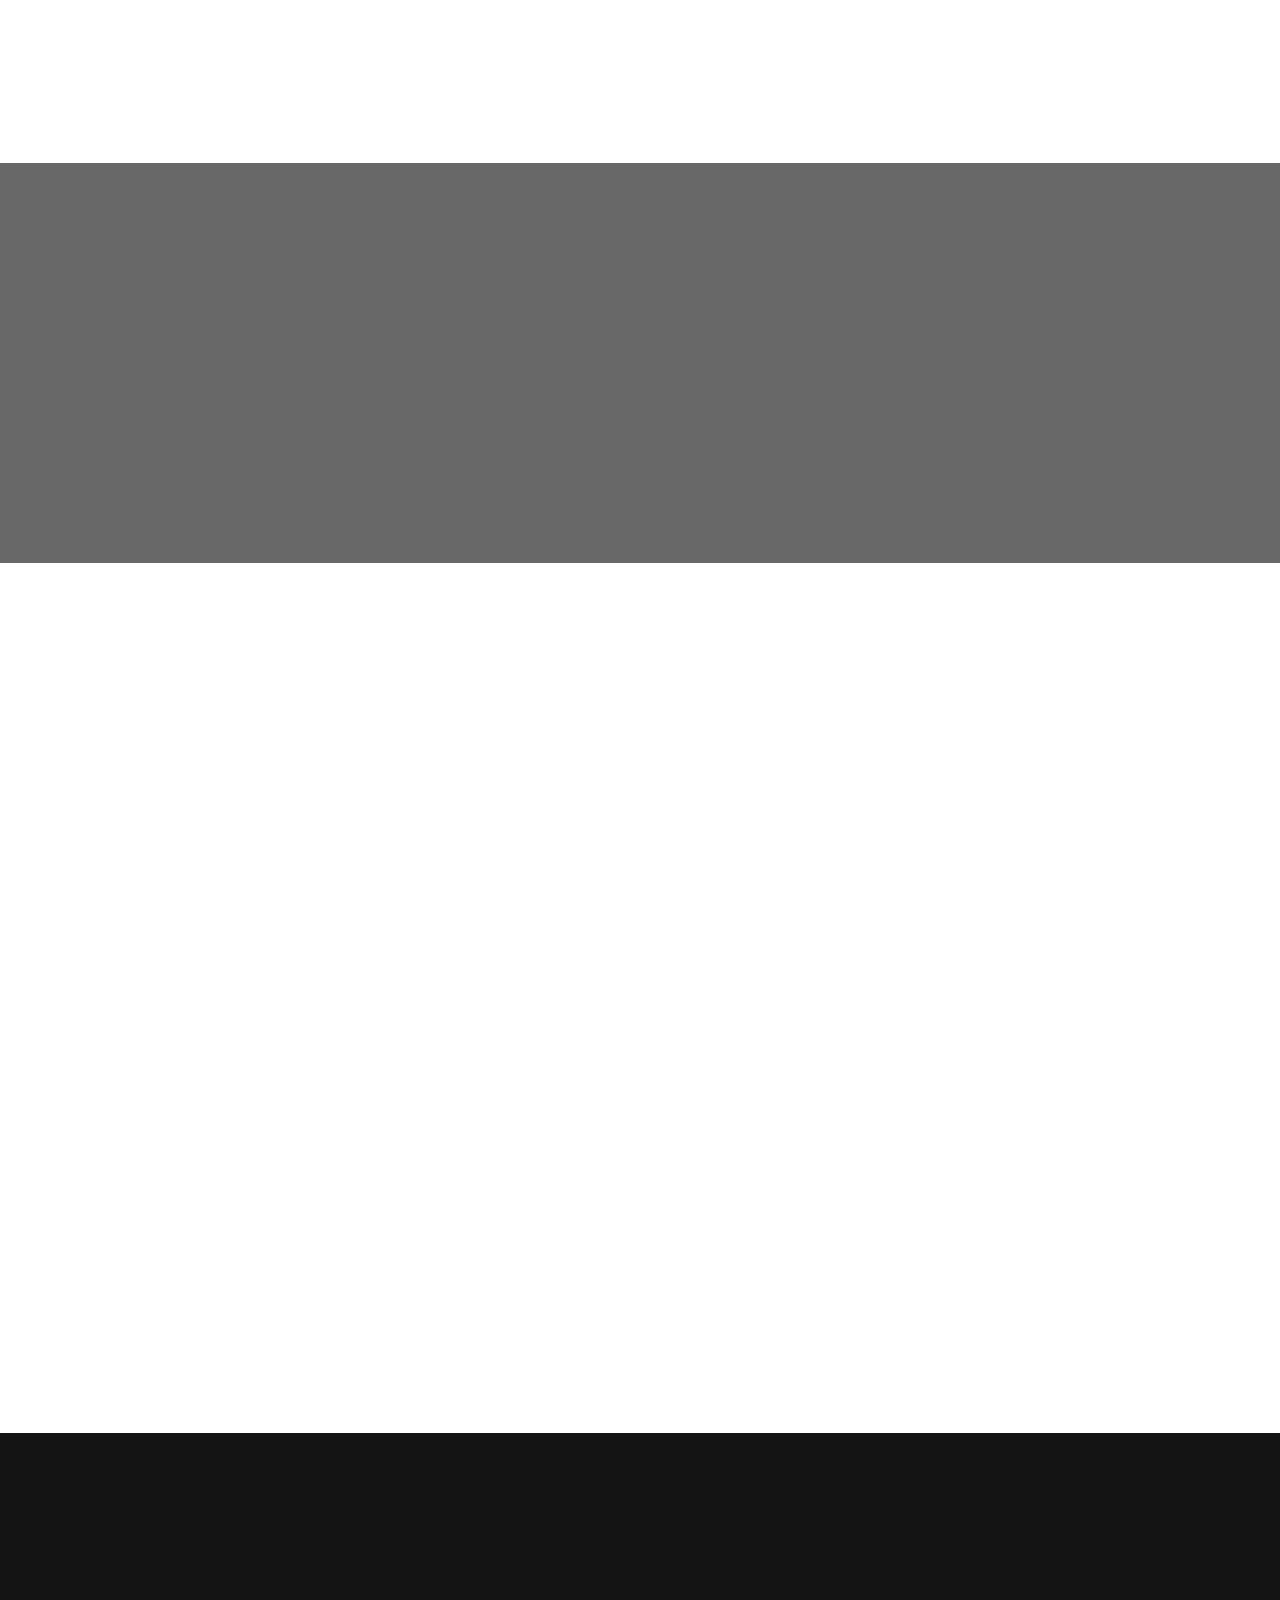
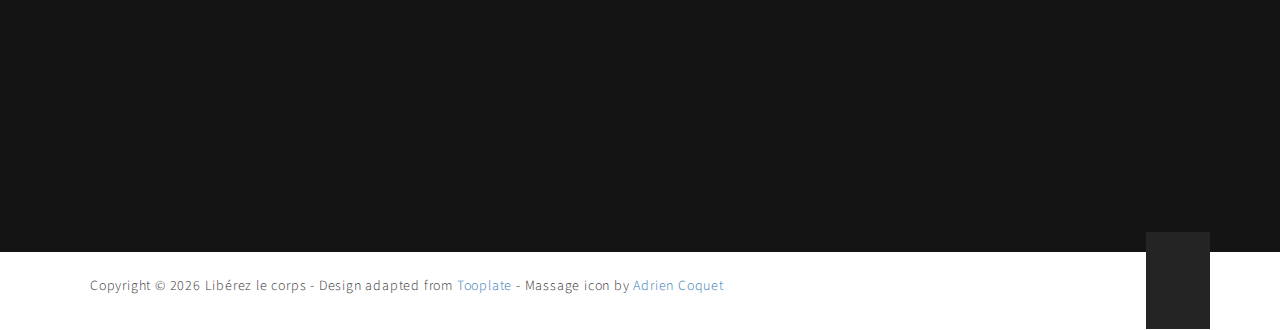
==== commit a254bb81: "Remove Khalil Gibran quote." ====
--- a/index.html
+++ b/index.html
@@ -160,7 +160,6 @@
       <div class="wow fadeInUp col-md-9 col-sm-12" data-wow-delay="0.9s">
 <!--        	<h2>Fine Dining</h2>-->
         <p><em>&laquo;Revenir à la source des choses dans la nature, c'est découvrir votre propre bonheur &raquo;</em><br /> <strong>Lao Tseu</strong></p>
-        <p><em>&laquo;Le plus souvent votre âme est un champ de bataille où votre raison et votre jugement font la guerre à vos passions et à vos convoitises. &raquo;</em><br /> <strong>Khalil Gibran</strong></p>
         <p>J'ai toujours été intéressée par le corps humain, son fonctionnement, ses sensibilités, ses particularités, les alertes qu'il peut envoyer. C'est comme quelque chose de magique mis à disposition de chacun, mais que tout le monde n'écoute pas. C'est cette prise de conscience du corps et de ses messages qui est à développer petit à petit.</p>
 
          <p>Ces interconnexions infinies entre le corps, l'esprit, l'âme et la nature me passionnent.</p>
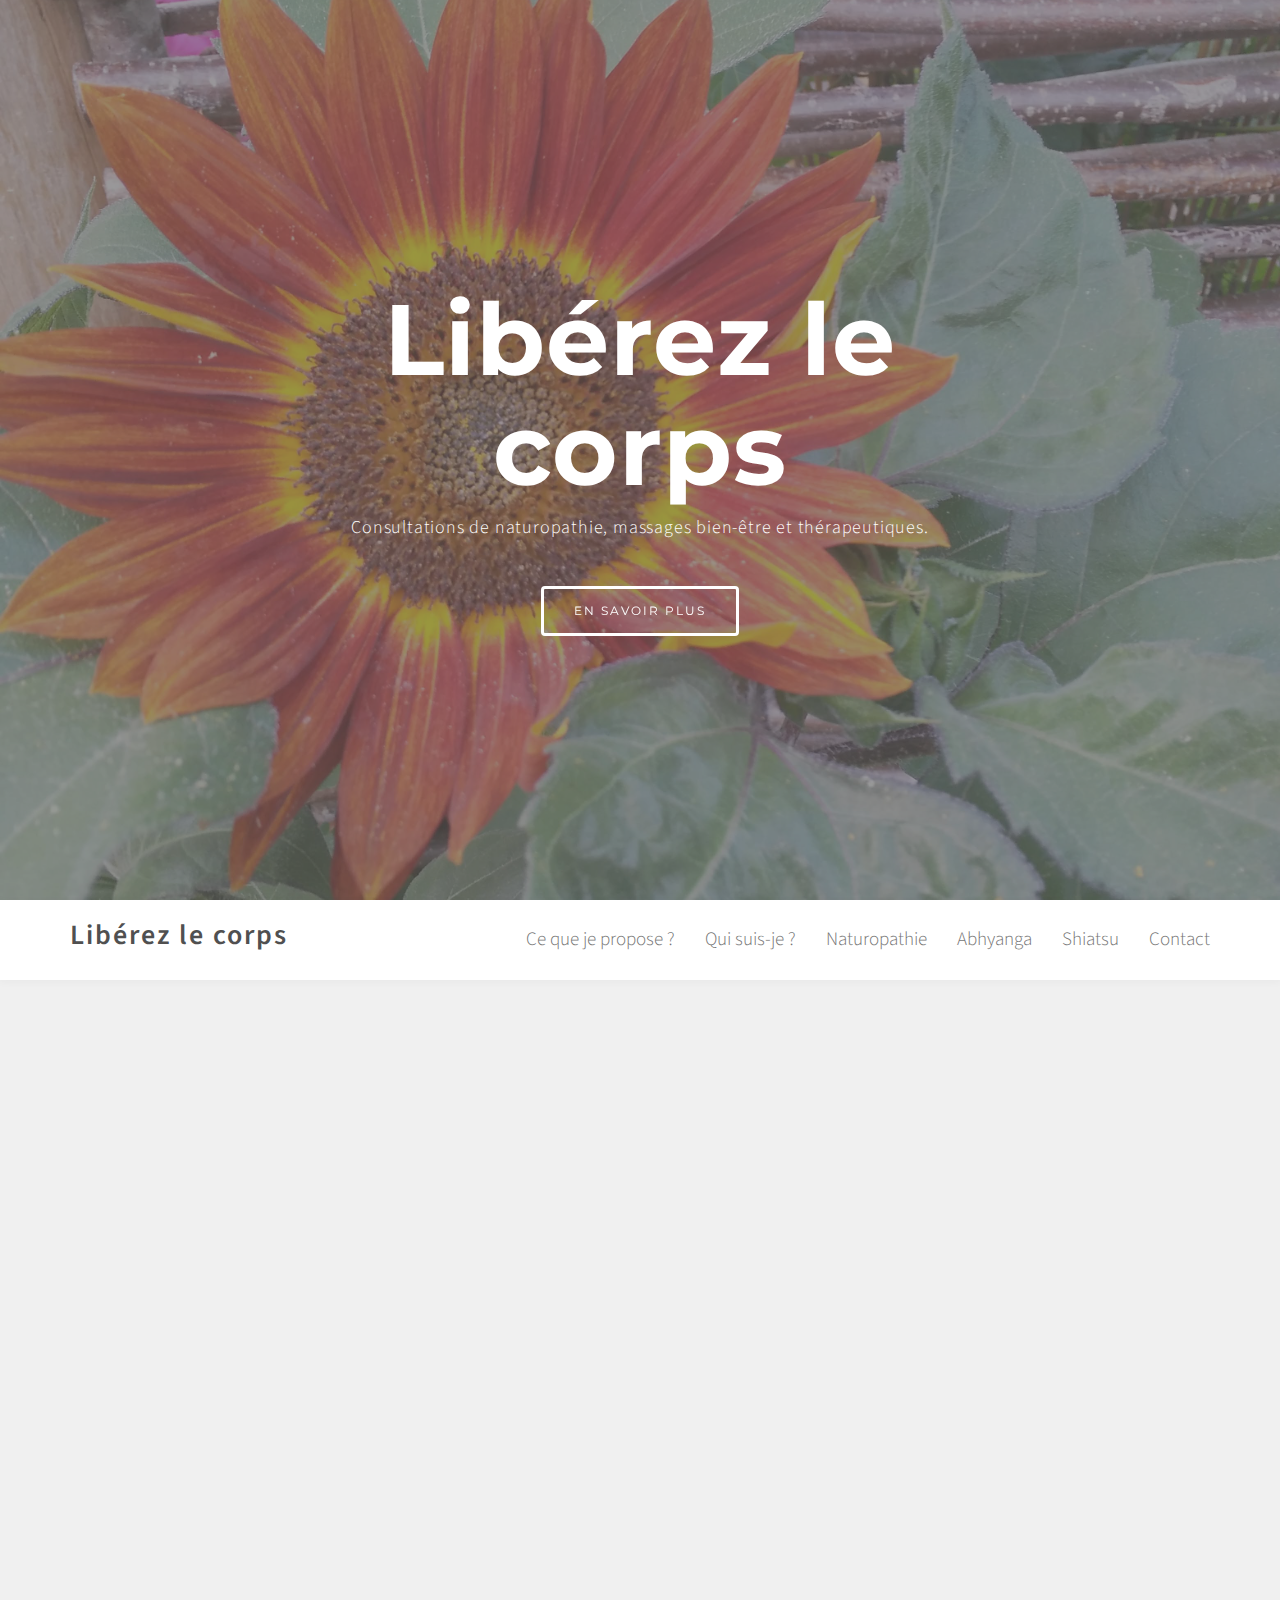
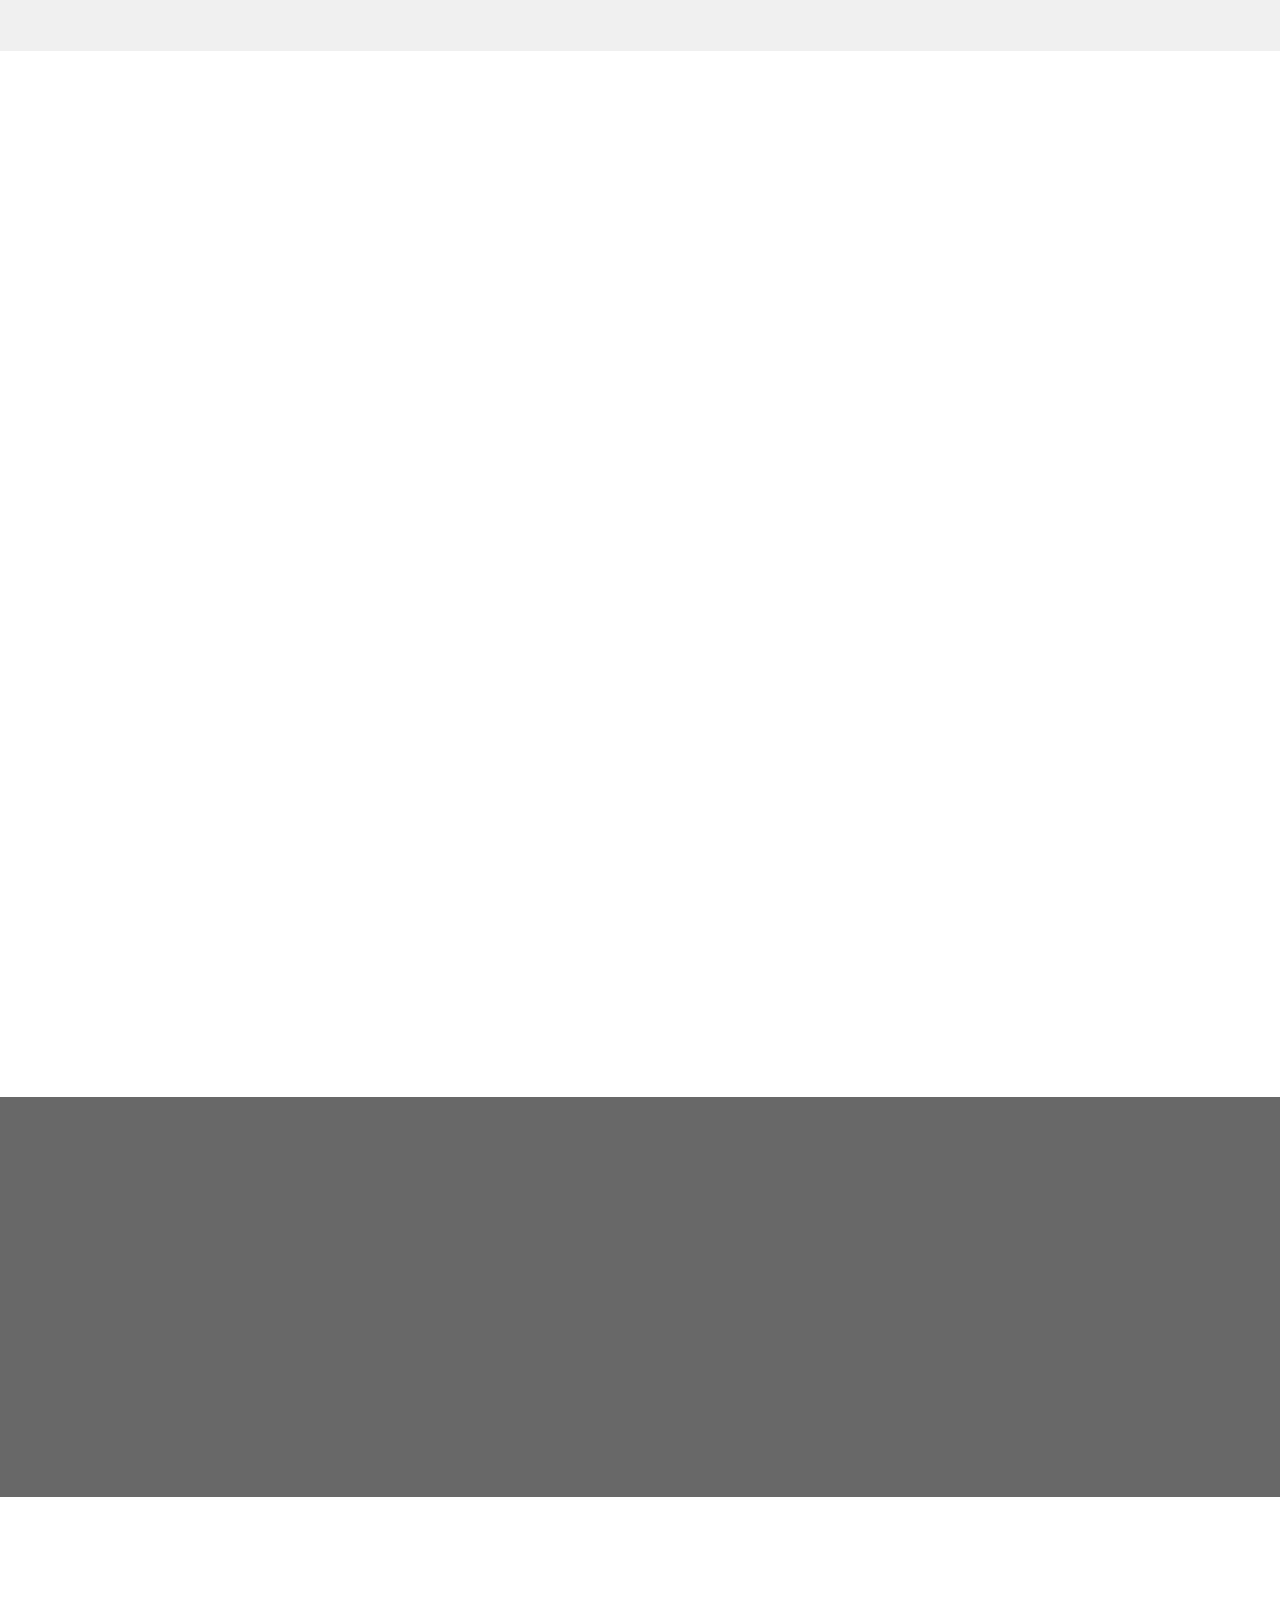
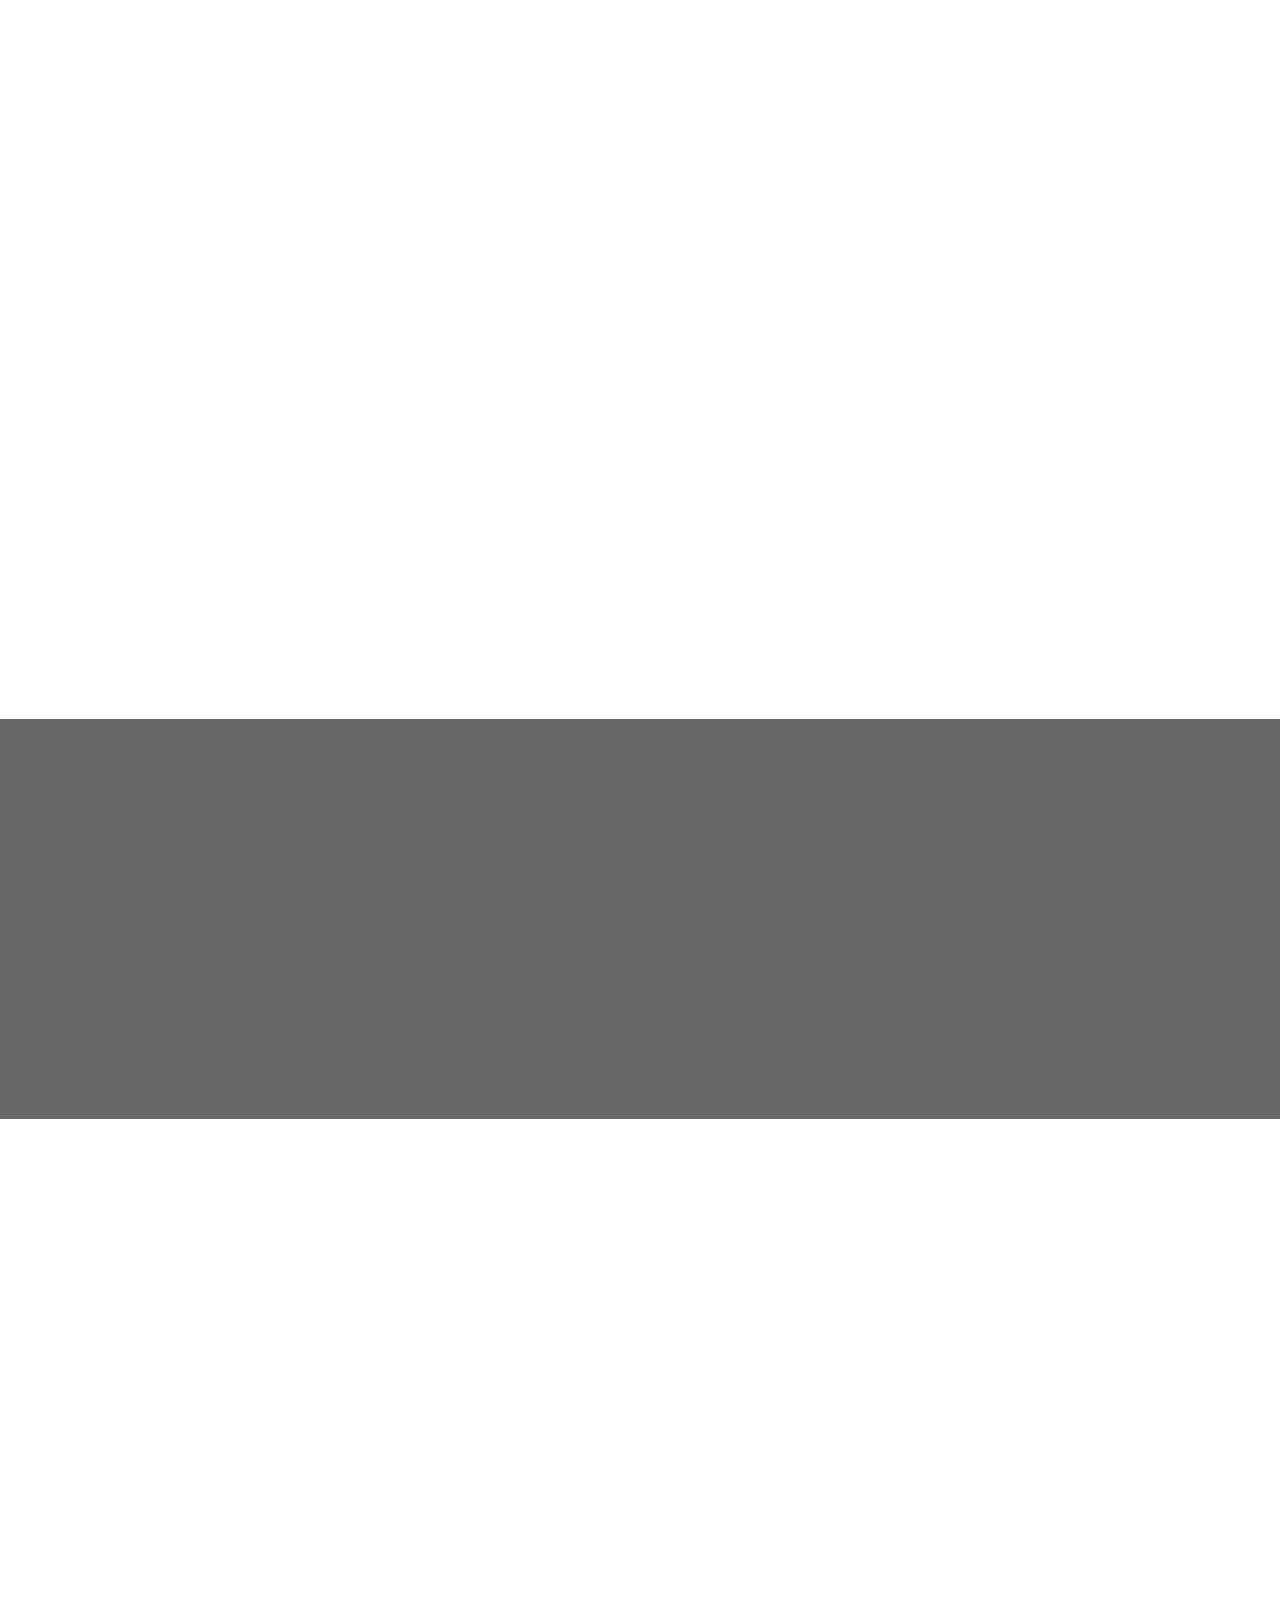
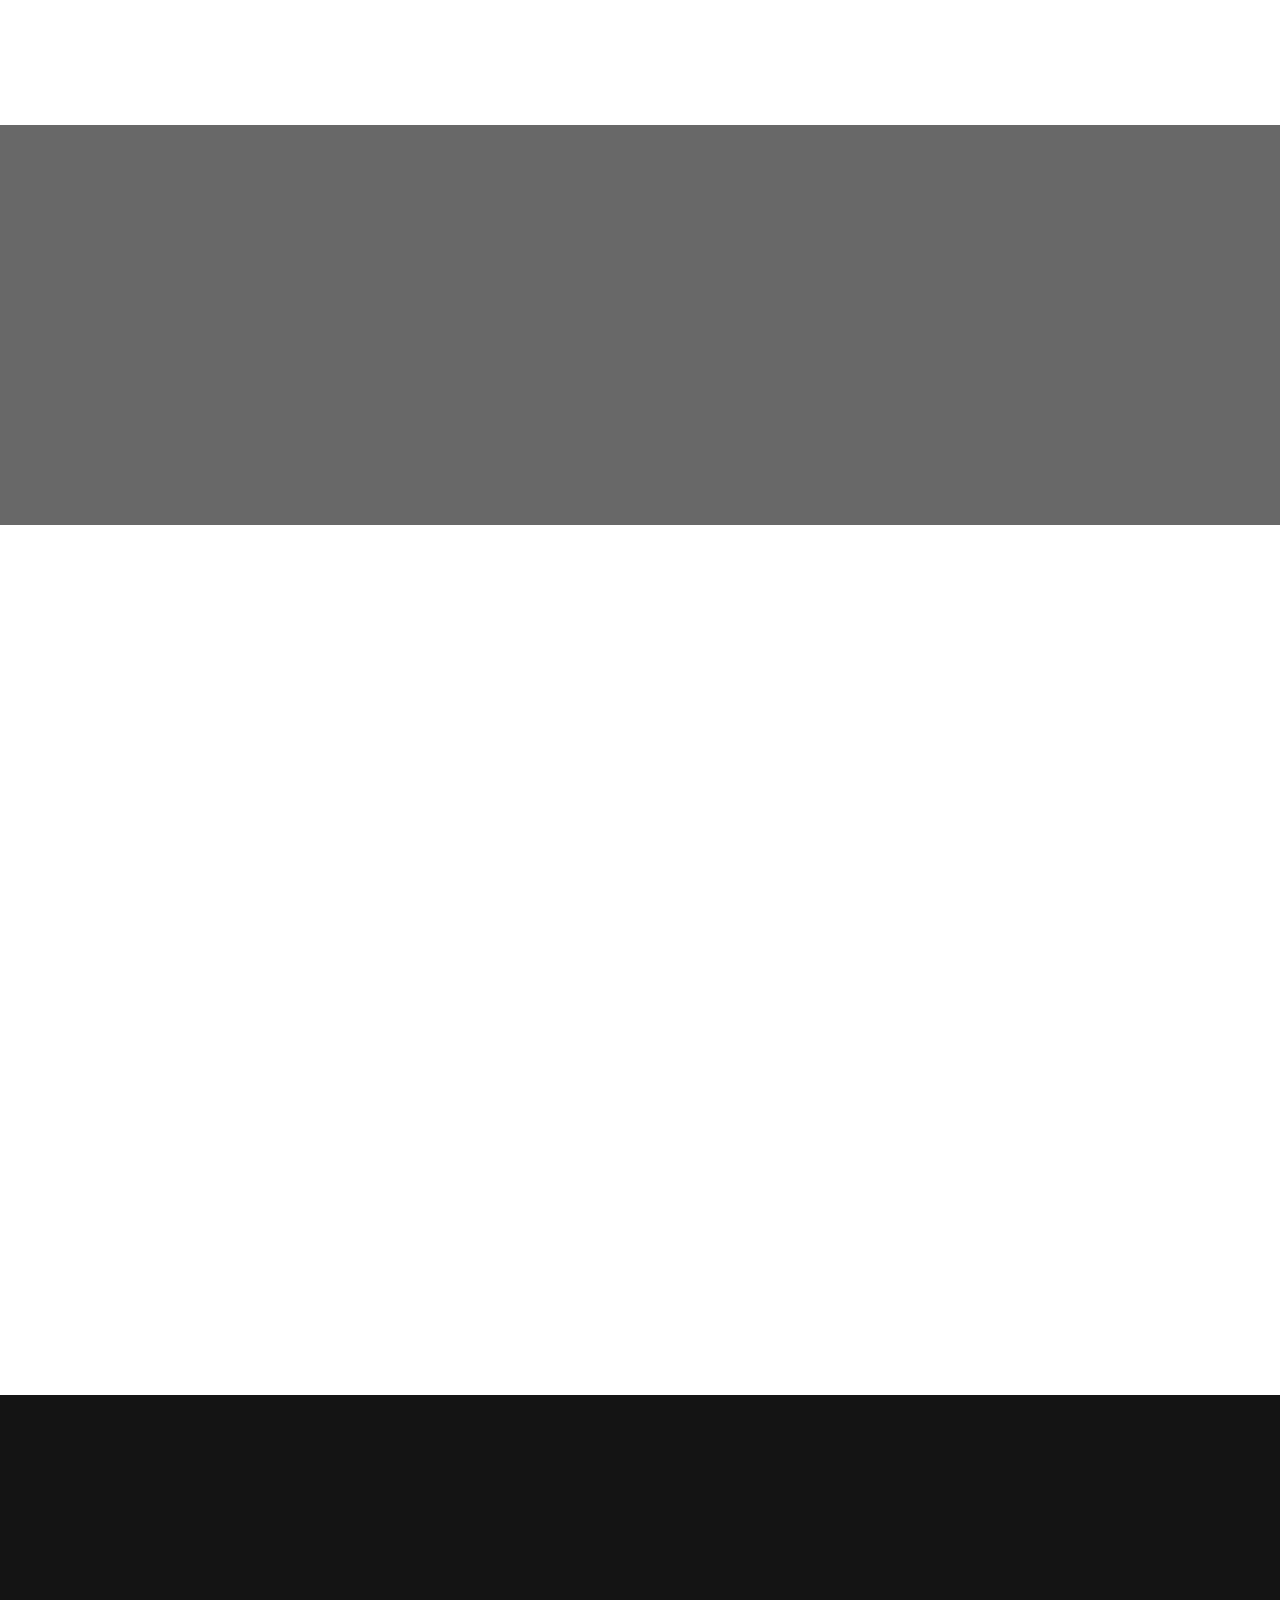
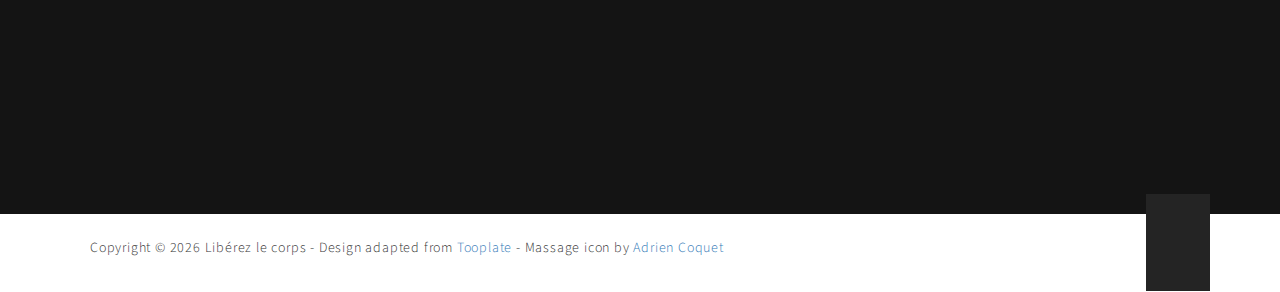
==== commit cb77a0bb: "Adapt copy." ====
--- a/index.html
+++ b/index.html
@@ -147,7 +147,6 @@
       <div class="col-md-offset-2 col-md-8 col-sm-offset-1 col-sm-10">
           <div class="wow fadeInUp section-title" data-wow-delay="0.3s">
             <h2>Qui suis-je ?</h2>
-<!--            <h4></h4>-->
           </div>
       </div>
 
@@ -158,11 +157,8 @@
       </div>
 
       <div class="wow fadeInUp col-md-9 col-sm-12" data-wow-delay="0.9s">
-<!--        	<h2>Fine Dining</h2>-->
         <p><em>&laquo;Revenir à la source des choses dans la nature, c'est découvrir votre propre bonheur &raquo;</em><br /> <strong>Lao Tseu</strong></p>
         <p>J'ai toujours été intéressée par le corps humain, son fonctionnement, ses sensibilités, ses particularités, les alertes qu'il peut envoyer. C'est comme quelque chose de magique mis à disposition de chacun, mais que tout le monde n'écoute pas. C'est cette prise de conscience du corps et de ses messages qui est à développer petit à petit.</p>
-
-         <p>Ces interconnexions infinies entre le corps, l'esprit, l'âme et la nature me passionnent.</p>
 
          <p>J'ai travaillé plus de dix années dans des fonctions qui m'ont permis d'apprendre énormément sur l'humain, ses richesses intérieures, les ressources dont il soupçonne tant de disposer.</p>
 
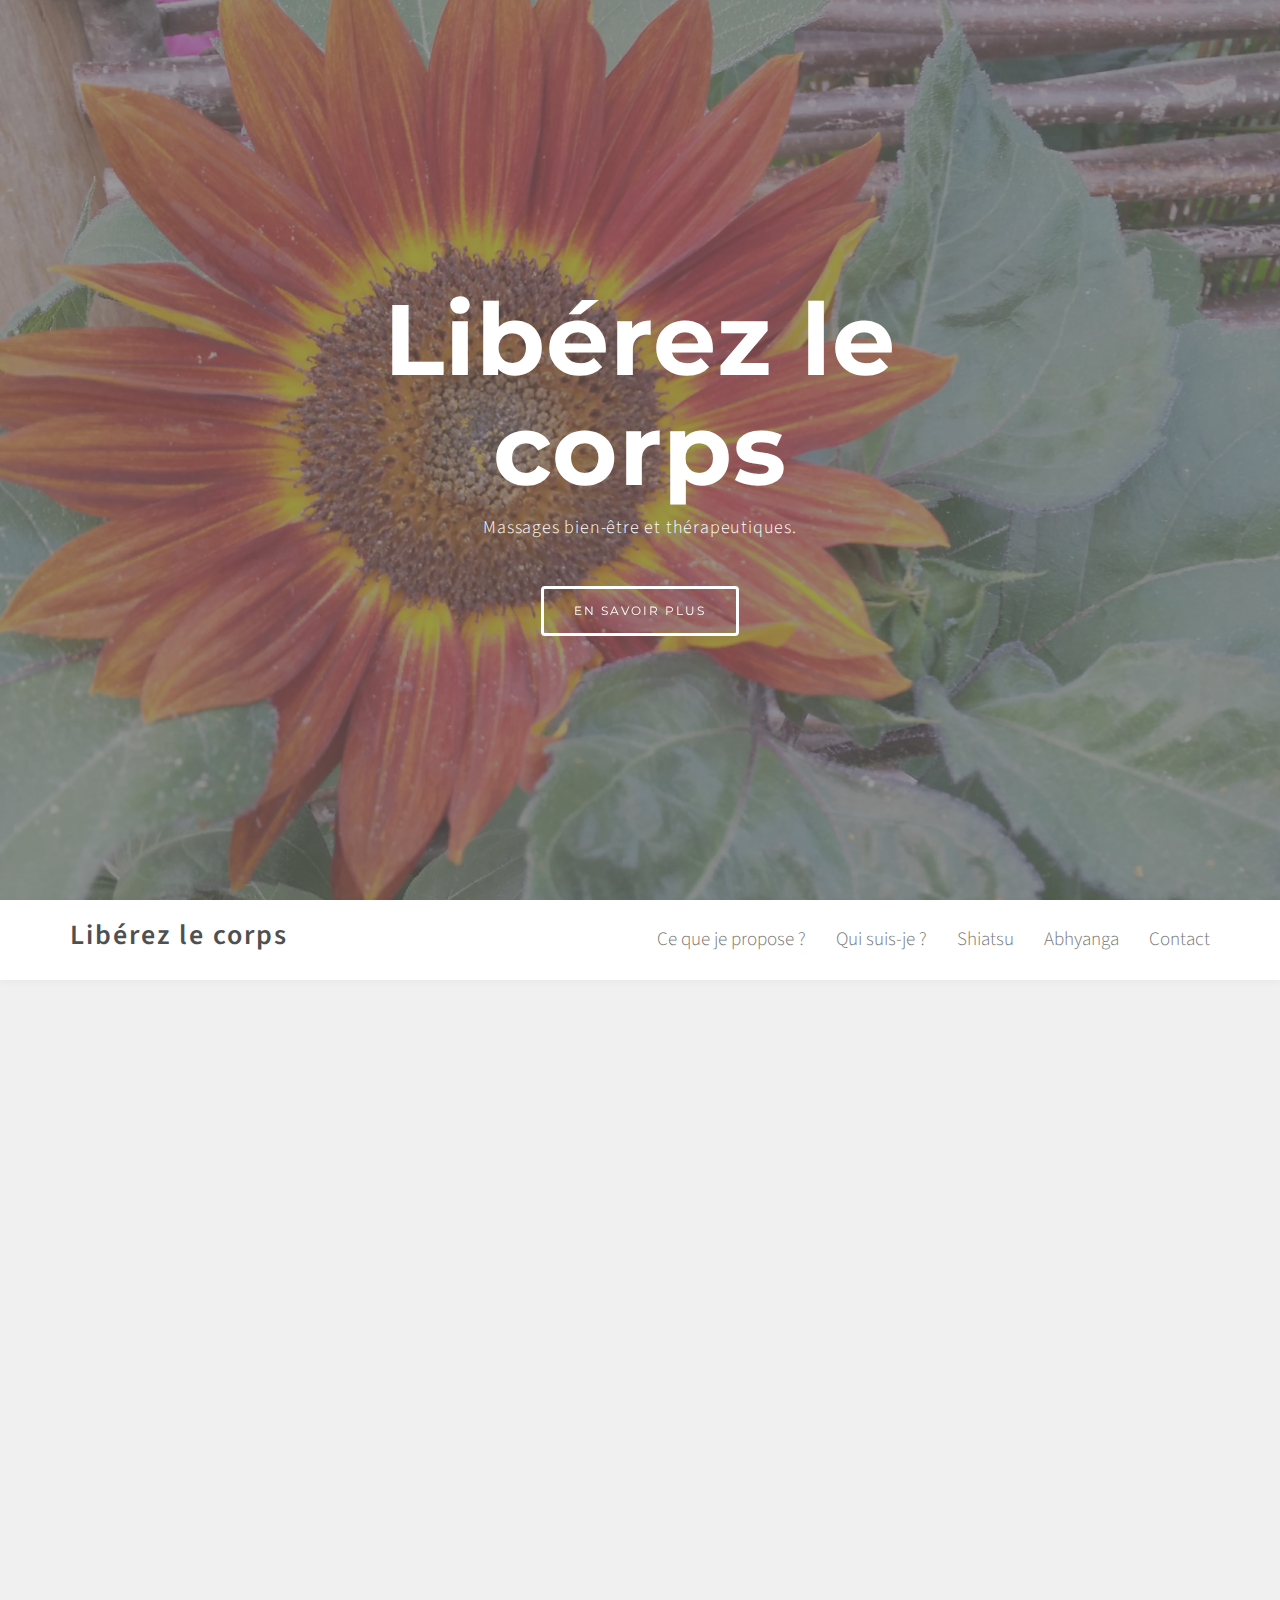
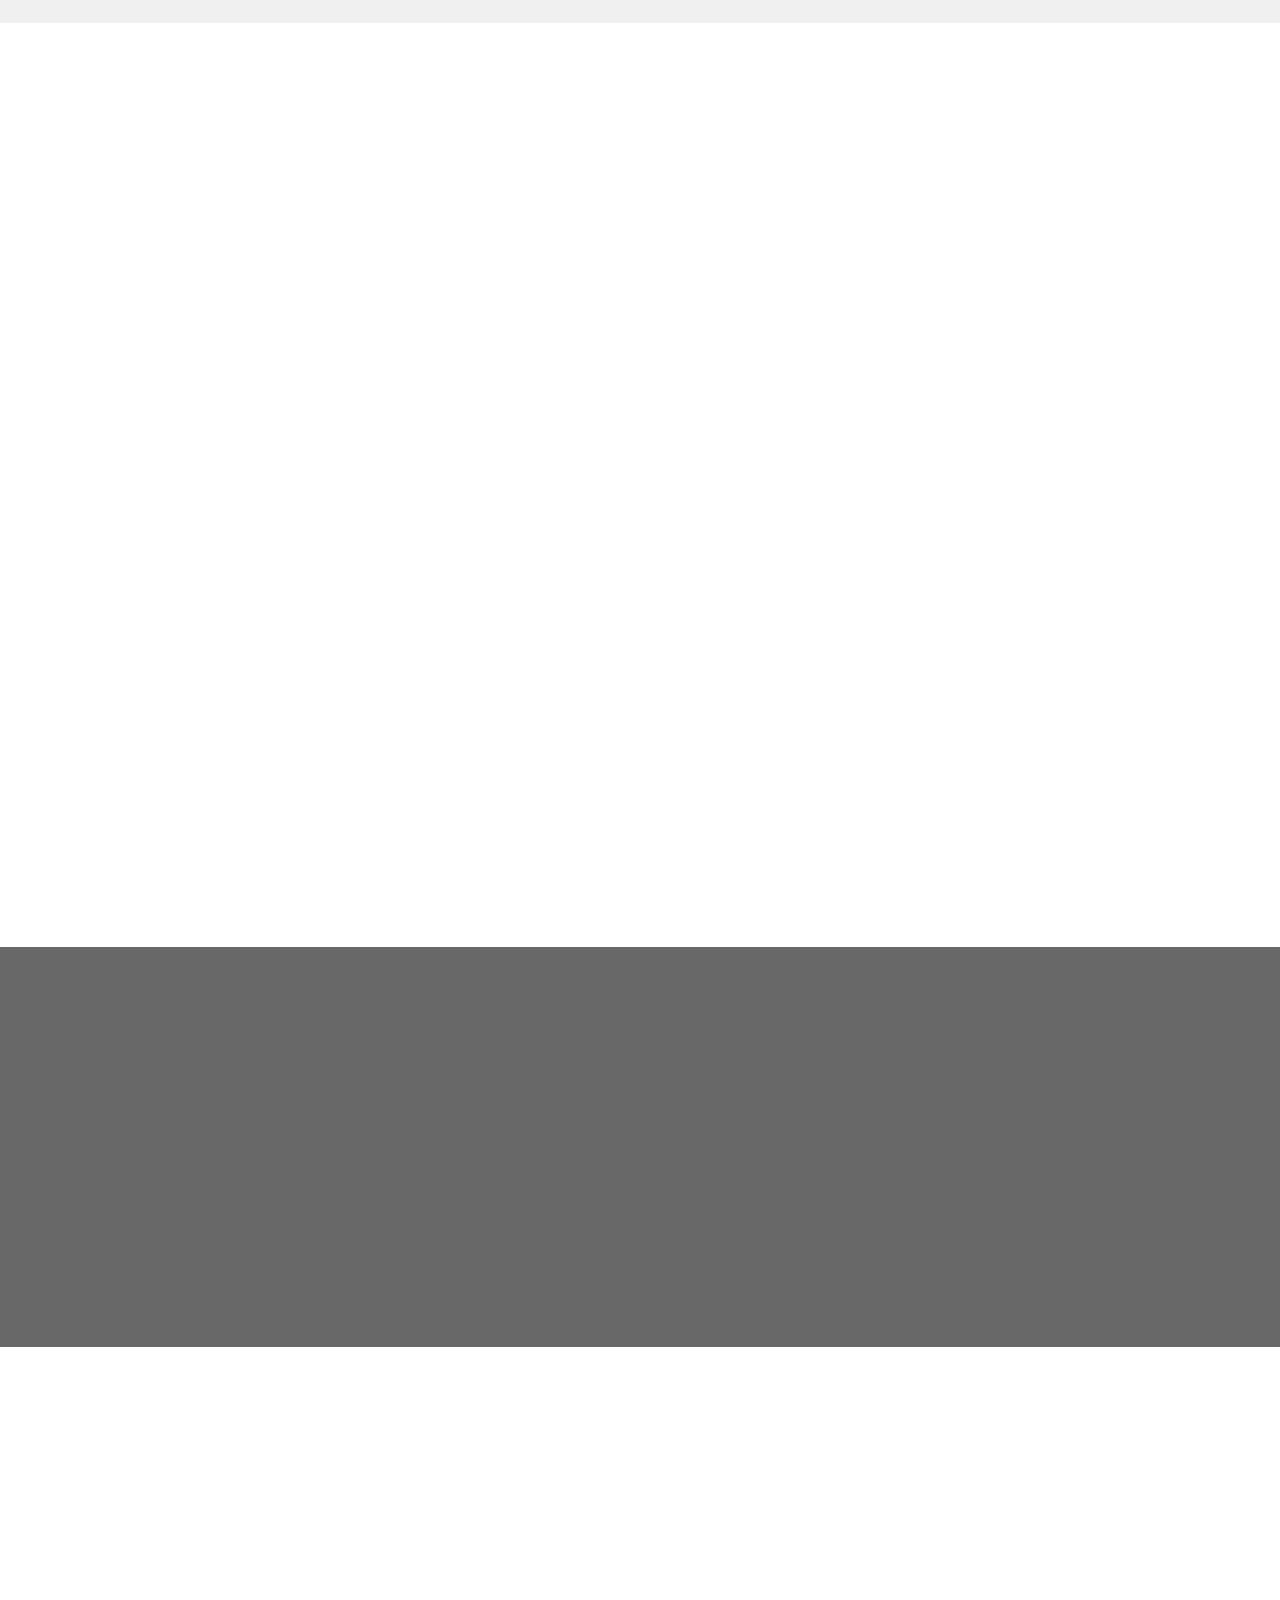
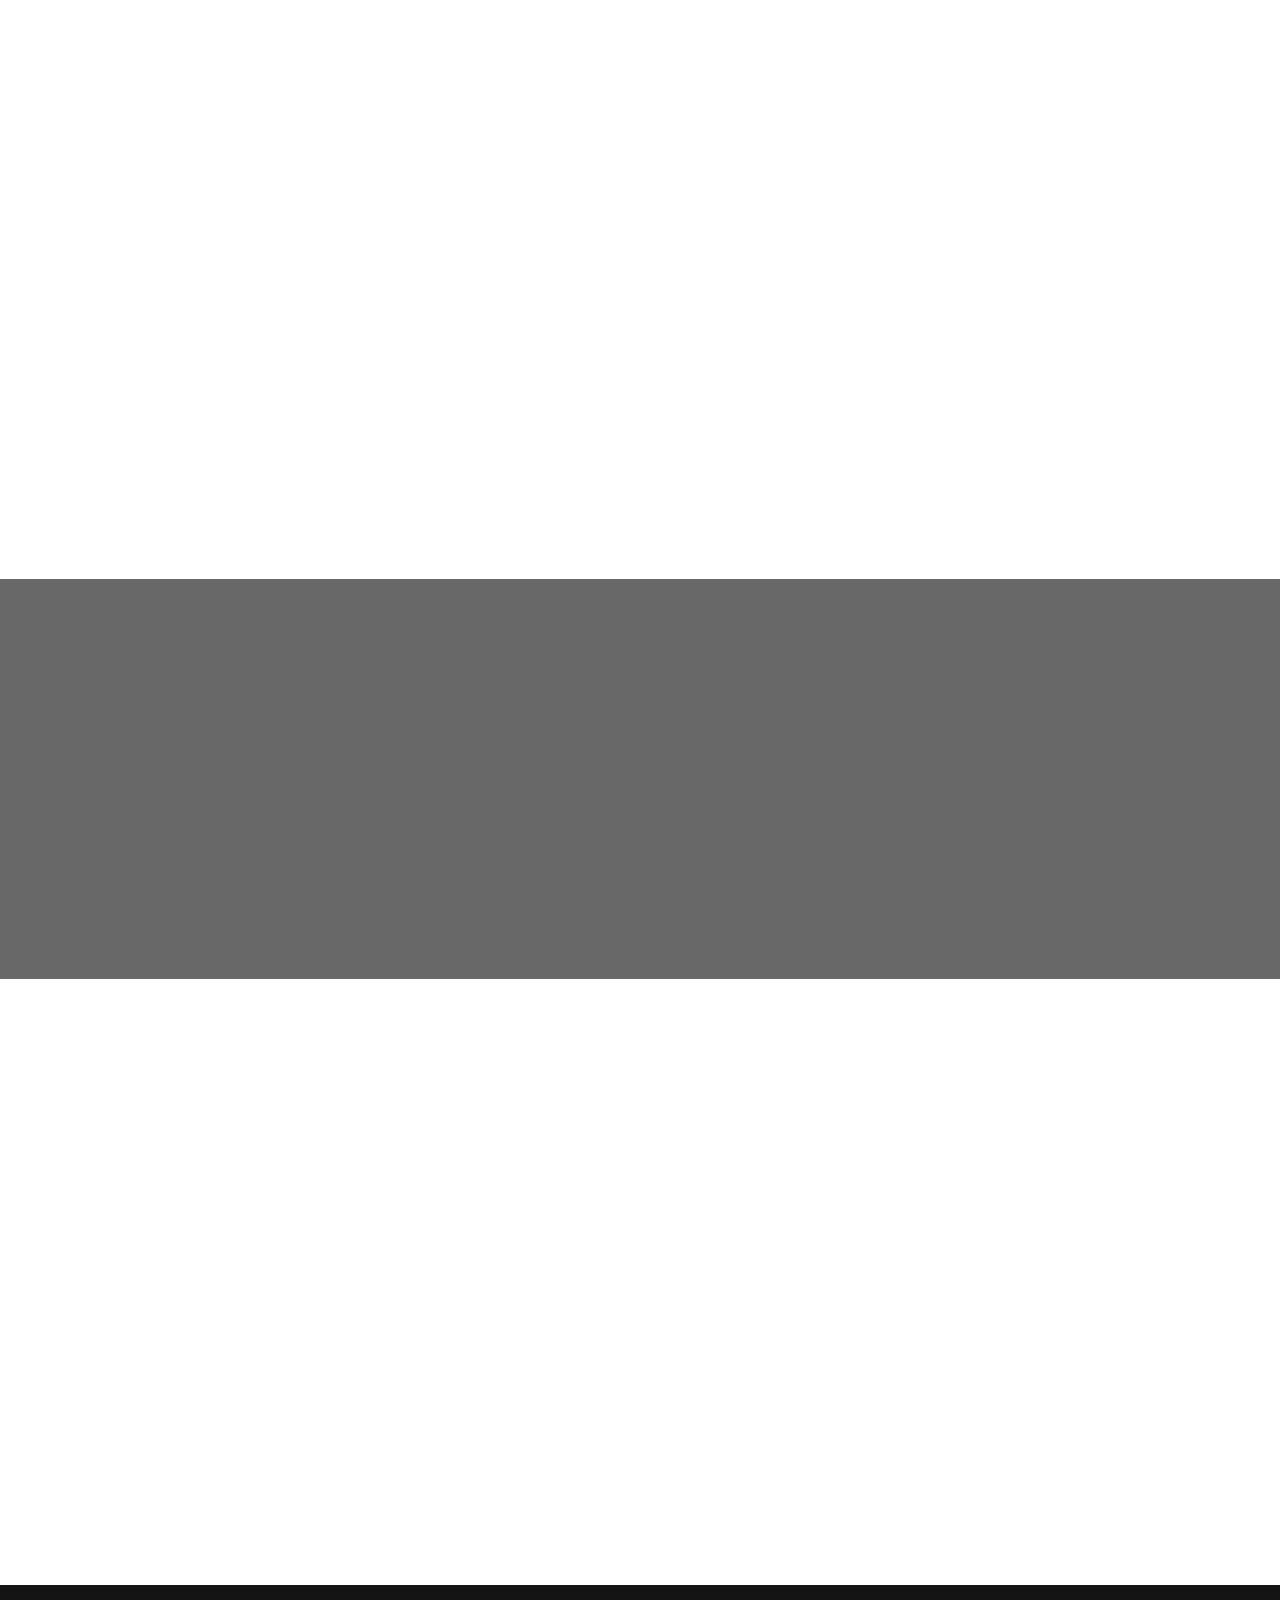
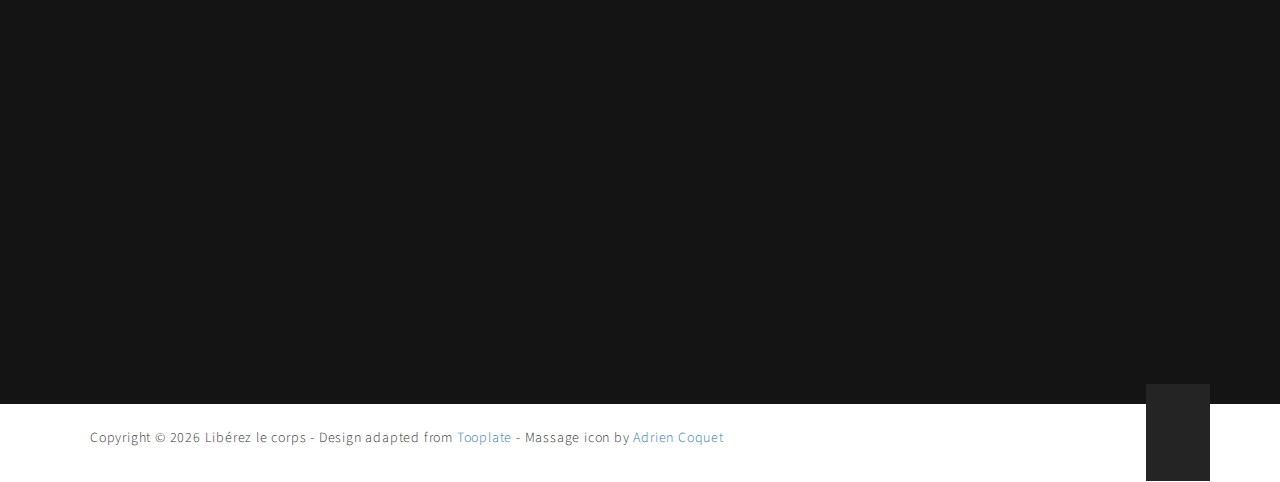
==== commit 54dff1d3: "Suppression de la partie Naturopathie." ====
--- a/index.html
+++ b/index.html
@@ -45,7 +45,7 @@
 
           <div class="col-md-offset-2 col-md-8 col-sm-12">
               <h1 class="wow fadeInUp" data-wow-delay="0.6s">Libérez le corps</h1>
-              <p class="wow fadeInUp" data-wow-delay="1.0s">Consultations de naturopathie, massages bien-être et thérapeutiques.</p>
+              <p class="wow fadeInUp" data-wow-delay="1.0s">Massages bien-être et thérapeutiques.</p>
               <a href="#feature" class="wow fadeInUp btn btn-default hvr-bounce-to-top smoothScroll" data-wow-delay="1.3s">En savoir plus</a>
           </div>
 
@@ -71,11 +71,8 @@
 <!--        <li><a href="#top" class="smoothScroll">Home</a></li>-->
         <li><a href="#feature" class="smoothScroll">Ce que je propose ?</a></li>
         <li><a href="#about" class="smoothScroll">Qui suis-je ?</a></li>
-        <li><a href="#naturopathie" class="smoothScroll">Naturopathie</a></li>
+        <li><a href="#shiatsu" class="smoothScroll">Shiatsu</a></li>
         <li><a href="#abhyanga" class="smoothScroll">Abhyanga</a></li>
-        <li><a href="#shiatsu" class="smoothScroll">Shiatsu</a></li>
-<!--        <li><a href="#partners" class="smoothScroll">Collaboration</a></li>-->
-<!--        <li><a href="#gallery" class="smoothScroll">Gallery</a></li>-->
         <li><a href="#contact-me" class="smoothScroll">Contact</a></li>
       </ul>
     </div>
@@ -92,25 +89,24 @@
       <div class="col-md-offset-2 col-md-8 col-sm-offset-1 col-sm-10">
           <div class="wow fadeInUp section-title" data-wow-delay="0.6s">
             <h2>Ce que je propose ?</h2>
-<!--            <h4>Des consultat</h4>-->
           </div>
       </div>
 
       <div class="clearfix"></div>
 
-      <div class="col-md-4 col-sm-6 wow fadeInUp" data-wow-delay="0.3s">
-        <a href="#naturopathie">
+      <div class="col-md-6 col-sm-6 wow fadeInUp" data-wow-delay="0.6s">
+        <a href="#shiatsu">
           <div class="feature-thumb">
             <div class="feature-icon">
-               <span><i class="fa fa-leaf"></i></span>
+              <span><i class="shiatsu-icon"></i></span>
             </div>
-            <h3>NATUROPATHIE</h3>
-            <p>Je vous accompagne pour améliorer votre hygiène de vie et votre vitalité en réajustant votre alimentation.</p>
+            <h3>SHIATSU</h3>
+            <p>Technique corporelle japonaise qui se pratique habillé et s'exerce par des pressions sur le corps le long des méridiens.</p>
           </div>
         </a>
       </div>
-
-      <div class="col-md-4 col-sm-6 wow fadeInUp" data-wow-delay="0.6s">
+      
+      <div class="col-md-6 col-sm-6 wow fadeInUp" data-wow-delay="0.6s">
         <a href="#abhyanga">
           <div class="feature-thumb">
             <div class="feature-icon">
@@ -122,18 +118,6 @@
         </a>
       </div>
 
-      <div class="col-md-4 col-sm-6 wow fadeInUp" data-wow-delay="0.6s">
-        <a href="#shiatsu">
-          <div class="feature-thumb">
-            <div class="feature-icon">
-              <span><i class="shiatsu-icon"></i></span>
-            </div>
-            <h3>SHIATSU</h3>
-            <p>Technique corporelle japonaise qui se pratique habillé et s'exerce par des pressions sur le corps le long des méridiens.</p>
-          </div>
-        </a>
-      </div>
-
     </div>
   </div>
 </section>
@@ -172,8 +156,6 @@
          Il peut être donné sous forme de traitements en fonction des troubles présentés par la personne.<br />
          Je suis actuellement en formation de shiatsu qui s'étend sur 3 ans.</p>
 
-         <p>Je développe également un travail de collaboration avec deux psychologues d'approches différentes pour permettre une meilleure prise en charge holistique de la personne. Nous nous spécialisons dans les troubles liés à des traumatismes, du stress chronique, de la violence, que ce soit d'origine professionnelle ou familiale. Nous pouvons bien-sûr recevoir et répondre à toute autre demande.
-         </p>
       </div>
 
 		</div>
@@ -187,129 +169,9 @@
     <div class="container">
       <div class="row">
 
-<!--
-          <div class="col-md-offset-2 col-md-8 col-sm-12">
-              <a class="popup-youtube" href="https://www.youtube.com/watch?v=CRhCMl7ZI84"><i class="fa fa-play"></i></a>
-              <h2 class="wow fadeInUp" data-wow-delay="0.5s">Watch the video</h2>
-              <p class="wow fadeInUp" data-wow-delay="0.8s">Lorem ipsum dolor sit amet, consectetuer adipiscing elit, sed diam nonummy nibh euismod tincidunt ut laoreet. Dolore magna aliquam erat volutpat.</p>
-          </div>
--->
-
-      </div>
-    </div>
-</section>
-
-<!-- Menu section -->
-
-<section id="naturopathie" class="parallax-section">
-  <div class="container">
-    <div class="row">
-
-      <div class="col-md-offset-2 col-md-8 col-sm-offset-1 col-sm-10">
-         <div class="wow fadeInUp section-title" data-wow-delay="0.3s">
-            <h2>Naturopathie</h2>
-<!--            <h4>Conseillé en cas de </h4>-->
-        </div>
-      </div>
-
-      <div class="col-md-12 col-sm-12">
-        <div class="media wow fadeInUp" data-wow-delay="0.6s">
-          <div class="media-body">
-            <p><em>&laquo; Si nous suivons nos instincts, nos souhaits, nos pensées, nos désirs, nous ne devrions jamais connaître que la joie et la santé. &raquo;</em><br /> <strong>Dr Edward Bach</strong></p>
-            <p>Selon le Larousse Médical (2007), &laquo; la Naturopathie est un ensemble de pratiques visant à aider l’organisme à guérir de lui-même, par des moyens exclusivement naturels. Elle repose sur une théorie selon laquelle la force vitale de l’organisme permet à celui-ci de défendre et de guérir spontanément. Elle consiste donc à renforcer les réactions de défense de l’organisme par diverses mesures d’hygiène (diététique, jeûne, musculation, relaxation, massages, thermalisme, thalassothérapie, etc.) aidées par les seuls agents naturels (plantes, eaux, soleil, air pur, etc.), un traitement médical ne devant intervenir qu’en cas d’urgence. &raquo;</p>
-            <p>Ma définition de la naturopathie est d'être une approche visant à accompagner et soutenir la personne dans sa démarche de mieux-être physique et mentale, par des moyens naturels tels que la phytothérapie, le rééquilibrage alimentaire, la relaxation, les massages, le sport, la conscientisation des influences environnementales néfastes pour la santé, &hellip;</p>
-            <p>Le naturopathe est avant tout un conseiller qui travaille de manière préventive en amont de la maladie.<br />Il peut tout à fait proposer des solutions qui viennent compléter un traitement médical mis en place.<br />Les moyens naturels qu'il mettra en œuvre permettront d'augmenter la vitalité, de renforcer l'immunité et l'élimination des toxines et de maintenir un équilibre vital.</p>
-            <p><strong>Tarif pour une consultation d'environ une heure : </strong>50 &euro;</p>
-          </div>
-        </div>
-      </div>
-
-    </div>
-  </div>
-</section>
-
-
-
-<!-- Video section -->
-<section id="video" class="parallax-section">
-  <div class="overlay"></div>
-    <div class="container">
-      <div class="row">
-
-<!--
-          <div class="col-md-offset-2 col-md-8 col-sm-12">
-              <a class="popup-youtube" href="https://www.youtube.com/watch?v=CRhCMl7ZI84"><i class="fa fa-play"></i></a>
-              <h2 class="wow fadeInUp" data-wow-delay="0.5s">Watch the video</h2>
-              <p class="wow fadeInUp" data-wow-delay="0.8s">Lorem ipsum dolor sit amet, consectetuer adipiscing elit, sed diam nonummy nibh euismod tincidunt ut laoreet. Dolore magna aliquam erat volutpat.</p>
-          </div>
--->
-
-      </div>
-    </div>
-</section>
-
-
-
-<!-- Menu section -->
-
-<section id="abhyanga" class="parallax-section">
-  <div class="container">
-    <div class="row">
-
-      <div class="col-md-offset-2 col-md-8 col-sm-offset-1 col-sm-10">
-         <div class="wow fadeInUp section-title" data-wow-delay="0.3s">
-            <h2>Abhyanga</h2>
-<!--            <h4>Conseillé en cas de </h4>-->
-        </div>
-      </div>
-
-      <div class="col-md-12 col-sm-12">
-        <div class="media wow fadeInUp" data-wow-delay="0.6s">
-          <div class="media-body">
-            <p>L'abhyanga est un massage traditionnel indien de l'ensemble du corps, à l'huile chaude.<br />Il se pratique sur table, détend en profondeur et est englobant. <br />Il stimule le prana, énergie vitale du corps. Il calme le système nerveux, améliore la circulation énergétique, lymphatique et sanguine, facilite la digestion et l'élimination des toxines.<br />Il agit aussi sur la peau en la nourrissant et en la rendant plus souple.</p>
-            <p>Il est possible de stimuler les points énergétiques, appelés &laquo; points marmas &raquo;, le massage est alors appelé marmabhyanga et se rapproche des techniques chinoises d'acupression.</p>
-            <p>Je peux me déplacer à domicile.</p>
-          </div>
-        </div>
-      </div>
-<!--
-      <div class="col-md-4 col-sm-12">
-        <div class="media wow fadeInUp" data-wow-delay="1.6s">
-          <div class="media-body">
-            <h3 class="media-heading">Tarifs:</h3>
-            <ul>
-              <li>1h à 1h30 : 50 euros.</li>
-              <li>A domicile : 60 euros.</li>
-            </ul>
-          </div>
-        </div>
-      </div
--->
-    </div>
-  </div>
-</section>
-
-
-
-<!-- Video section -->
-<section id="video" class="parallax-section">
-  <div class="overlay"></div>
-    <div class="container">
-      <div class="row">
-
-<!--
-          <div class="col-md-offset-2 col-md-8 col-sm-12">
-              <a class="popup-youtube" href="https://www.youtube.com/watch?v=CRhCMl7ZI84"><i class="fa fa-play"></i></a>
-              <h2 class="wow fadeInUp" data-wow-delay="0.5s">Watch the video</h2>
-              <p class="wow fadeInUp" data-wow-delay="0.8s">Lorem ipsum dolor sit amet, consectetuer adipiscing elit, sed diam nonummy nibh euismod tincidunt ut laoreet. Dolore magna aliquam erat volutpat.</p>
-          </div>
--->
-
-      </div>
-    </div>
-</section>
-
-
+      </div>
+    </div>
+</section>
 
 <!-- Menu section -->
 
@@ -332,8 +194,7 @@
             <p>Véritable technique énergétique agissant sur les méridiens et visant à rétablir l'énergie du corps, il est considéré comme thérapeutique.</p>
             <p>Il agit de manière spectaculaire sur le système nerveux, comme d'ailleurs, beaucoup de disciplines orientales.</p>
             <p>Etant encore en formation, les séances sont, pour le moment, orientées bien-être et ne peuvent pas encore être considérées comme thérapeutiques.</p>
-            <p>Je peux me déplacer à domicile ou en entrerpise.</p>
-            <p>Il est également possible de recevoir un massage assis d'environ 15 minutes.</p>
+            <p>Je peux me déplacer à domicile ou en entreprise.</p>
           </div>
         </div>
       </div>
@@ -364,6 +225,56 @@
         </div>
       </div>
 
+    </div>
+  </div>
+</section>
+  
+
+<!-- Video section -->
+<section id="video" class="parallax-section">
+  <div class="overlay"></div>
+    <div class="container">
+      <div class="row">
+
+      </div>
+    </div>
+</section>
+
+<!-- Menu section -->
+
+<section id="abhyanga" class="parallax-section">
+  <div class="container">
+    <div class="row">
+
+      <div class="col-md-offset-2 col-md-8 col-sm-offset-1 col-sm-10">
+         <div class="wow fadeInUp section-title" data-wow-delay="0.3s">
+            <h2>Abhyanga</h2>
+<!--            <h4>Conseillé en cas de </h4>-->
+        </div>
+      </div>
+
+      <div class="col-md-12 col-sm-12">
+        <div class="media wow fadeInUp" data-wow-delay="0.6s">
+          <div class="media-body">
+            <p>L'abhyanga est un massage traditionnel indien de l'ensemble du corps, à l'huile chaude.<br />Il se pratique sur table, détend en profondeur et est englobant. <br />Il stimule le prana, énergie vitale du corps. Il calme le système nerveux, améliore la circulation énergétique, lymphatique et sanguine, facilite la digestion et l'élimination des toxines.<br />Il agit aussi sur la peau en la nourrissant et en la rendant plus souple.</p>
+            <p>Il est possible de stimuler les points énergétiques, appelés &laquo; points marmas &raquo;, le massage est alors appelé marmabhyanga et se rapproche des techniques chinoises d'acupression.</p>
+            <p>Je peux me déplacer à domicile.</p>
+          </div>
+        </div>
+      </div>
+<!--
+      <div class="col-md-4 col-sm-12">
+        <div class="media wow fadeInUp" data-wow-delay="1.6s">
+          <div class="media-body">
+            <h3 class="media-heading">Tarifs:</h3>
+            <ul>
+              <li>1h à 1h30 : 50 euros.</li>
+              <li>A domicile : 60 euros.</li>
+            </ul>
+          </div>
+        </div>
+      </div
+-->
     </div>
   </div>
 </section>
@@ -465,7 +376,7 @@
               <div class="wow fadeInUp col-md-4 col-sm-4" data-wow-delay="1.2s">
                 <h3>Disponibilités</h3>
                 <strong>Arts-Loi</strong>
-                <p>Lundi de 10h à 17h</p>
+                <p>Vendredi de 10h à 17h</p>
                 <strong>Braine-l'Alleud et à domicile</strong>
                 <p>A convenir par téléphone ou par mail</p>
               </div>
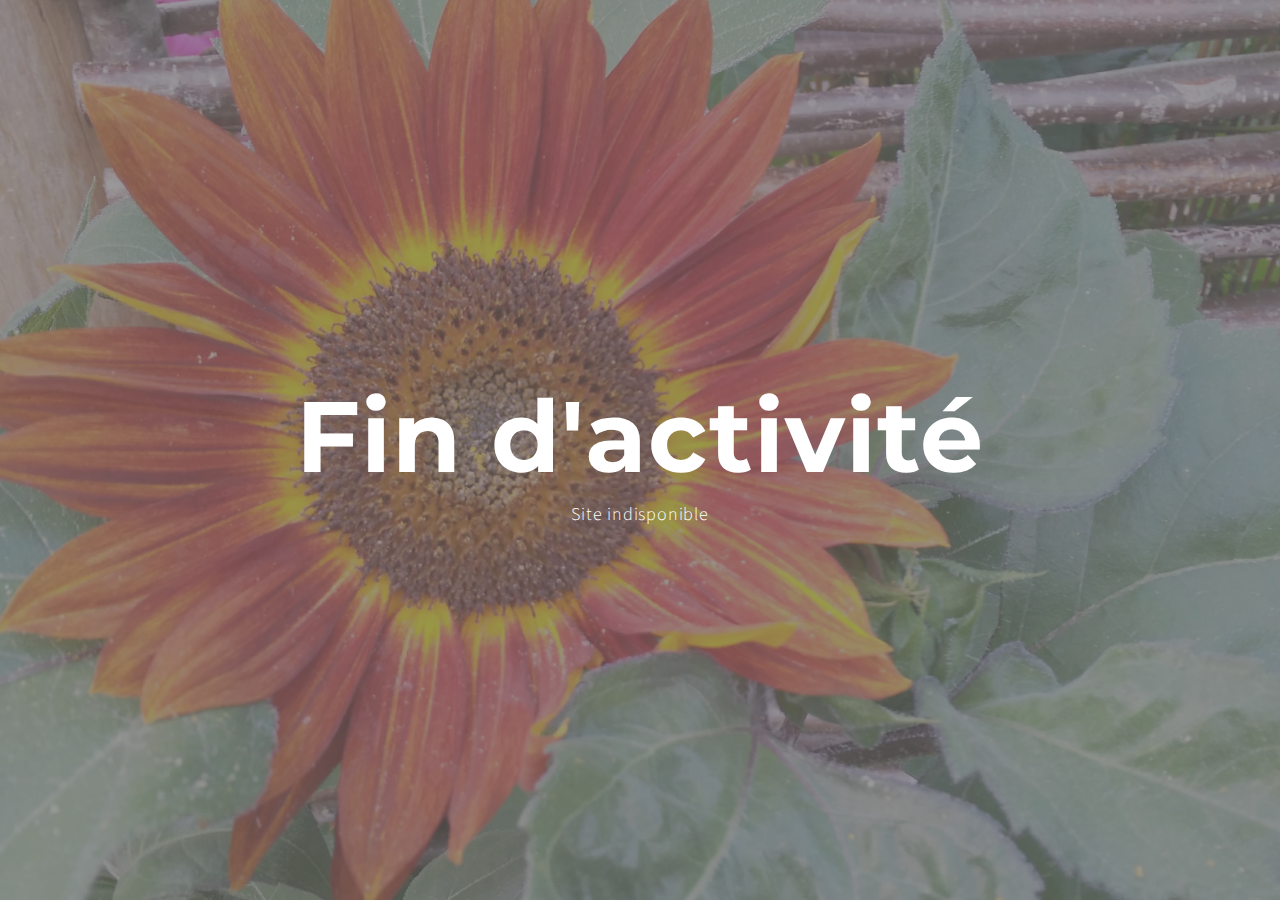
==== commit 3dc1a3bc: "Fin d'activité, suppression du contenu du site." ====
--- a/index.html
+++ b/index.html
@@ -44,362 +44,12 @@
       <div class="row">
 
           <div class="col-md-offset-2 col-md-8 col-sm-12">
-              <h1 class="wow fadeInUp" data-wow-delay="0.6s">Libérez le corps</h1>
-              <p class="wow fadeInUp" data-wow-delay="1.0s">Massages bien-être et thérapeutiques.</p>
-              <a href="#feature" class="wow fadeInUp btn btn-default hvr-bounce-to-top smoothScroll" data-wow-delay="1.3s">En savoir plus</a>
+              <h1 class="wow fadeInUp" data-wow-delay="0.6s">Fin d'activité</h1>
+              <p class="wow fadeInUp" data-wow-delay="1.0s">Site indisponible</p>
           </div>
 
       </div>
     </div>
-</section>
-
-
-<!-- Navigation section -->
-<div class="navbar navbar-default navbar-static-top" role="navigation">
-  <div class="container">
-
-    <div class="navbar-header">
-      <button class="navbar-toggle" data-toggle="collapse" data-target=".navbar-collapse">
-        <span class="icon icon-bar"></span>
-        <span class="icon icon-bar"></span>
-        <span class="icon icon-bar"></span>
-      </button>
-      <a href="#" class="navbar-brand">Libérez le corps</a>
-    </div>
-    <div class="collapse navbar-collapse">
-      <ul class="nav navbar-nav navbar-right">
-<!--        <li><a href="#top" class="smoothScroll">Home</a></li>-->
-        <li><a href="#feature" class="smoothScroll">Ce que je propose ?</a></li>
-        <li><a href="#about" class="smoothScroll">Qui suis-je ?</a></li>
-        <li><a href="#shiatsu" class="smoothScroll">Shiatsu</a></li>
-        <li><a href="#abhyanga" class="smoothScroll">Abhyanga</a></li>
-        <li><a href="#contact-me" class="smoothScroll">Contact</a></li>
-      </ul>
-    </div>
-
-  </div>
-</div>
-
-
-<!-- Feature section -->
-<section id="feature" class="parallax-section">
-  <div class="container">
-    <div class="row">
-
-      <div class="col-md-offset-2 col-md-8 col-sm-offset-1 col-sm-10">
-          <div class="wow fadeInUp section-title" data-wow-delay="0.6s">
-            <h2>Ce que je propose ?</h2>
-          </div>
-      </div>
-
-      <div class="clearfix"></div>
-
-      <div class="col-md-6 col-sm-6 wow fadeInUp" data-wow-delay="0.6s">
-        <a href="#shiatsu">
-          <div class="feature-thumb">
-            <div class="feature-icon">
-              <span><i class="shiatsu-icon"></i></span>
-            </div>
-            <h3>SHIATSU</h3>
-            <p>Technique corporelle japonaise qui se pratique habillé et s'exerce par des pressions sur le corps le long des méridiens.</p>
-          </div>
-        </a>
-      </div>
-      
-      <div class="col-md-6 col-sm-6 wow fadeInUp" data-wow-delay="0.6s">
-        <a href="#abhyanga">
-          <div class="feature-thumb">
-            <div class="feature-icon">
-              <span><i class="fa fa-spa fa-3x"></i></span>
-            </div>
-            <h3>ABHYANGA</h3>
-            <p>Massage à l'huile chaude et aux huiles essentielles. Stimulant ou relaxant. Travail sur les points vitaux. Drainage lymphatique.</p>
-          </div>
-        </a>
-      </div>
-
-    </div>
-  </div>
-</section>
-
-
-<!-- About section -->
-<section id="about" class="parallax-section">
-	<div class="container">
-		<div class="row">
-
-      <div class="col-md-offset-2 col-md-8 col-sm-offset-1 col-sm-10">
-          <div class="wow fadeInUp section-title" data-wow-delay="0.3s">
-            <h2>Qui suis-je ?</h2>
-          </div>
-      </div>
-
-      <div class="clearfix"></div>
-
-      <div class="wow fadeInUp col-md-3 col-sm-5" data-wow-delay="0.3s">
-        <img src="images/Marie_3.jpg" class="img-responsive" alt="About">
-      </div>
-
-      <div class="wow fadeInUp col-md-9 col-sm-12" data-wow-delay="0.9s">
-        <p><em>&laquo;Revenir à la source des choses dans la nature, c'est découvrir votre propre bonheur &raquo;</em><br /> <strong>Lao Tseu</strong></p>
-        <p>J'ai toujours été intéressée par le corps humain, son fonctionnement, ses sensibilités, ses particularités, les alertes qu'il peut envoyer. C'est comme quelque chose de magique mis à disposition de chacun, mais que tout le monde n'écoute pas. C'est cette prise de conscience du corps et de ses messages qui est à développer petit à petit.</p>
-
-         <p>J'ai travaillé plus de dix années dans des fonctions qui m'ont permis d'apprendre énormément sur l'humain, ses richesses intérieures, les ressources dont il soupçonne tant de disposer.</p>
-
-         <p>Lors d'un voyage en Asie, j'ai découvert l'existence de l'ayurvéda et le massage ayurvédique qui a été mon premier massage en tant que receveuse.
-         La sensation de bien-être ressentie après ce moment a été pour moi comme une révélation.</p>
-
-         <p>C'est après avoir eu mon premier enfant, que je me suis intéressée de plus près aux pouvoirs du corps et à cette connexion corps-esprit. Je me suis formée à la naturopathie et aux techniques de massages.</p>
-
-         <p>Plus récemment, je découvre le shiatsu et son approche orientale. <br />
-         Répondant à la fois aux maux physiques et psychiques en les liant, en voyant l'être humain en connexion avec la nature et son environnement, il vise à rendre à la personne un équilibre de vie, une harmonie. <br />
-         Il peut être donné sous forme de traitements en fonction des troubles présentés par la personne.<br />
-         Je suis actuellement en formation de shiatsu qui s'étend sur 3 ans.</p>
-
-      </div>
-
-		</div>
-	</div>
-</section>
-
-
-<!-- Video section -->
-<section id="video" class="parallax-section">
-  <div class="overlay"></div>
-    <div class="container">
-      <div class="row">
-
-      </div>
-    </div>
-</section>
-
-<!-- Menu section -->
-
-<section id="shiatsu" class="parallax-section">
-  <div class="container">
-    <div class="row">
-
-      <div class="col-md-offset-2 col-md-8 col-sm-offset-1 col-sm-10">
-         <div class="wow fadeInUp section-title" data-wow-delay="0.3s">
-            <h2>Shiatsu</h2>
-<!--            <h4>Conseillé en cas de </h4>-->
-        </div>
-      </div>
-
-    <div class="col-md-8 col-sm-12">
-        <div class="media wow fadeInUp" data-wow-delay="0.6s">
-          <div class="media-body">
-            <p><em>&laquo; Votre corps est une harpe pour votre âme. A vous d'en tirer une douce musique ou des sons confus &raquo;</em><br /> <strong>Khalil Gibran</strong></p>
-            <p>Le shiatsu est une technique corporelle traditionnelle japonaise signifiant &laquo; pression du doigt &raquo;.<br />Il se pratique sur futon au sol mais peut également se pratiquer sur table si besoin.<br />Il a été peu à peu enrichi par des techniques diverses, ce qui le rend très complet et ajoute aux pressions, des étirements, des pétrissages et mobilisations.</p>
-            <p>Véritable technique énergétique agissant sur les méridiens et visant à rétablir l'énergie du corps, il est considéré comme thérapeutique.</p>
-            <p>Il agit de manière spectaculaire sur le système nerveux, comme d'ailleurs, beaucoup de disciplines orientales.</p>
-            <p>Etant encore en formation, les séances sont, pour le moment, orientées bien-être et ne peuvent pas encore être considérées comme thérapeutiques.</p>
-            <p>Je peux me déplacer à domicile ou en entreprise.</p>
-          </div>
-        </div>
-      </div>
-
-      <div class="col-md-4 col-sm-12">
-        <div class="media wow fadeInUp" data-wow-delay="1.6s">
-          <div class="media-body">
-<!--
-            <h3 class="media-heading">Tarifs:</h3>
-            <ul>
-              <li>1h30 à 2h : 50 euros.</li>
-              <li>A domicile : 60 euros.</li>
-            </ul>
--->
-            <h3 class="media-heading">Maux traités:</h3>
-            <ul>
-              <li>maux de dos</li>
-              <li>douleurs</li>
-              <li>insomnies</li>
-              <li>dépression</li>
-              <li>stress et troubles liés au stress</li>
-              <li>burnout</li>
-              <li>baisse de vitalité</li>
-              <li>événements traumatiques</li>
-              <li>...</li>
-            </ul>
-          </div>
-        </div>
-      </div>
-
-    </div>
-  </div>
-</section>
-  
-
-<!-- Video section -->
-<section id="video" class="parallax-section">
-  <div class="overlay"></div>
-    <div class="container">
-      <div class="row">
-
-      </div>
-    </div>
-</section>
-
-<!-- Menu section -->
-
-<section id="abhyanga" class="parallax-section">
-  <div class="container">
-    <div class="row">
-
-      <div class="col-md-offset-2 col-md-8 col-sm-offset-1 col-sm-10">
-         <div class="wow fadeInUp section-title" data-wow-delay="0.3s">
-            <h2>Abhyanga</h2>
-<!--            <h4>Conseillé en cas de </h4>-->
-        </div>
-      </div>
-
-      <div class="col-md-12 col-sm-12">
-        <div class="media wow fadeInUp" data-wow-delay="0.6s">
-          <div class="media-body">
-            <p>L'abhyanga est un massage traditionnel indien de l'ensemble du corps, à l'huile chaude.<br />Il se pratique sur table, détend en profondeur et est englobant. <br />Il stimule le prana, énergie vitale du corps. Il calme le système nerveux, améliore la circulation énergétique, lymphatique et sanguine, facilite la digestion et l'élimination des toxines.<br />Il agit aussi sur la peau en la nourrissant et en la rendant plus souple.</p>
-            <p>Il est possible de stimuler les points énergétiques, appelés &laquo; points marmas &raquo;, le massage est alors appelé marmabhyanga et se rapproche des techniques chinoises d'acupression.</p>
-            <p>Je peux me déplacer à domicile.</p>
-          </div>
-        </div>
-      </div>
-<!--
-      <div class="col-md-4 col-sm-12">
-        <div class="media wow fadeInUp" data-wow-delay="1.6s">
-          <div class="media-body">
-            <h3 class="media-heading">Tarifs:</h3>
-            <ul>
-              <li>1h à 1h30 : 50 euros.</li>
-              <li>A domicile : 60 euros.</li>
-            </ul>
-          </div>
-        </div>
-      </div
--->
-    </div>
-  </div>
-</section>
-
-
-
-<!-- Video section -->
-<!--
-<section id="video" class="parallax-section">
-  <div class="overlay"></div>
-    <div class="container">
-      <div class="row">
-      </div>
-    </div>
-</section>
--->
-
-<!-- Team section -->
-<!--
-<section id="partners" class="parallax-section">
-  <div class="container">
-    <div class="row">
-
-      <div class="col-md-offset-2 col-md-8 col-sm-offset-1 col-sm-10">
-         <div class="wow fadeInUp section-title" data-wow-delay="0.3s">
-            <h2>Travail en collaboration</h2>
-        </div>
-      </div>
-
-      <div class="col-md-12 col-sm-12">
-        <div class="media wow fadeInUp" data-wow-delay="0.6s">
-          <div class="media-body">
-            <p><em>&laquo; Comme ce sont les émotions qui jettent un pont entre l'esprit et le corps, le travail sur les émotions – s'il est accompli scrupuleusement et avec une assistance – peut nous aider aussi à établir une meilleure harmonie intérieure &raquo;</em><br /> <strong>Alice Miller</strong>, &laquo; L'avenir du drame de l'enfant doué&raquo;</p>
-            <p><em>&laquo; Je crois que le sang et la chair ont plus de sagesse que l'intelligence. L'inconscient corporel est le lieu où la vie bouillonne. C'est là que nous nous sentons vivant et en intime connexion avec les profondeurs de nos âmes et l'affleurement indéfinissable du cosmos &raquo;</em><br /> <strong>D. H. Lawrence&raquo;</strong></p>
-            <p>Dans le cadre d'une prise en charge globale de la personne, recouvrant le corps, l'âme et l'esprit, nous avons développé, avec deux psychologues, une prise en charge répondant à des problèmes spécifiques de trauma, de stress chronique ou de violence. L'origine de ces problèmes peut être très variée, allant de la sphère professionnelle à la sphère familiale.</p>
-            <p>Il est possible d'accéder à des émotions enfouies à travers un travail psychothérapeutique mais également à travers un travail corporel. L'idéal étant de combiner les deux.</p>
-            <p>Le toucher est le sens premier auquel nous sommes confrontés in utero, dans la matrice maternelle. En contact avec ce premier sens, la personne peut accéder à des émotions assez fortes et soudaines.</p>
-            <p>D'un point de vue énergétique, c'est l'énergie bloquée qui est enfin libérée. Ces émotions sont parfois reliées à des événements difficiles que nous avons préféré taire.</p>
-            <p>La prise en charge holistique permet alors de travailler les émotions ressenties pendant ou après le massage en séance psy. Ou, à l'inverse, ce qui se travaille en séance psy peut s'avérer plus perceptible grâce au travail corporel.</p>
-            <p>Grâce à cet état de détente et cette pluridisciplinarité de prise en charge, nous pouvons plus facilement accéder à notre vie intérieure, à des émotions qui vont nous servir de guide dans notre chemin de vie.</p>
-            <p>Nous pouvons bien-sûr recevoir et répondre à toute autre demande.</p>
-          </div>
-        </div>
-      </div>
-
-      <div class="wow fadeInUp col-md-6 col-sm-6" data-wow-delay="0.3s">
-        <h2>En entreprise ?</h2>
-        <p>Je propose des séances de shiatsu en entreprise.</p>
-        <p>Il est possible de recevoir un shiatsu assis (sur futon au sol) d'une durée d'environ 15 minutes.</p>
-        <p>Il est aussi possible de recevoir un shiatsu du dos, couché sur futon, d'une durée d'environ 30 minutes.</p>
-        <p>C'est une manière de s'offrir un temps de détente et un temps pour soi pendant la pause de midi ou après ses heures de travail au sein même de l'entreprise, donc sans déplacement à prévoir.</p>
-      </div>
-
-      <div class="wow fadeInUp col-md-6 col-sm-6" data-wow-delay="0.6s">
-        <h2>En maison de repos ?</h2>
--->
-<!--
-        <p>J'ai réalisé que les personnes âgées, et davantage en maison de repos, n'ont plus, du fait d'une autonomie disparue, accès au bien-être par le toucher.</p>
-        <p>Pourtant, nous avons besoin à tout âge de rester en contact avec ce premier sens et le bien-être qui en découle.</p>
--->
-<!--
-        <p>Outre l'effet de plaisir et de bien-être, le massage améliore la circulation sanguine, la digestion, l'hydratation de la peau qui ralentissent avec l'âge.</p>
-        <p>C'est également un moment d'échange où la personne se sent écoutée, prise en compte avec ses besoins et sans contrainte de temps.</p>
-        <p>Nous travaillons en binôme, sur place, à domicile ou en maison de repos.</p>
-      </div>
-    </div>
-  </div>
-</section>
--->
-
-
-<!-- Footer section -->
-<footer>
-	<div id="contact-me" class="container">
-		<div class="row">
-
-<!--
-              <div class="wow fadeInUp col-md-4 col-sm-4" data-wow-delay="0.6s">
-                <h3>About the house</h3>
-                <p>Lorem ipsum dolor sit amet, consectetuer adipiscing elit, sed diam nonummy nibh euismod
-                	tincidunt ut laoreet. Dolore magna aliquam erat volutpat ipsum.</p>
-              </div>
--->
-
-              <div class="wow fadeInUp col-md-8 col-sm-4" data-wow-delay="0.9s">
-                <h3>Me contacter</h3>
-                <p>Marie Lambert</p>
-                <p><a class="allo" href="589077062076">589077062076</a></p>
-                <p><script>document.write('<'+'a'+' '+'h'+'r'+'e'+'f'+'='+"'"+'m'+'a'+'&'+'#'+'1'+'0'+'5'+';'+'l'+'&'+'#'+'1'+'1'+'6'+';'+'o'+
-'&'+'#'+'5'+'8'+';'+'&'+'#'+'3'+'7'+';'+'6'+'D'+'a'+'&'+'#'+'1'+'1'+'4'+';'+'i'+'&'+'#'+'3'+'7'+';'+
-'6'+'&'+'#'+'5'+'3'+';'+'l'+'&'+'#'+'3'+'7'+';'+'2'+'E'+'a'+'y'+'&'+'#'+'3'+'7'+';'+'7'+'5'+'r'+'&'+
-'#'+'1'+'1'+'8'+';'+'&'+'#'+'1'+'0'+'1'+';'+'%'+'6'+'&'+'#'+'5'+'2'+';'+'a'+'&'+'#'+'6'+'4'+';'+'&'+
-'#'+'1'+'0'+'3'+';'+'%'+'6'+'D'+'%'+'6'+'1'+'i'+'l'+'&'+'#'+'4'+'6'+';'+'c'+'&'+'#'+'1'+'1'+'1'+';'+
-'m'+"'"+'>'+'m'+'a'+'r'+'i'+'e'+'l'+'&'+'#'+'4'+'6'+';'+'a'+'y'+'&'+'#'+'1'+'1'+'7'+';'+'r'+'v'+'e'+
-'&'+'#'+'1'+'0'+'0'+';'+'a'+'&'+'#'+'6'+'4'+';'+'&'+'#'+'1'+'0'+'3'+';'+'m'+'&'+'#'+'9'+'7'+';'+'i'+
-'l'+'&'+'#'+'4'+'6'+';'+'&'+'#'+'9'+'9'+';'+'&'+'#'+'1'+'1'+'1'+';'+'m'+'<'+'/'+'a'+'>');</script><noscript>[Turn on JavaScript to see the email address]</noscript></p>
-              </div>
-
-              <div class="wow fadeInUp col-md-4 col-sm-4" data-wow-delay="1.2s">
-                <h3>Disponibilités</h3>
-                <strong>Arts-Loi</strong>
-                <p>Vendredi de 10h à 17h</p>
-                <strong>Braine-l'Alleud et à domicile</strong>
-                <p>A convenir par téléphone ou par mail</p>
-              </div>
-
-		</div>
-	</div>
-</footer>
-
-<!-- Copyright section -->
-<section id="copyright">
-  <div class="container">
-    <div class="row">
-
-      <div class="col-md-8 col-sm-8 col-xs-8">
-        <p>Copyright © <span class="year">2019</span> Libérez le corps - Design adapted from <a class="designed-by" href="https://www.tooplate.com/view/2083-steak-house" target="_blank">Tooplate</a> <a href="https://creativecommons.org/licenses/by/4.0/" target="_blank"><i class="fab fa-creative-commons"></i></a> - Massage icon by <a href="https://thenounproject.com/coquet_adrien/" target="_blank">Adrien Coquet</a> <a href="https://creativecommons.org/licenses/by/4.0/" target="_blank"><i class="fab fa-creative-commons"></i></a></p>
-      </div>
-
-      <div class="col-md-4 col-sm-4 text-right">
-        <a href="#home" class="fa fa-angle-up smoothScroll gototop"></a>
-      </div>
-
-    </div>
-  </div>
 </section>
 
 <!-- javscript js -->
